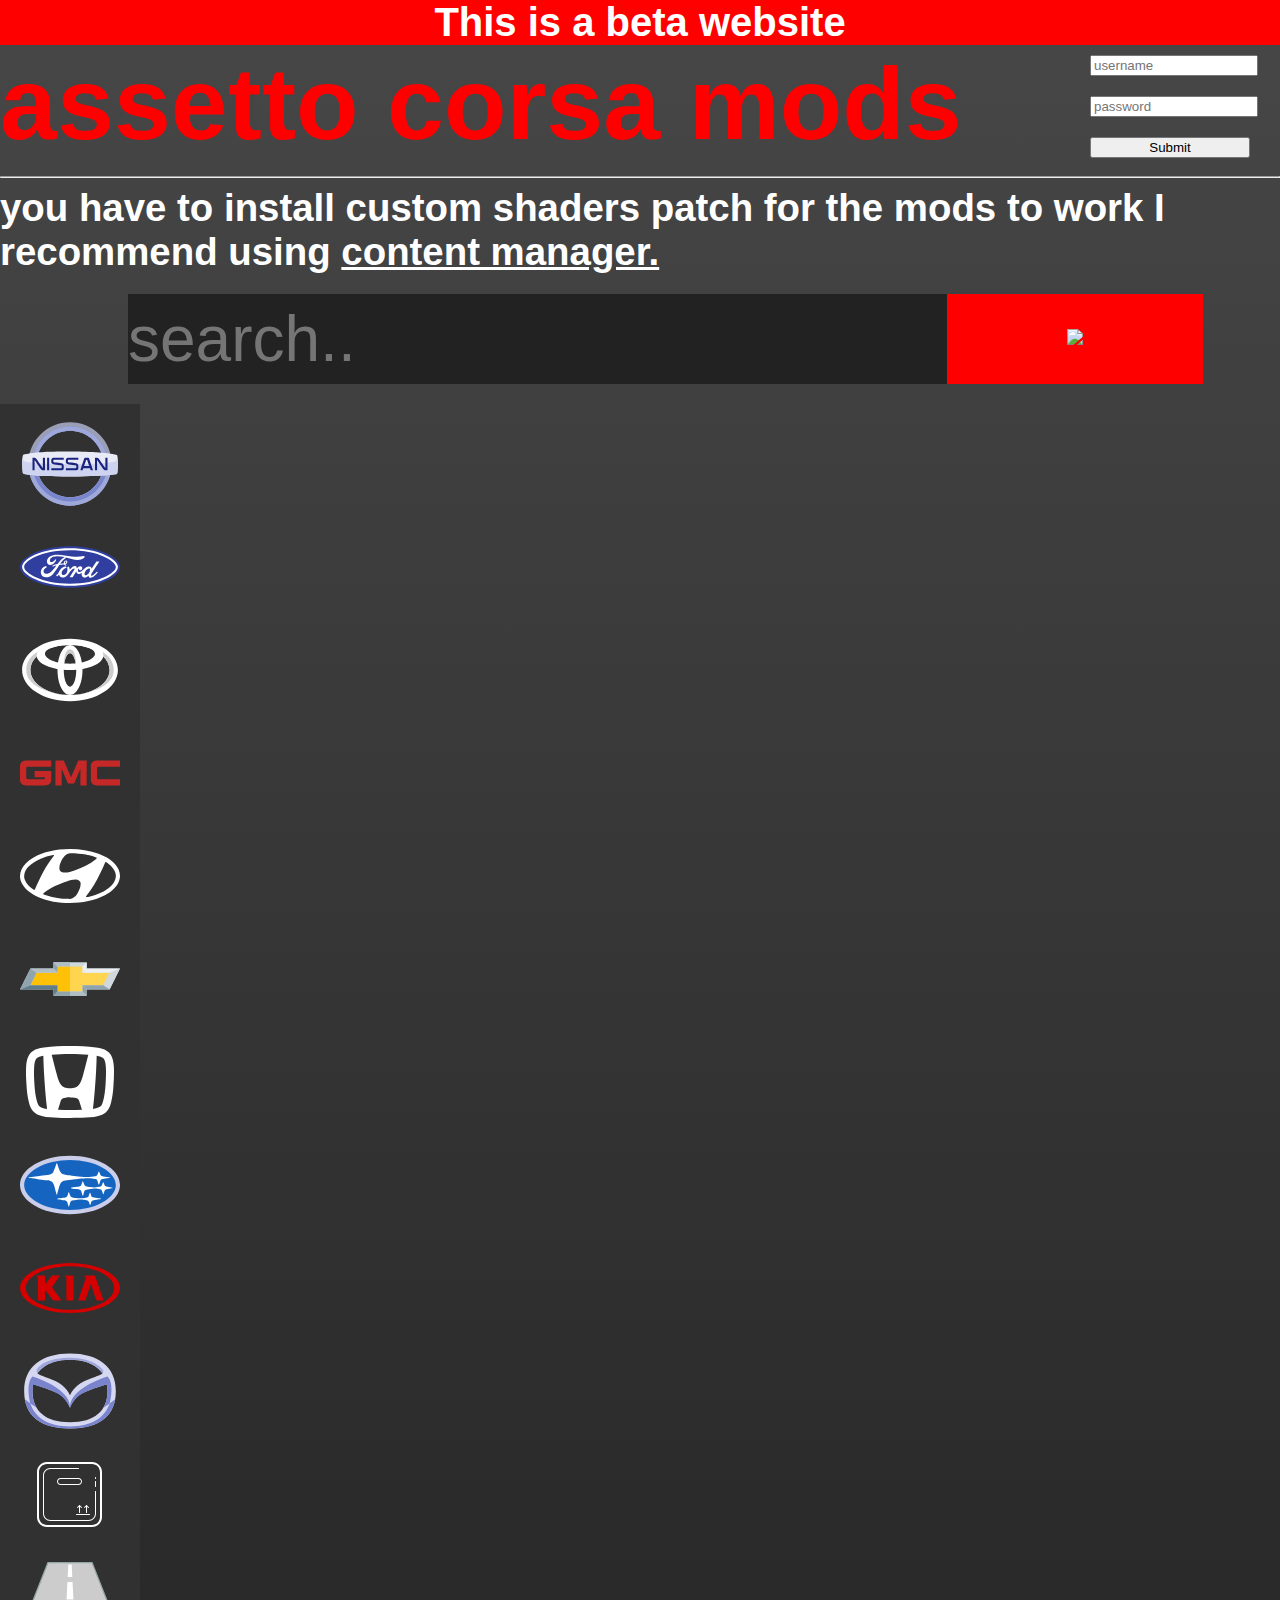
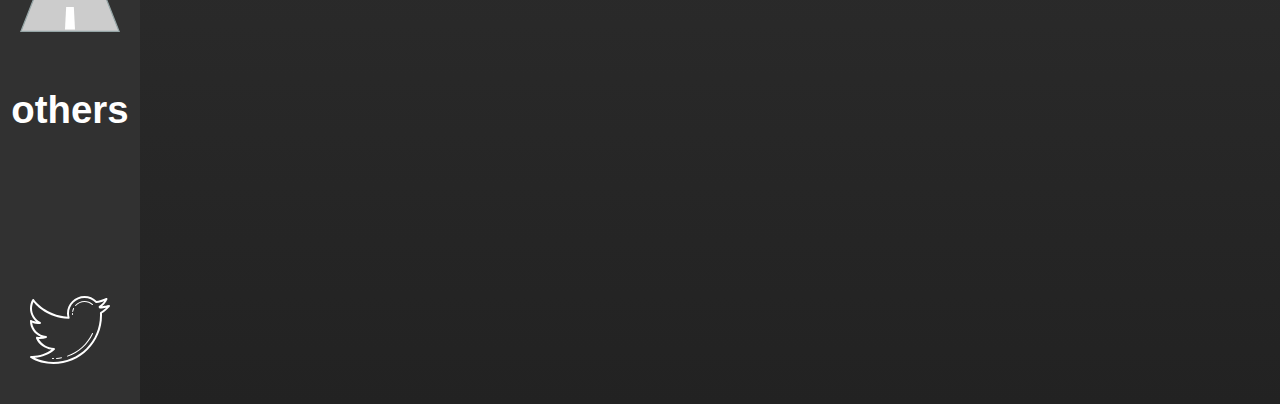
==== index.html @ 49b6daac "khafji added" ====
<!DOCTYPE html>
<html>

<head> 
<meta  charset = "UTF-8" >
<meta name = "viewport" content="width=device-width, initial-scale=1">

<link rel = "stylesheet" href = "main.css">
<title>assetto corsa</title>
<link rel = "icon" href = "/carsImage/assetto corsa.jpg"> 
</head>

<body>
  
    
<header id="demo">This is a beta website</header> 
<div class = "toppage">   
<div id ="main_page">assetto corsa mods</div>

<div id = "login_p">
    <input type="txet" placeholder="username">
    <input type="password" placeholder="password">
    <input type="submit" placeholder="login">
</div>

</div>
<hr>


 <span class = "mainFont">you have to install custom shaders patch for the mods to work I recommend using </span>

<span>
    <a href="https://assettocorsa.club/content-manager.html" class = "mainFont">content manager.</a>
</span>
<div class = "search">
    <input class ="search_text" type="text" placeholder = "search..">
    <button type = "submit"><img src="https://img.icons8.com/material-two-tone/50/000000/search-more.png"/></button>
</div>


<div class = "web">
    
    
    <div class = "logo">
        <button class="car_logo" onclick="nissan()"> 
         <svg xmlns="http://www.w3.org/2000/svg" x="0px" y="0px"
         width="100" height="100"
         viewBox="0 0 172 172"
         style=" fill:#000000;"><g fill="none" fill-rule="none" stroke="none" stroke-width="1" stroke-linecap="butt" stroke-linejoin="miter" stroke-miterlimit="10" stroke-dasharray="" stroke-dashoffset="0" font-family="none" font-weight="none" font-size="none" text-anchor="none" style="mix-blend-mode: normal"><path d="M0,172v-172h172v172z" fill="none" fill-rule="nonzero"></path><g><path d="M86,14.33333c-39.5815,0 -71.66667,32.08517 -71.66667,71.66667c0,39.5815 32.08517,71.66667 71.66667,71.66667c39.5815,0 71.66667,-32.08517 71.66667,-71.66667c0,-39.5815 -32.08517,-71.66667 -71.66667,-71.66667zM86,143.33333c-31.66592,0 -57.33333,-25.66742 -57.33333,-57.33333c0,-31.66592 25.66742,-57.33333 57.33333,-57.33333c31.66592,0 57.33333,25.66742 57.33333,57.33333c0,31.66592 -25.66742,57.33333 -57.33333,57.33333z" fill="#c5cae9" fill-rule="nonzero" opacity="0.72"></path><path d="M143.15417,89.58333c-1.85975,29.98533 -26.69942,53.75 -57.15417,53.75c-30.45475,0 -55.29442,-23.76467 -57.15417,-53.75h-14.33333c1.88125,37.9045 33.11717,68.08333 71.4875,68.08333c38.37033,0 69.60625,-30.17883 71.4875,-68.08333z" fill="#9fa8da" fill-rule="nonzero"></path><path d="M86,150.5c35.62192,0 64.5,-28.87808 64.5,-64.5c0,-35.62192 -28.87808,-64.5 -64.5,-64.5c-35.62192,0 -64.5,28.87808 -64.5,64.5c0,35.62192 28.87808,64.5 64.5,64.5zM86,28.66667c31.66592,0 57.33333,25.66742 57.33333,57.33333c0,31.66592 -25.66742,57.33333 -57.33333,57.33333c-31.66592,0 -57.33333,-25.66742 -57.33333,-57.33333c0,-31.66592 25.671,-57.33333 57.33333,-57.33333z" fill="#7986cb" fill-rule="nonzero"></path><path d="M28.66667,86v0c0,-31.66592 25.66742,-57.33333 57.33333,-57.33333c31.66592,0 57.33333,25.66742 57.33333,57.33333v0h7.16667v0c0,-35.62192 -28.87808,-64.5 -64.5,-64.5c-35.62192,0 -64.5,28.87808 -64.5,64.5v0z" fill="#9fa8da" fill-rule="nonzero"></path><path d="M86,64.5c24.87908,0 67.12658,1.73792 79.42817,5.74408c1.71642,0.559 2.11058,0.98183 2.3435,3.87c0.35475,4.41825 0.63425,7.83675 0.645,11.88592c0.00717,3.90583 -0.2365,8.40292 -0.91375,14.96042c-0.15767,1.54083 -1.247,2.537 -2.90608,2.80217c-16.07125,2.59075 -48.21017,3.80192 -78.59683,3.73742c-31.14992,-0.06808 -58.25067,-0.93167 -78.98383,-4.27133c-2.623,-0.42283 -2.37217,-3.483 -2.623,-5.87308c-0.40492,-3.83417 -0.74533,-7.54292 -0.80983,-11.35558c-0.06808,-4.02408 0.16483,-8.16283 0.94958,-12.68858c0.344,-1.9995 0.74533,-3.23933 3.5905,-3.87c16.30775,-3.60483 34.47167,-4.94142 77.87658,-4.94142z" fill="#e8eaf6" fill-rule="evenodd"></path><path d="M167.76808,74.11408c-0.0215,-0.25442 -0.04658,-0.46942 -0.06808,-0.688c-0.05733,0.84208 -0.10392,1.68775 -0.10392,2.54417c0,5.4395 -7.42108,6.6005 -9.94017,6.91583c-19.6295,2.47967 -44.0535,3.16767 -71.65592,3.225c-0.00358,0 -0.00358,0 -0.00717,0h-0.00717c-27.59883,-0.05733 -52.02283,-0.74533 -71.65233,-3.225c-2.51908,-0.31892 -9.94017,-1.47633 -9.94017,-6.91583c0,-0.44792 -0.03583,-0.88508 -0.05375,-1.32583c-0.60917,4.00258 -0.817,7.73642 -0.75608,11.35558c0.0645,3.81267 0.40492,7.52142 0.80983,11.35558c0.25083,2.3865 0.00358,5.45025 2.623,5.87308c20.73317,3.33967 47.83392,4.20325 78.98383,4.27133c30.38667,0.0645 62.52558,-1.14667 78.59683,-3.73742c1.65908,-0.26875 2.74483,-1.26133 2.90608,-2.80217c0.67725,-6.5575 0.9245,-11.05458 0.91375,-14.96042c-0.01075,-4.04917 -0.29025,-7.46767 -0.64858,-11.88592z" fill="#ced4ef" fill-rule="evenodd"></path><path d="M68.757,84.22983c3.38625,0.37625 5.72975,0.63425 6.407,4.2355c0,0.28308 0.086,0.89942 0.086,1.94217c0,0.66292 0,1.71642 0,2.83442c0,3.28592 -2.494,3.50808 -6.04867,3.50808h-14.77408c-0.50883,0 -0.59125,-0.09317 -0.59125,-0.66292v-2.22883c0,-0.56975 0.086,-0.66292 0.59125,-0.66292h16.45108c0.59125,0 0.76325,-0.18992 0.84567,-0.66292v-2.61225v-0.85642c-0.086,-0.37983 -0.16842,-0.94958 -0.93167,-1.03917c-1.60892,-0.09317 -8.47458,-0.97108 -11.69242,-1.34733c-4.1495,-0.473 -5.09908,-1.77375 -5.2675,-3.47942c-0.08242,-0.57333 -0.08242,-1.32942 -0.08242,-1.99233c0,-0.56975 -0.01075,-1.333 0.07525,-1.9995c0,-3.28592 2.04608,-3.956 5.60075,-3.956h15.14675c0.50883,0 0.68083,0.09675 0.68083,0.56975v2.43308c0,0.473 -0.16842,0.66292 -0.68083,0.56617h-16.28625c-0.59125,0 -0.84567,0.28308 -0.93167,0.946v0.7095v1.54442c0,0.473 0.25442,0.85283 0.84567,0.946c1.60892,0.1935 8.69675,1.075 10.5565,1.26492zM93.84033,84.22983c3.38625,0.37625 5.72975,0.63425 6.407,4.2355c0,0.28308 0.086,0.89942 0.086,1.94217c0,0.66292 0,1.71642 0,2.83442c0,3.28592 -2.494,3.50808 -6.04867,3.50808h-14.77408c-0.50883,0 -0.59125,-0.09317 -0.59125,-0.66292v-2.22883c0,-0.56975 0.086,-0.66292 0.59125,-0.66292h16.45108c0.59125,0 0.76325,-0.18992 0.84567,-0.66292v-2.61225v-0.85642c-0.086,-0.37983 -0.16842,-0.94958 -0.93167,-1.03917c-1.60892,-0.09317 -8.47458,-0.97108 -11.69242,-1.34733c-4.1495,-0.473 -5.09908,-1.77375 -5.2675,-3.47942c-0.08242,-0.57333 -0.08242,-1.32942 -0.08242,-1.99233c0,-0.56975 -0.01075,-1.333 0.07525,-1.9995c0,-3.28592 2.04608,-3.956 5.60075,-3.956h15.14675c0.50883,0 0.68083,0.09675 0.68083,0.56975v2.43308c0,0.473 -0.16842,0.66292 -0.68083,0.56617h-16.28625c-0.59125,0 -0.84567,0.28308 -0.93167,0.946v0.7095v1.54442c0,0.473 0.25442,0.85283 0.84567,0.946c1.60892,0.1935 8.69675,1.075 10.5565,1.26492zM42.45892,75.25c0.46225,0 0.54108,0.18992 0.54108,0.66292v20.26375c0,0.56975 -0.07883,0.66292 -0.54108,0.66292h-2.36858c-0.59125,0 -2.54058,0.05733 -3.94167,-1.892c-3.225,-4.69058 -11.06533,-16.02825 -11.06533,-16.02825v17.26092c0,0.56975 -0.07883,0.66292 -0.54108,0.66292h-2.50117c-0.46225,-0.00358 -0.54108,-0.09675 -0.54108,-0.66292v-20.26375c0,-0.47658 0.07883,-0.6665 0.54108,-0.6665h1.55158c2.02458,0 3.49733,0.086 4.48633,1.80242c0.99258,1.6555 11.266,16.07483 11.266,16.07483v-17.21075c0,-0.473 0.07883,-0.66292 0.54108,-0.66292h2.57283zM149.95892,75.25c0.46225,0 0.54108,0.18992 0.54108,0.66292v20.26375c0,0.56975 -0.07883,0.66292 -0.54108,0.66292h-2.36858c-0.59125,0 -2.54058,0.05733 -3.94167,-1.892c-3.225,-4.69058 -11.06533,-16.02825 -11.06533,-16.02825v17.26092c0,0.56975 -0.07883,0.66292 -0.54108,0.66292h-2.50117c-0.46225,0 -0.54108,-0.09317 -0.54108,-0.66292v-20.26375c0,-0.47658 0.07883,-0.6665 0.54108,-0.6665h1.55158c2.02458,0 3.49733,0.086 4.48633,1.80242c0.99258,1.6555 11.266,16.07483 11.266,16.07483v-17.21075c0,-0.473 0.07883,-0.66292 0.54108,-0.66292h2.57283zM49.84058,75.34675c0.27233,0 0.32608,0.18633 0.32608,0.56617v20.27092c0,0.473 -0.05375,0.66292 -0.37983,0.66292h-2.82367c-0.32608,0 -0.37983,-0.09675 -0.37983,-0.6665v-20.27092c0,-0.37983 0.05375,-0.56617 0.27233,-0.56617h2.98492zM125.24467,95.80042c-1.88483,-5.49325 -6.07733,-18.275 -6.07733,-18.275c-0.8385,-2.36858 -1.25417,-2.27542 -2.86308,-2.27542c-0.55183,0 -1.075,0 -1.63758,0c-0.56258,0 -1.08575,0 -1.63758,0c-1.56592,0 -2.02458,-0.09317 -2.86308,2.27542c0,0 -4.1925,12.78175 -6.07733,18.275c-0.35117,0.946 -0.13975,0.946 0.41925,0.946h2.80217c0.2795,0 0.41925,-0.18633 0.48733,-0.37625c0,0 0.46583,-1.31867 1.12517,-3.19992h11.49175c0.66292,1.88125 1.12517,3.19992 1.12517,3.19992c0.06808,0.18992 0.20783,0.37625 0.48733,0.37625h2.80217c0.55542,0 0.76683,0 0.41567,-0.946zM110.18033,89.58333c1.677,-4.773 3.61917,-10.31642 3.61917,-10.37017c0.06808,-0.18992 0.21142,-0.28308 0.41925,-0.28308c0.0645,-0.08958 0.25442,-0.09317 0.44792,-0.09675c0.1935,0 0.38342,0.00358 0.4515,0.09317c0.21142,0 0.35117,0.09317 0.41925,0.28308c0,0.05375 1.94217,5.60075 3.61917,10.37017h-8.97625z" fill="#1a237e" fill-rule="nonzero"></path></g></g></svg>
        </button>

        <button class = "car_logo" onclick="ford()">
            <svg xmlns="http://www.w3.org/2000/svg" x="0px" y="0px"
            width="100" height="100"
            viewBox="0 0 172 172"
            style=" fill:#000000;"><g fill="none" fill-rule="nonzero" stroke="none" stroke-width="1" stroke-linecap="butt" stroke-linejoin="miter" stroke-miterlimit="10" stroke-dasharray="" stroke-dashoffset="0" font-family="none" font-weight="none" font-size="none" text-anchor="none" style="mix-blend-mode: normal"><path d="M0,172v-172h172v172z" fill="none"></path><g><path d="M171.47325,83.506c0.03225,0.15767 0.05733,0.31175 0.08242,0.46942c-0.0215,-0.15408 -0.05375,-0.31175 -0.08242,-0.46942M86,50.16667c-47.73717,0 -86,17.89158 -86,35.82975c0,17.83067 38.57817,35.83692 86,35.83692c47.42183,0 86,-18.05283 86,-35.83692c0,-17.7805 -38.57817,-35.82975 -86,-35.82975" fill="#303f9f"></path><path d="M86,57.33333c48.074,0 76.74067,17.974 78.72583,27.66692l0.00717,0.05017l0.03583,0.15767c0.043,0.26517 0.0645,0.53033 0.0645,0.79192c0,10.10858 -29.93158,28.66667 -78.83333,28.66667c-48.90175,0 -78.83333,-18.56167 -78.83333,-28.66667c0,-9.73233 27.82458,-28.66667 78.83333,-28.66667M86,53.75c-49.2995,0 -82.41667,18.404 -82.41667,32.25c0,13.55575 33.84458,32.25 82.41667,32.25c48.57208,0 82.41667,-18.69425 82.41667,-32.25c0,-0.50167 -0.04658,-1.00333 -0.13617,-1.50858l-0.26517,0.03942l0.258,-0.0645c-0.00358,-0.01433 -0.00358,-0.03225 -0.00717,-0.04658l-0.26158,0.03583l0.25442,-0.06092c-2.52983,-13.12217 -35.60042,-30.64467 -82.259,-30.64467z" fill="#ffffff"></path><path d="M131.92042,76.411c-0.3225,0 -0.48733,0.03942 -0.63783,0.33683v0c-0.49808,0.95675 -6.57183,10.05842 -7.70058,11.825v0c-0.18992,0.26875 -0.42283,0.23292 -0.4515,-0.07525v0c-0.11467,-1.04992 -1.02125,-2.25392 -2.451,-2.83442v0c-1.08575,-0.44075 -2.15358,-0.52317 -3.25725,-0.37625v0c-1.99592,0.26875 -3.77683,1.32225 -5.34275,2.51192v0c-2.36142,1.79167 -4.39317,4.11725 -7.01975,5.83008v0c-1.43333,0.93525 -3.397,1.75225 -4.7085,0.53392v0c-1.18967,-1.10367 -1.05708,-3.55108 0.76325,-5.44308v0c0.1935,-0.20067 0.42283,-0.03583 0.387,0.14333v0c-0.172,0.85642 0.03942,1.70925 0.688,2.30767v0c0.7955,0.7095 1.93142,0.79192 2.9025,0.31892v0c1.14667,-0.56617 1.82392,-1.66625 2.01742,-2.91325v0c0.30458,-1.93142 -1.1825,-3.63708 -3.04583,-3.77325v0c-1.51217,-0.1075 -2.96342,0.41925 -4.37525,1.58742v0c-0.70592,0.58767 -1.11083,1.02125 -1.72358,1.892v0c-0.1505,0.21142 -0.37983,0.23292 -0.37267,-0.08242v0c0.07167,-2.47608 -0.95317,-3.86642 -2.99925,-3.913v0c-1.58742,-0.03583 -3.28592,0.82775 -4.60817,1.87767v0c-1.44767,1.16458 -2.71617,2.70542 -4.07425,4.15667v0c-0.16842,0.17917 -0.31892,0.172 -0.3655,-0.172v0c-0.03942,-1.64117 -0.4515,-3.22858 -1.21117,-4.35733v0c-0.26875,-0.39417 -0.83133,-0.58767 -1.30792,-0.3225v0c-0.21858,0.11825 -0.98183,0.46942 -1.53725,0.91733v0c-0.27233,0.22575 -0.38342,0.55542 -0.26158,0.97825v0c0.731,2.44742 0.57333,5.23167 -0.42283,7.58233v0c-0.91375,2.15358 -2.6875,4.09933 -4.76942,4.75508v0c-1.37242,0.43717 -2.80217,0.22217 -3.68367,-0.99258v0c-1.21117,-1.68058 -0.72383,-4.601 1.08575,-7.02692v0c1.59817,-2.13567 3.90225,-3.49017 6.20633,-4.36808v0c0.27233,-0.10392 0.32608,-0.2795 0.25083,-0.50883v0c-0.12542,-0.37625 -0.32608,-0.89225 -0.40492,-1.12875v0c-0.21142,-0.56258 -0.80267,-0.65217 -1.5265,-0.57333v0c-1.67342,0.1935 -3.182,0.76683 -4.67267,1.56592v0c-3.90225,2.08908 -5.85875,6.13467 -6.71517,8.299v0c-0.41208,1.04275 -0.76683,1.68775 -1.22192,2.26467v0c-0.61275,0.774 -1.38675,1.47633 -2.80217,2.71975v0c-0.12542,0.11108 -0.22217,0.34758 -0.11467,0.56975v0c0.14692,0.29742 0.8815,1.33658 1.08575,1.42617v0c0.22933,0.11108 0.49808,-0.043 0.602,-0.12183v0c0.989,-0.67008 2.1715,-1.73075 2.752,-2.451v0c0.20067,-0.24725 0.4085,-0.14333 0.516,0.23292v0c0.54108,1.92425 1.95292,3.50092 3.90942,4.15667v0c3.57975,1.20758 7.29208,-0.54108 10.09425,-3.58333v0c1.78092,-1.93142 2.42233,-3.17842 3.10675,-4.0205v0c1.15383,-1.43333 3.43642,-4.64042 6.15617,-6.69725v0c0.99617,-0.76325 2.17867,-1.34017 2.76633,-0.95675v0c0.47658,0.30817 0.63067,1.02842 -0.13258,2.41517v0c-2.76992,5.06325 -6.84775,11.00442 -7.59667,12.4485v0c-0.13617,0.24725 -0.0215,0.44792 0.24367,0.44792v0c1.45125,-0.00717 2.88817,-0.00358 4.20325,-0.00358v0c0.21858,-0.01075 0.31892,-0.11108 0.42642,-0.26875v0c2.12492,-3.32533 4.128,-6.49658 6.27083,-9.77175v0c0.12183,-0.18992 0.22933,-0.043 0.2365,0.043v0c0.043,0.76325 0.23292,1.80242 0.68083,2.48325v0c0.80983,1.26133 1.96008,1.80242 3.23575,1.81317v0c1.0105,0.01075 1.5265,-0.14333 2.61583,-0.54825v0c0.89225,-0.33325 1.60892,-0.76325 2.15358,-1.15742v0c0.31892,-0.22217 0.37625,0.1505 0.36908,0.20783v0c-0.49092,2.64092 0.11825,5.77275 2.74125,7.06992v0c3.14258,1.548 6.59692,-0.63067 8.58567,-2.59433v0c0.1935,-0.18992 0.40133,-0.16842 0.42283,0.2365v0c0.03942,0.74892 0.38342,1.64117 1.00333,2.26825v0c1.66267,1.66983 5.02742,1.00692 8.39575,-1.60175v0c2.16433,-1.66983 4.429,-4.03125 6.47508,-6.53242v0c0.07883,-0.09675 0.13258,-0.25083 -0.0215,-0.41208v0c-0.31175,-0.3225 -0.76325,-0.69875 -1.07142,-0.98542v0c-0.13975,-0.11825 -0.34758,-0.086 -0.46583,0.00717v0c-2.09625,1.99233 -3.98467,4.26775 -6.71517,6.149v0c-0.91733,0.64142 -2.3865,1.161 -3.04583,0.26875v0c-0.258,-0.34758 -0.22575,-0.82775 0.02867,-1.45483v0c0.7955,-1.98158 13.39092,-21.15958 14.04308,-22.29192v0c0.11467,-0.19708 0,-0.34042 -0.25083,-0.34042v0c-1.29717,0 -2.99567,0.00358 -4.34658,0.00358M111.9505,99.975c-0.64858,-0.33683 -0.92808,-1.24342 -0.91375,-1.97083v0c0.03225,-2.06758 0.946,-4.18533 2.64092,-6.27083v0c2.06758,-2.54058 4.35017,-3.86283 5.85158,-3.139v0c1.55158,0.73817 1.0535,2.537 0.36192,3.94525v0c-0.05017,0.11108 -0.05375,0.20067 -0.02867,0.29383v0c0.02508,0.14692 0.215,0.28667 0.40133,0.35475v0c0.06808,0.02508 0.10392,0.07167 0.02867,0.22575v0c-0.53392,1.14667 -1.02842,1.81317 -1.6985,2.80575v0c-0.61633,0.92092 -1.3115,1.64117 -2.15717,2.33275v0c-0.98183,0.80983 -2.25392,1.677 -3.45433,1.677v0c-0.34758,0 -0.69875,-0.07525 -1.032,-0.25442" fill="#ffffff"></path><path d="M64.973,64.7795c-1.204,0 -2.408,0.04658 -3.62633,0.14333v0c-7.74,0.65217 -15.10375,5.01308 -15.12167,11.62433v0c0,3.35758 2.37933,6.07375 6.07375,5.9555v0c4.343,-0.14692 7.90842,-3.62633 9.77533,-8.01233v0c0.70592,-1.66267 -0.60558,-2.35425 -1.22908,-1.3975v0c-1.11442,1.72717 -2.68392,3.06375 -4.38242,3.89508v0c-2.0425,1.00333 -4.22833,0.731 -4.88767,-0.93167v0c-0.93167,-2.33992 1.00333,-5.84083 5.42158,-7.49275v0c6.37833,-2.36142 13.05408,-0.79908 19.47542,0.4085v0c0.09317,0 0.43358,0.18992 0.129,0.34758v0c-1.14667,0.62708 -2.279,1.13592 -4.042,2.65525v0c-1.2685,1.08217 -2.92042,2.52267 -4.20325,4.09575v0c-1.2685,1.548 -2.1715,2.93117 -3.36117,4.45767v0c-0.16842,0.22217 -0.37267,0.21142 -0.36908,0.21142v0c-2.90608,0.49092 -5.75125,0.817 -8.35633,2.63017v0c-0.5375,0.37267 -0.774,1.032 -0.44433,1.53725v0c0.29383,0.44792 0.96392,0.4945 1.42617,0.15767v0c1.61967,-1.21117 3.28592,-1.78092 5.19583,-1.83108v0c0.08242,0.00358 0.12183,0.0215 0.14692,0.06808v0c0.0215,0.02867 0,0.08958 -0.02867,0.13617v0c-2.86308,3.97033 -3.57975,4.86617 -5.72975,7.32792v0c-1.10367,1.26492 -2.18583,2.33275 -3.397,3.44358v0c-4.88767,4.54008 -10.14442,4.46483 -12.02925,1.61608v0c-1.12517,-1.70925 -0.97825,-3.50092 -0.2365,-4.99158v0c0.90658,-1.82392 2.74483,-3.15692 4.27133,-3.93808v0c0.56617,-0.29025 0.731,-1.01408 0.16125,-1.67342v0c-0.35833,-0.43358 -1.23625,-0.50883 -1.88842,-0.39058v0c-2.00308,0.37267 -4.36808,1.88483 -5.76558,3.70517v0c-1.57308,2.04608 -2.36142,4.52575 -2.09625,7.31v0c0.473,5.02742 4.61175,7.92992 9.30592,7.89767v0c3.73742,-0.03225 7.25983,-1.161 11.49533,-5.461v0c3.95242,-4.01333 7.5465,-10.00108 10.91483,-15.55525v0c0.10392,-0.17917 0.17917,-0.27592 0.69158,-0.33683v0c2.11058,-0.26158 5.23167,-0.56617 7.23117,-0.68083v0c0.44792,-0.02508 0.5375,-0.01792 0.71308,0.20425v0c0.52317,0.65575 1.30433,1.21475 1.93142,1.55158v0c0.30458,0.16842 0.4515,0.24725 0.69158,0.25442v0c0.29742,0.00717 0.52675,-0.15408 0.67367,-0.3225v0c0.21142,-0.23292 0.27233,-0.53392 0.15767,-0.731v0c-0.11825,-0.20425 -1.51575,-0.97825 -1.55875,-1.29v0c-0.03225,-0.19708 0.18275,-0.24367 0.18275,-0.24367v0c1.02483,-0.3225 2.09267,-0.98183 2.73767,-2.22167v0c0.63425,-1.21833 0.73817,-2.84875 -0.42642,-3.75175v0c-1.01767,-0.79192 -2.5585,-0.6665 -3.78758,0.43358v0c-1.20042,1.07142 -1.60175,2.63017 -1.43692,3.99542v0c0.02867,0.2365 0.0215,0.31892 -0.30817,0.344v0c-1.849,0.14692 -3.62992,0.19708 -5.6115,0.301v0c-0.13258,0.01075 -0.172,-0.07883 -0.09675,-0.172v0c2.279,-3.96317 5.68675,-6.78325 9.44925,-9.56033v0c0.24725,-0.18633 0.172,-0.54108 0.16125,-0.8385v0c6.80117,1.47633 13.36942,4.22833 20.42858,4.16742v0c2.91683,-0.02508 5.70825,-0.46583 8.37425,-1.93142v0c2.34708,-1.28283 3.30383,-2.46533 3.37192,-3.69442v0c0.05733,-0.85283 -0.53392,-1.38675 -1.376,-1.20758v0c-7.12725,1.63758 -13.92483,1.61967 -21.01983,0.76325v0c-8.04458,-0.97467 -15.76308,-2.98133 -23.76825,-2.98133v0c0,0 0,0 -0.0215,0M77.25308,79.06267c-0.10392,-0.7525 0.14333,-1.763 0.946,-2.47608v0c0.40133,-0.35833 0.94958,-0.44075 1.28642,-0.15408v0c0.37625,0.3225 0.19708,1.12158 -0.18275,1.677v0c-0.41208,0.61275 -1.118,1.1395 -1.75942,1.2685v0c-0.0215,0.00358 -0.03583,0.00717 -0.05375,0.00717v0c-0.10033,-0.00358 -0.18992,-0.07883 -0.2365,-0.3225" fill="#ffffff"></path></g></g></svg>
        </button>

        <button class="car_logo" onclick="toyota()">
         <svg xmlns="http://www.w3.org/2000/svg" x="0px" y="0px"
         width="100" height="100"
         viewBox="0 0 172 172"
         style=" fill:#000000;"><g fill="none" fill-rule="nonzero" stroke="none" stroke-width="1" stroke-linecap="butt" stroke-linejoin="miter" stroke-miterlimit="10" stroke-dasharray="" stroke-dashoffset="0" font-family="none" font-weight="none" font-size="none" text-anchor="none" style="mix-blend-mode: normal"><path d="M0,172v-172h172v172z" fill="none"></path><g><path d="M86,32.25c-45.51908,0 -82.41667,24.06567 -82.41667,53.75c0,29.68433 36.89758,53.75 82.41667,53.75c45.51908,0 82.41667,-24.06567 82.41667,-53.75c0,-29.68433 -36.89758,-53.75 -82.41667,-53.75zM86,129c-37.59992,0 -68.08333,-19.25325 -68.08333,-43c0,-23.74675 30.48342,-43 68.08333,-43c37.59992,0 68.08333,19.25325 68.08333,43c0,23.74675 -30.48342,43 -68.08333,43z" fill="#ffffff"></path><path d="M86,43c-11.87517,0 -21.5,19.25325 -21.5,43c0,23.74675 9.62483,43 21.5,43c11.87517,0 21.5,-19.25325 21.5,-43c0,-23.74675 -9.62483,-43 -21.5,-43zM86,114.66667c-5.93758,0 -10.75,-12.8355 -10.75,-28.66667c0,-15.83117 4.81242,-28.66667 10.75,-28.66667c5.93758,0 10.75,12.8355 10.75,28.66667c0,15.83117 -4.81242,28.66667 -10.75,28.66667z" fill="#ffffff"></path><path d="M75.25358,86.13975c0,-0.04658 -0.00358,-0.09317 -0.00358,-0.13975c0,-15.83117 4.81242,-28.66667 10.75,-28.66667c5.93758,0 10.75,12.8355 10.75,28.66667c0,0.31892 -0.01433,0.63067 -0.01792,0.94958c0.01075,0 0.0215,0 0.03583,0.00358c0.07883,-20.79767 -2.2575,-36.7865 -10.76792,-36.7865c-8.95833,0 -10.78942,16.47258 -10.77508,35.97667c0.01075,0 0.01792,-0.00358 0.02867,-0.00358z" fill="#cccccc"></path><path d="M86,35.83333c-31.66592,0 -57.33333,11.23017 -57.33333,25.08333c0,13.85317 25.66742,25.08333 57.33333,25.08333c31.66592,0 57.33333,-11.23017 57.33333,-25.08333c0,-13.85317 -25.66742,-25.08333 -57.33333,-25.08333zM86,75.25c-23.74675,0 -43,-8.11625 -43,-17.02083c0,-8.90458 19.25325,-15.22917 43,-15.22917c23.74675,0 43,6.32458 43,15.22917c0,8.90458 -19.25325,17.02083 -43,17.02083z" fill="#ffffff"></path><path d="M17.91667,86c0,-8.61075 4.04917,-16.61233 10.95067,-23.33825c-0.08958,-0.5805 -0.20067,-1.15742 -0.20067,-1.74508c0,-2.20375 0.71667,-4.33225 1.93858,-6.37117c-12.66708,7.27775 -19.85525,17.86292 -19.85525,31.4545c0,25.74267 33.88042,38.5065 60.68733,41.9895c-30.59808,-4.214 -53.52067,-21.40325 -53.52067,-41.9895zM141.39475,54.5455c1.22192,2.03892 1.93858,4.16742 1.93858,6.37117c0,0.58767 -0.11108,1.16458 -0.20067,1.74508c6.9015,6.72592 10.95067,14.7275 10.95067,23.33825c0,20.58625 -22.92258,37.7755 -53.52067,41.9895c26.80692,-3.483 60.68733,-16.24683 60.68733,-41.9895c0,-13.59158 -7.18817,-24.17675 -19.85525,-31.4545z" fill="#cccccc"></path></g></g></svg>
        </button>

        <button class = "car_logo" onclick="GMC()">
            <svg xmlns="http://www.w3.org/2000/svg" x="0px" y="0px"
            width="100" height="100"
            viewBox="0 0 172 172"
            style=" fill:#000000;"><g fill="none" fill-rule="nonzero" stroke="none" stroke-width="1" stroke-linecap="butt" stroke-linejoin="miter" stroke-miterlimit="10" stroke-dasharray="" stroke-dashoffset="0" font-family="none" font-weight="none" font-size="none" text-anchor="none" style="mix-blend-mode: normal"><path d="M0,172v-172h172v172z" fill="none"></path><g fill="#c62828"><path d="M0,74.7125c0,4.11725 0,16.16083 0,22.5105c0,6.33175 3.784,10.1265 10.37017,10.1265h32.24642c6.81192,0 11.12983,-3.4615 11.12983,-9.79683v-15.136h-28.66308v10.75h17.91667v0.79192c0,2.18942 -1.204,2.79142 -2.795,2.79142h-26.58833c-2.17867,0 -2.86667,-1.12517 -2.86667,-2.88817v-16.06408c0,-1.9135 1.07142,-2.54775 2.24317,-2.54775h40.75683v-10.75h-43.46583c-6.72233,0 -10.28417,4.11725 -10.28417,10.2125zM93.16667,103.91667l10.75,-25.08333v28.66667h10.75v-43h-14.4265l-12.44492,28.95333l-12.48433,-28.95333h-14.39425v43h10.75v-28.66667l10.75,25.08333zM172,107.5v-10.75h-36.55c-2.1715,0 -2.86667,-1.12158 -2.86667,-2.87025v-16.21817c0,-1.89917 1.06425,-2.56208 2.25033,-2.56208h37.16633v-10.5995h-39.89683c-6.72233,0 -10.26983,4.11725 -10.26983,10.2125c0,4.11725 0,16.30775 0,22.661c0,6.33175 3.76608,10.1265 10.35225,10.1265z"></path></g></g></svg>
        </button>

        <button class="car_logo" onclick="hyundai()">
            <svg xmlns="http://www.w3.org/2000/svg" x="0px" y="0px"
            width="100" height="100"
            viewBox="0 0 172 172"
            style=" fill:#000000;"><g fill="none" fill-rule="nonzero" stroke="none" stroke-width="1" stroke-linecap="butt" stroke-linejoin="miter" stroke-miterlimit="10" stroke-dasharray="" stroke-dashoffset="0" font-family="none" font-weight="none" font-size="none" text-anchor="none" style="mix-blend-mode: normal"><path d="M0,172v-172h172v172z" fill="none"></path><g fill="#ffffff"><path d="M148.59725,53.95067c-4.31075,-2.43667 -8.84367,-4.4075 -13.42675,-6.20633c-20.52175,-7.48558 -44.64475,-10.09425 -67.56733,-7.13442c-21.12375,3.07808 -41.6455,8.41367 -57.74542,23.96175c-7.697,7.60025 -12.28008,19.0275 -8.514,29.9925c4.91275,13.34433 18.01342,22.22025 29.69508,27.38383c34.54692,14.84933 81.53875,14.32975 114.99633,-2.66958c11.4595,-6.15258 24.28783,-16.3615 25.86808,-30.9815c1.36167,-15.781 -11.73542,-27.61317 -23.306,-34.34625zM71.22592,59.95633c2.88817,-6.03792 8.01233,-13.12933 15.09658,-13.244c9.35967,-0.07167 18.38608,0.83492 27.12583,2.48683c0.32967,0.0645 0.65933,0.12183 0.98542,0.18992c0.92808,0.18275 1.849,0.387 2.76992,0.58408c4.8375,1.08217 9.52808,2.42233 14.02875,3.999c0.27592,0.17917 0.52675,0.39058 0.70592,0.7095c0.43717,0.99617 -0.43717,1.64117 -0.92808,2.28617c-11.28033,9.49225 -24.19467,14.76692 -37.38492,19.39658c-6.70442,1.75942 -13.46258,4.9235 -20.92667,3.16408c-1.74508,-0.46942 -3.32533,-1.6985 -4.30358,-3.51883c-1.85617,-5.50758 0.65217,-11.24808 2.83083,-16.05333zM25.61367,109.29525c-0.67008,0.67725 -1.333,0.74175 -1.98517,0.52675c-6.28517,-4.12083 -12.69217,-9.94375 -15.50867,-17.59058c-0.31533,-0.92092 -0.50525,-1.84183 -0.66292,-2.75558c-0.05017,-0.29742 -0.10392,-0.59842 -0.14333,-0.89942c-0.1075,-0.89942 -0.16125,-1.79525 -0.13258,-2.67675c0,-0.10392 0.01075,-0.20783 0.01075,-0.30817c0.30458,-6.29592 3.78758,-12.05792 7.64325,-15.86342c12.11525,-11.70317 27.05058,-16.97783 42.15075,-20.03083c0.61992,0 1.25417,0.07525 1.54083,0.65217l-0.21858,0.87792c-14.32975,17.51533 -23.7575,37.85075 -32.69433,58.06792zM98.80325,116.0355c-2.7735,4.62608 -7.09142,8.66808 -12.298,9.36325c-0.20425,0 -0.40133,0.01792 -0.60558,0.01792c-1.93858,0 -3.86283,-0.06092 -5.7835,-0.13258c-1.12158,-0.04658 -2.23958,-0.1075 -3.35758,-0.17917c-2.279,-0.13975 -4.54008,-0.32967 -6.78325,-0.57333c-1.98517,-0.21858 -3.96317,-0.45867 -5.92325,-0.75967c-1.31867,-0.20067 -2.62658,-0.42283 -3.92733,-0.65933c-1.74867,-0.31533 -3.47583,-0.68442 -5.19942,-1.06067c-4.89483,-1.08933 -9.64275,-2.42592 -14.18642,-4.03125c-0.22217,-0.18275 -0.43,-0.387 -0.56975,-0.63783c-0.27233,-0.82058 0.11108,-1.58383 0.65217,-2.11058c12.04358,-10.492 26.37692,-15.35458 40.54542,-20.45367c5.28542,-1.64117 10.9005,-3.40058 16.83808,-2.57642c2.451,0.35117 4.902,2.1715 5.77633,4.63325c1.30433,7.267 -2.236,13.30133 -5.17792,19.16008zM164.79392,86.42283c-0.02867,1.0535 -0.14333,2.12492 -0.3655,3.22142c-0.086,0.39417 -0.20425,0.77758 -0.31175,1.16458c-0.1075,0.39417 -0.215,0.79192 -0.34042,1.17533c-3.23575,9.58542 -12.95375,16.58725 -20.99475,20.90517c-7.70058,3.913 -16.42242,6.95167 -25.71758,9.06942c-0.74892,0.11467 -1.4835,0.27592 -2.24675,0.35475c-0.43717,-0.05733 -1.14308,0.05733 -1.25417,-0.645l0.16125,-0.82058c9.91867,-12.01492 17.4365,-25.49183 24.03342,-39.14792c3.04942,-6.15258 5.88742,-12.48075 8.49967,-18.69425c0.37983,-0.46942 0.76325,-0.70233 1.20042,-0.87792c0.41925,0.03942 0.7955,0.1935 1.17892,0.32608c4.89483,3.31458 11.25883,8.63225 14.35125,15.4155c0.05017,0.11108 0.10033,0.22575 0.14692,0.33683c0.26158,0.59483 0.4945,1.204 0.69875,1.82392c0.27592,0.86 0.53033,1.72358 0.688,2.61942c0.0215,0.11467 0.0215,0.23292 0.043,0.344c0.1505,0.95675 0.22933,1.93142 0.22933,2.92758c0.01075,0.16483 0.00358,0.33325 0,0.50167z"></path></g></g></svg>
        </button>

        <button class = "car_logo" onclick = "chevrolet()">
            <svg xmlns="http://www.w3.org/2000/svg" x="0px" y="0px"
            width="100" height="100"
            viewBox="0 0 172 172"
            style=" fill:#000000;"><g fill="none" fill-rule="nonzero" stroke="none" stroke-width="1" stroke-linecap="butt" stroke-linejoin="miter" stroke-miterlimit="10" stroke-dasharray="" stroke-dashoffset="0" font-family="none" font-weight="none" font-size="none" text-anchor="none" style="mix-blend-mode: normal"><path d="M0,172v-172h172v172z" fill="none"></path><g><path d="M57.33333,57.33333h57.33333v57.33333h-57.33333z" fill="#cfd8dc"></path><path d="M17.91667,68.08333h154.08333l-17.91667,35.83333h-154.08333z" fill="#cfd8dc"></path><path d="M154.08333,75.25h-46.58333v-10.75h-43v10.75h-35.83333l-10.75,21.5h46.58333v10.75h43v-10.75h35.83333z" fill="#ffd54f"></path><path d="M86,107.5v-43h-21.5v10.75h-35.83333l-10.75,21.5h46.58333v10.75z" fill="#ffc107"></path><path d="M57.33333,57.33333l7.16667,7.16667v10.75l-7.16667,-7.16667z" fill="#90a4ae"></path><path d="M57.33333,57.33333h28.66667v7.16667h-21.5z" fill="#b0bec5"></path><path d="M0,103.91667l17.91667,-7.16667l10.75,-21.5l-10.75,-7.16667z" fill="#90a4ae"></path><path d="M17.91667,68.08333l10.75,7.16667h35.83333l-7.16667,-7.16667z" fill="#b0bec5"></path><path d="M86,107.5v7.16667h-28.66667l7.16667,-7.16667z" fill="#90a4ae"></path><path d="M17.91667,96.75l-17.91667,7.16667h57.33333v10.75l7.16667,-7.16667v-10.75z" fill="#607d8b"></path><path d="M114.66667,57.33333l-7.16667,7.16667v10.75l7.16667,-7.16667z" fill="#eceff1"></path><path d="M154.08333,75.25l17.91667,-7.16667l-17.91667,35.83333l-10.75,-7.16667z" fill="#cfd8dc"></path><path d="M107.5,96.75v10.75l7.16667,7.16667v-10.75z" fill="#90a4ae"></path><path d="M107.5,96.75l7.16667,7.16667h39.41667l-10.75,-7.16667z" fill="#90a4ae"></path><path d="M114.66667,114.66667l-7.16667,-7.16667h-21.5v7.16667z" fill="#b0bec5"></path><path d="M114.66667,68.08333l-7.16667,7.16667h46.58333l17.91667,-7.16667z" fill="#eceff1"></path></g></g></svg>
        </button>

        <button class = "car_logo" onclick = "honda()">
            <svg xmlns="http://www.w3.org/2000/svg" x="0px" y="0px"
            width="100" height="100"
            viewBox="0 0 172 172"
            style=" fill:#000000;"><g fill="none" fill-rule="nonzero" stroke="none" stroke-width="1" stroke-linecap="butt" stroke-linejoin="miter" stroke-miterlimit="10" stroke-dasharray="" stroke-dashoffset="0" font-family="none" font-weight="none" font-size="none" text-anchor="none" style="mix-blend-mode: normal"><path d="M0,172v-172h172v172z" fill="none"></path><g fill="#ffffff"><path d="M86,24.08c-15.07687,0.01344 -29.7775,0.56438 -44.72,2.58c-7.94156,1.075 -16.4475,2.75469 -22.36,8.7075c-6.47687,6.51719 -7.86094,16.125 -8.385,24.94c-0.60469,10.22594 0.01344,20.43844 0.645,30.6375c0.63156,10.03781 1.65281,20.1025 4.085,29.885c1.12875,4.52844 2.66063,9.11063 5.2675,13.0075c2.51281,3.74906 6.16781,6.40969 10.2125,8.2775c8.6,3.96406 18.55719,4.25969 27.8425,4.8375c9.11063,0.56438 18.23469,0.91375 27.4125,0.9675c4.58219,-0.02687 9.17781,-0.16125 13.76,-0.3225c4.58219,-0.16125 9.09719,-0.36281 13.6525,-0.645c9.28531,-0.59125 19.2425,-0.88687 27.8425,-4.8375c2.02906,-0.92719 3.9775,-2.06937 5.6975,-3.44c1.72,-1.37062 3.26531,-2.96969 4.515,-4.8375c2.60688,-3.91031 4.13875,-8.47906 5.2675,-13.0075c2.43219,-9.76906 3.45344,-19.84719 4.085,-29.885c0.47031,-7.64594 0.94063,-15.34562 0.86,-23.005c-0.02687,-2.55312 -0.06719,-5.07937 -0.215,-7.6325c-0.13437,-2.20375 -0.34937,-4.42094 -0.645,-6.665c-0.88687,-6.73219 -2.87562,-13.38375 -7.74,-18.275c-5.9125,-5.95281 -14.41844,-7.6325 -22.36,-8.7075c-14.9425,-2.00219 -29.64312,-2.56656 -44.72,-2.58zM86,37.84c12.10719,0.01344 22.18531,0.48375 31.4975,1.29c-2.91594,11.05906 -6.03344,24.03969 -8.9225,34.4c-2.64719,9.48688 -5.71094,21.68813 -17.2,22.8975c-1.70656,0.17469 -3.53406,0.29563 -5.375,0.3225c-1.84094,-0.02687 -3.655,-0.14781 -5.375,-0.3225c-11.48906,-1.22281 -14.55281,-13.41062 -17.2,-22.8975c-2.88906,-10.36031 -6.00656,-23.34094 -8.9225,-34.4c9.31219,-0.80625 19.39031,-1.27656 31.4975,-1.29zM40.0975,40.7425c0.14781,9.20469 0.68531,18.43625 1.075,27.6275c1.30344,21.35219 2.74125,42.62375 5.375,63.855c-3.70875,-0.49719 -7.06812,-1.23625 -9.9975,-2.58c-2.12312,-0.98094 -3.655,-2.16344 -4.515,-3.44c-1.30344,-1.935 -2.35156,-4.74344 -3.3325,-8.7075c-1.89469,-7.61906 -3.17125,-16.31312 -3.87,-27.4125c-0.60469,-9.84969 -1.10187,-19.55156 -0.5375,-29.025c0.36281,-6.16781 1.14219,-12.84625 4.3,-16.0175c2.24406,-2.2575 6.30219,-3.44 11.5025,-4.3zM131.9025,40.7425c5.21375,0.86 9.25844,2.0425 11.5025,4.3c3.15781,3.18469 3.93719,9.84969 4.3,16.0175c0.55094,9.44656 0.06719,19.16188 -0.5375,29.025c-0.68531,11.11281 -1.97531,19.78 -3.87,27.4125c-0.98094,3.96406 -2.05594,6.78594 -3.3325,8.7075c-0.87344,1.30344 -2.29781,2.365 -4.4075,3.3325c-2.92937,1.34375 -6.40969,2.19031 -10.105,2.6875c2.63375,-21.23125 4.07156,-42.50281 5.375,-63.855c0.38969,-9.19125 0.92719,-18.42281 1.075,-27.6275zM86,112.445c2.70094,0.01344 5.40188,0.28219 7.74,0.7525c7.04125,1.38406 7.14875,1.94844 9.89,10.965c0,0 1.59906,5.07938 2.9025,9.3525c-7.08156,0.34938 -13.96156,0.60469 -20.425,0.645c-6.57094,-0.04031 -13.53156,-0.29562 -20.64,-0.645c1.30344,-4.27312 2.9025,-9.3525 2.9025,-9.3525c2.74125,-9.01656 2.84875,-9.58094 9.89,-10.965c2.33813,-0.47031 5.03906,-0.73906 7.74,-0.7525z"></path></g></g></svg>
        </button>

        <button class = "car_logo" onclick = "subaru()">
            <svg xmlns="http://www.w3.org/2000/svg" x="0px" y="0px"
            width="100" height="100"
            viewBox="0 0 172 172"
            style=" fill:#000000;"><g fill="none" fill-rule="nonzero" stroke="none" stroke-width="1" stroke-linecap="butt" stroke-linejoin="miter" stroke-miterlimit="10" stroke-dasharray="" stroke-dashoffset="0" font-family="none" font-weight="none" font-size="none" text-anchor="none" style="mix-blend-mode: normal"><path d="M0,172v-172h172v172z" fill="none"></path><g><path d="M85.99642,39.42742c-45.44383,0 -82.41308,20.89442 -82.41308,46.58333c0,25.68892 36.96925,46.58333 82.41308,46.58333c45.44742,0 82.42025,-20.898 82.42025,-46.58333c0,-25.68533 -36.97283,-46.58333 -82.42025,-46.58333z" fill="#1565c0"></path><path d="M85.99642,43.01075c42.73483,0 78.83692,19.69042 78.83692,43c0,23.30958 -36.10208,43 -78.83692,43c-42.73125,0 -78.82975,-19.694 -78.82975,-43c0,-23.306 36.0985,-43 78.82975,-43M85.99642,35.84408c-47.41825,0 -85.99642,22.50333 -85.99642,50.16667c0,27.66333 38.57817,50.16667 85.99642,50.16667c47.42183,0 86.00358,-22.50333 86.00358,-50.16667c0,-27.66333 -38.58175,-50.16667 -86.00358,-50.16667z" fill="#caceeb"></path><path d="M139.15158,109.85067c0,-0.05017 -0.01075,-0.10033 -0.02508,-0.14333c-0.00358,-0.01075 -0.00717,-0.0215 -0.01075,-0.03225c-0.01792,-0.043 -0.043,-0.086 -0.07883,-0.12542l-0.00358,-0.00358c-0.03583,-0.03583 -0.08242,-0.07167 -0.13617,-0.10392c-0.01433,-0.01075 -0.03225,-0.01792 -0.04658,-0.02867c-0.06092,-0.03225 -0.12542,-0.0645 -0.20425,-0.09317c-0.01433,-0.00358 -0.03225,-0.01075 -0.043,-0.01433c-0.07167,-0.02508 -0.15408,-0.05017 -0.24367,-0.07525c-0.043,-0.01075 -0.086,-0.0215 -0.13258,-0.03583c-0.01792,-0.00358 -0.03225,-0.00717 -0.05017,-0.01433h-0.00717c-0.37267,-0.086 -0.86358,-0.172 -1.53008,-0.26517c-1.68417,-0.24008 -6.19917,-0.74892 -9.42058,-1.32942c-0.14692,-0.02867 -0.29742,-0.05375 -0.44075,-0.08242c-0.1075,-0.0215 -0.215,-0.03942 -0.31892,-0.06092c-0.27592,-0.05375 -0.54467,-0.11108 -0.79192,-0.16483c-3.09958,-0.69875 -3.27875,-3.27517 -3.73383,-4.5365c-0.3225,-0.91375 -0.57692,-2.22167 -0.9675,-2.87383v-0.00358c-0.00358,-0.00717 -0.00717,-0.01075 -0.01433,-0.01792c-0.0215,-0.03942 -0.04658,-0.07167 -0.07167,-0.10392c-0.01433,-0.0215 -0.02867,-0.043 -0.04658,-0.06092c-0.0215,-0.02508 -0.04658,-0.04658 -0.06808,-0.06808c-0.01792,-0.01792 -0.03225,-0.03225 -0.05017,-0.04658c-0.02508,-0.0215 -0.05375,-0.03583 -0.08242,-0.04658c-0.01433,-0.00717 -0.02867,-0.01792 -0.04658,-0.02508c-0.043,-0.01792 -0.08958,-0.02508 -0.13617,-0.02508c-0.07883,0 -0.1505,0.0215 -0.21858,0.05375c-0.02508,0.01075 -0.04658,0.02508 -0.06808,0.03942c-0.03942,0.02508 -0.07883,0.05375 -0.11467,0.08958c-0.02508,0.02508 -0.05017,0.04658 -0.07167,0.07525c-0.0215,0.02867 -0.043,0.06092 -0.0645,0.09317c-0.28667,0.43 -0.40133,1.14308 -0.4945,1.42975c-0.13617,0.41925 -0.85283,3.08883 -1.39033,3.9775c-0.54108,0.88867 -0.946,1.8705 -3.05658,2.29333c-2.11417,0.41925 -6.07017,1.30792 -9.80042,1.40108c-0.26875,0.00717 -0.52317,0.01075 -0.77758,0.01433c-0.09675,0 -0.18633,0 -0.2795,0.00358c-0.1505,0 -0.29742,0 -0.44075,0c-0.11108,0 -0.22575,0 -0.33325,0c-0.1075,0 -0.215,-0.00358 -0.3225,-0.00358c-2.49758,-0.03942 -4.30358,-0.27592 -6.61483,-0.57333c-2.92042,-0.37625 -5.61867,-0.516 -7.63967,
                -1.45125c-0.12542,-0.05733 -0.24367,-0.12542 -0.36192,-0.19708c-0.01075,-0.00717 -0.0215,-0.01433 -0.03225,-0.0215c-1.76658,-1.12875 -2.70183,-3.93092 -3.2035,-5.676c-0.38342,-1.333 -0.67367,-2.16075 -0.9245,-2.52983v-0.00717c-0.00358,-0.00717 -0.01075,-0.01075 -0.01433,-0.01792c-0.03225,-0.04658 -0.0645,-0.07883 -0.09317,-0.11108c-0.01433,-0.01433 -0.03225,-0.03583 -0.04658,-0.04658c-0.043,-0.03225 -0.08958,-0.05375 -0.13258,-0.05375c-0.03583,0 -0.07525,0.0215 -0.11825,0.05733c-0.00717,0.00358 -0.01075,0.00717 -0.01792,0.01433c-0.03942,0.03583 -0.07883,0.086 -0.12183,0.14692c-0.01433,0.01792 -0.02867,0.03942 -0.03942,0.05733c-0.00358,0.00717 -0.01075,0.01433 -0.01433,0.0215v0.00358c-0.30817,0.473 -0.68083,1.44408 -0.94242,2.322c-0.35833,1.21833 -1.30433,4.82317 -2.69825,5.71183c-1.39392,0.88867 -3.73383,1.40108 -7.912,1.82392c0,0 -4.65833,0.37267 -6.9445,0.95317h-0.00717c-0.74892,0.1935 -1.24342,0.40492 -1.22908,0.63783c0.01075,0.24008 0.4515,0.46225 1.13233,0.6665h0.00717c1.98158,0.59125 5.934,1.00692 6.76892,1.11442c0.70233,0.086 2.68033,0.3225 4.37525,0.59842c0.01075,0 0.0215,0.00358 0.03225,0.00358c0.65933,0.1075 1.27567,0.22217 1.75225,0.33683c0.01792,0.00358 0.03583,0.00717 0.05375,0.01433c0.09317,0.0215 0.17917,0.04658 0.258,0.06808c0.0215,0.00717 0.04658,0.01433 0.06808,0.0215c0.09317,0.02867 0.17917,0.05375 0.25083,0.08242c1.25775,0.46942 2.11417,0.84208 2.60867,2.29333c0.4945,1.44767 1.70567,5.75483 1.70567,5.75483c0,0 0.26517,1.075 0.58767,1.78092v0.00358c0.00358,0.01075 0.01075,0.01792 0.01433,0.02867c0.02867,0.06092 0.05733,0.12183 0.08958,0.17558c0.01433,0.02508 0.02867,0.05017 0.043,0.07525c0.02867,0.04658 0.05375,0.08958 0.08242,0.12542c0.01433,0.01792 0.02508,0.03225 0.03942,0.04658c0.02508,0.03225 0.05375,0.05733 0.07883,0.08242c0.01075,0.01075 0.0215,0.0215 0.03583,0.02867c0.03583,0.02508 0.07525,0.043 0.11108,0.043c0.03583,0 0.07525,-0.01792 0.11108,-0.043c0.01075,-0.00717 0.02508,-0.0215 0.03583,-0.03225c0.02508,-0.0215 0.05017,-0.05017 0.07883,-0.08242c0.01075,-0.01433 0.02508,-0.03225 0.03583,-0.05017c0.03225,-0.04658 0.0645,-0.10033 0.09675,-0.15767c0.00358,-0.00717 0.00717,-0.01433 0.01433,-0.0215c0.03583,-0.06808 0.07167,-0.14333 0.1075,-0.22575c0.00358,-0.00717 0.00717,-0.01433 0.01075,-0.02508v-0.00358c0.3225,-0.74892 0.58767,-1.88842 0.58767,-1.88842c0,0 1.21475,-5.38217 2.11417,-6.364c0.89942,-0.98542 1.032,-1.35808 5.03458,-2.01383c0.58767,-0.09675 1.17175,-0.1935 1.75225,-0.29025c0.22933,-0.03942 0.46225,-0.07525 0.69158,-0.11467c0.25442,-0.043 0.50525,-0.08242 0.75608,-0.12542c0.24367,-0.03942 0.48375,-0.07883 0.72383,-0.11825c0.20425,-0.03225 0.4085,-0.0645 0.60917,-0.09675c0.40133,-0.0645 0.7955,-0.12183 1.18608,-0.17917c0.16125,-0.02508 0.31892,-0.043 0.48017,-0.06808c0.258,-0.03583 0.516,-0.07167 0.77042,-0.10392c0.172,-0.0215 0.34042,-0.043 0.50883,-0.06092c0.25442,-0.02867 0.50167,-0.05733 0.74892,-0.08242c0.11467,-0.01075 0.22575,-0.02508 0.33683,-0.03225c0.0645,-0.00717 0.129,-0.01075 0.18992,-0.01792c0.2795,-0.02508 0.55542,-0.04658 0.82417,-0.06092c0.11108,-0.00717 0.22217,-0.01433 0.33325,-0.01792c0.36192,-0.01792 0.71667,-0.02867 1.0535,
                -0.02867c3.01358,0 3.59767,0.04658 5.43592,0.2795c1.849,0.2365 5.80142,0.7525 7.3745,1.26492c1.57308,0.516 2.11417,1.68417 2.51908,2.76275c0.40492,1.075 1.30433,3.93092 1.30433,3.93092c0,0 0.22575,1.17175 0.76325,1.17175c0.06092,0.00358 0.12183,-0.01792 0.17558,-0.05017c0.00717,-0.00358 0.01433,-0.00717 0.01792,-0.01075c0.4515,-0.27233 0.71308,-1.47275 0.78833,-1.8705c0.43358,-1.35808 1.41183,-4.24267 2.02458,-4.81242c0.81342,-0.74892 1.3975,-1.45125 5.3965,-1.96367c4.00258,-0.516 6.38192,-1.032 7.77583,-1.12517c0.54467,-0.03583 1.02125,-0.08958 1.40825,-0.16483c0.08958,-0.01792 0.17558,-0.03583 0.25442,-0.05733c0.02508,-0.00717 0.05017,-0.01433 0.07525,-0.0215c0.08958,-0.02508 0.172,-0.05375 0.24367,-0.08242c0.01075,-0.00358 0.0215,-0.01075 0.03225,-0.01433c0.06808,-0.02867 0.12542,-0.06092 0.172,-0.09675c0.00717,-0.00358 0.01433,-0.01075 0.0215,-0.01433c0.05017,-0.03583 0.086,-0.07883 0.11467,-0.12183c0.00717,-0.00717 0.01075,-0.01792 0.01433,-0.02867c0.02867,-0.0645 0.043,-0.11467 0.043,-0.16483z" fill="#ffffff"></path><path d="M159.1,91.27825c0.00717,-0.01075 0.0215,-0.0215 0.02867,-0.03225c0.0215,-0.03225 0.03225,-0.06808 0.03225,-0.10392c0,-0.06092 -0.01075,-0.11825 -0.02867,-0.172c-0.00358,-0.01433 -0.01075,-0.02867 -0.01792,-0.03942c-0.01792,-0.043 -0.043,-0.08242 -0.07525,-0.11825c-0.00717,-0.01075 -0.01433,-0.01792 -0.0215,-0.02867c-0.043,-0.04658 -0.09675,-0.086 -0.16483,-0.12542c-0.00717,-0.00358 -0.01792,-0.00717 -0.02508,-0.01433c-0.06092,-0.03583 -0.13258,-0.06808 -0.215,-0.09675c-0.0215,-0.00717 -0.043,-0.01792 -0.0645,-0.02508c-0.08958,-0.03225 -0.18992,-0.06092 -0.30458,-0.08958c-0.00717,-0.00358 -0.01433,-0.00358 -0.0215,-0.00717c-0.1075,-0.02508 -0.22217,-0.05375 -0.35117,-0.07883h-0.01075c-0.36192,-0.07167 -0.80625,-0.13975 -1.36167,-0.21858c-1.83825,-0.24725 -5.2245,-1.02842 -7.68983,-1.58383c-0.07525,-0.01792 -0.14333,-0.03225 -0.215,-0.05017c-0.17558,-0.03942 -0.344,-0.07525 -0.50525,-0.11467c-2.48325,-0.55183 -3.21783,-3.7195 -3.21783,-3.7195c0,0 -0.602,-1.93858 -1.17175,-2.80217v-0.00358c-0.01792,-0.02867 -0.03583,-0.05017 -0.05733,-0.07883c-0.01433,-0.0215 -0.03225,-0.043 -0.04658,-0.0645c-0.03225,-0.043 -0.0645,-0.07525 -0.09317,-0.1075c-0.01075,-0.01075 -0.02508,-0.02867 -0.03583,-0.03942c-0.03225,-0.03225 -0.06808,-0.05375 -0.10033,-0.07167c-0.01075,-0.00717 -0.01792,-0.01433 -0.02867,-0.01792c-0.043,-0.0215 -0.08242,-0.03225 -0.12183,-0.02867c-0.03942,0.00358 -0.07883,0.01792 -0.12183,0.03942c-0.00717,0.00358 -0.01433,0.01075 -0.0215,0.01433c-0.03225,0.0215 -0.06808,0.05017 -0.10392,0.08242c-0.01075,0.01075 -0.0215,0.0215 -0.03225,0.03583c-0.03225,0.03583 -0.0645,0.07167 -0.09675,0.11825c-0.01075,0.01433 -0.02508,0.03225 -0.03583,0.05017c-0.0215,0.02867 -0.03942,0.05375 -0.06092,0.086v0.00717c-0.56975,0.89583 -1.247,3.00642 -1.92425,4.57233c-0.87075,2.021 -3.62633,2.47967 -5.0955,2.709c-1.47275,0.22933 -3.81625,0.87433 -7.58592,0.96392c-3.76608,0.09317 -7.3315,-0.59483 -7.3315,-0.59483c-2.98492,-0.37625 -5.74408,-0.516 -7.81167,-1.45125c-2.07117,-0.93525 -3.12467,-4.02408 -3.6765,-5.89458c-0.54825,-1.87408 -0.91733,-2.75917 -1.23983,-2.75917c-0.3225,0 -0.91733,1.40467 -1.28642,2.61942c-0.36908,1.21475 -1.333,4.81958
            -2.75917,5.71183c-1.42258,0.88867 -3.81625,1.40467 -8.08758,1.8275c0,0 -6.16333,0.48017 -7.90483,1.204c-0.05375,0.0215 -0.10392,0.043 -0.1505,0.0645c-0.01075,0.00358 -0.01792,0.00717 -0.02867,0.01075c-0.05017,0.02508 -0.09675,0.04658 -0.13975,0.07167c-0.00717,0.00358 -0.01433,0.00717 -0.0215,0.01075c-0.043,0.02508 -0.07883,0.05017 -0.1075,0.07883c-0.00358,0.00358 -0.00717,0.00358 -0.01075,0.00717c-0.03225,0.02867 -0.05375,0.05733 -0.06808,0.086c0,0 0,0.00358 -0.00358,0.00358c-0.01433,0.02867 -0.02508,0.06092 -0.0215,0.08958c0,0.03225 0.01075,0.06092 0.02867,0.09317c0.00358,0.00717 0.00717,0.01075 0.01075,0.01792c0.01433,0.02508 0.03225,0.05017 0.05733,0.07525c0.00717,0.00717 0.01433,0.01433 0.0215,0.01792c0.02508,0.02508 0.05375,0.04658 0.086,0.06808c0.01075,0.00717 0.0215,0.01433 0.03225,0.01792c0.03583,0.0215 0.07525,0.04658 0.11467,0.06808c0.01075,0.00717 0.02508,0.01075 0.03583,0.01792c0.04658,0.0215 0.09317,0.04658 0.14692,0.06808c0.01433,0.00717 0.02508,0.01075 0.03942,0.01792c0.05375,0.0215 0.11467,0.04658 0.17558,0.06808c0.01433,0.00358 0.02867,0.01075 0.043,0.01433c0.0645,0.0215 0.129,0.043 0.20067,0.06808c0.01433,0.00358 0.03225,0.01075 0.04658,0.01433c0.06808,0.0215 0.13975,0.043 0.215,0.0645c0.01075,0.00358 0.02508,0.00717 0.03583,0.01075v0c2.07117,0.57333 5.98775,0.97108 6.82983,1.075c1.00692,0.12183 4.5795,0.52675 6.33175,0.93883c0.01075,0.00358 0.02508,0.00717 0.03583,0.00717c0.10392,0.02508 0.20067,0.05017 0.29025,0.07525c0.01792,0.00358 0.03583,0.01075 0.05017,0.01433c0.09675,0.02867 0.18633,0.05375 0.26158,0.08242c1.29,0.46583 2.16792,0.84208 2.68033,2.28617c0.50525,1.44767 1.75225,5.73692 1.75225,5.73692c0,0 0.26875,1.07142 0.602,1.77375v0.00358c0.00358,0.01075 0.01075,0.01792 0.01433,0.02867c0.03583,0.07167 0.06808,0.13975 0.10392,0.20425c0.043,0.07525 0.086,0.13617 0.129,0.18992c0.00358,0.00358 0.00717,0.01075 0.01075,0.01433c0.03942,0.04658 0.07525,0.086 0.11467,0.11108c0.00358,0.00358 0.00717,0.00717 0.01075,0.00717c0.03942,0.02867 0.08242,0.04658 0.12183,0.04658c0.03942,0 0.07883,-0.0215 0.12183,-0.05017c0.00717,-0.00358 0.01075,-0.01075 0.01792,-0.01433c0.03225,-0.02867 0.06808,-0.06092 0.10033,-0.10392c0.00717,-0.01075 0.01792,-0.0215 0.02508,-0.03225c0.01792,-0.02508 0.03583,-0.05375 0.05733,-0.08242c0.01433,-0.0215 0.02867,-0.04658 0.043,-0.07167c0.00717,-0.01075 0.01433,-0.0215 0.0215,-0.03583c0.03225,-0.06092 0.06808,-0.129 0.10033,-0.20067c0.00717,-0.01433 0.01433,-0.02867 0.0215,-0.043v-0.00717c0.33325,-0.74533 0.602,-1.88125 0.602,-1.88125c0,0 1.24342,-5.36783 2.16792,-6.34608c0.9245,-0.97825 1.06067,-1.35092 5.17075,-2.00667c3.182,-0.50525 6.33892,-1.06783 9.03717,-1.29717l-0.00358,-0.03583c0.14692,-0.01075 0.29383,-0.02508 0.43717,-0.03225c0.1505,-0.01075 0.30817,-0.02508 0.45867,-0.03225c0.43,-0.0215 0.84567,-0.03583 1.247,-0.03583c2.18583,0.00358 3.92733,0.17917 8.0195,0.77758c3.268,0.47658 4.3645,1.075 5.0955,2.74842c0.02508,0.05375 0.04658,0.11108 0.07167,0.16483c0.02867,0.07525 0.06092,0.1505 0.08958,0.22933c0.0215,0.06092 0.04658,0.11825 0.06808,0.18275c0.02508,0.06808 0.04658,0.14333 0.07167,0.215c0.02508,0.07883 0.05375,0.15767 0.07883,0.24008c0.04658,0.14333 0.08958,
            0.29025 0.13617,0.44792c0.602,2.07475 1.12875,3.73025 1.53367,4.47917c0.00358,0.00717 0.00717,0.01433 0.01075,0.01792c0.02867,0.05375 0.05733,0.10033 0.086,0.14692c0.00717,0.01075 0.01433,0.02508 0.02508,0.03942c0.02508,0.03583 0.04658,0.0645 0.07167,0.09317c0.01075,0.01075 0.0215,0.02508 0.02867,0.03583c0.0215,0.02508 0.043,0.03942 0.0645,0.05375c0.01075,0.00717 0.01792,0.01792 0.02867,0.0215c0.02867,0.01792 0.05733,0.02508 0.08242,0.02508c0.41567,0 0.50525,-0.59483 0.91733,-1.88483c0.05375,-0.24008 0.10392,-0.45867 0.15767,-0.67725c0.03942,-0.172 0.08242,-0.33683 0.12183,-0.4945c0.00717,-0.02867 0.01433,-0.05733 0.0215,-0.086c0.129,-0.51242 0.258,-0.9675 0.387,-1.37242c0.01075,-0.03942 0.02508,-0.07883 0.03583,-0.11825c0.03942,-0.11825 0.07525,-0.23292 0.11467,-0.344c0.02508,-0.07167 0.05017,-0.14333 0.07525,-0.21142c0.0215,-0.05733 0.03942,-0.11467 0.06092,-0.16842c0.01075,-0.02508 0.01792,-0.04658 0.02867,-0.07167c0.01433,-0.03942 0.03225,-0.07883 0.04658,-0.11825c0.03583,-0.08958 0.07167,-0.17558 0.1075,-0.258c0.01792,-0.043 0.03583,-0.086 0.05375,-0.129c0.11825,-0.26158 0.2365,-0.4945 0.35833,-0.69875c0.01792,-0.02867 0.03225,-0.05375 0.05017,-0.08242c0.04658,-0.07525 0.09675,-0.1505 0.14333,-0.21858c0.01792,-0.02508 0.03225,-0.04658 0.05017,-0.07167c0.12542,-0.17558 0.258,-0.32967 0.39058,-0.46583c0.01792,-0.01792 0.03583,-0.03583 0.05375,-0.05375c0.05375,-0.05017 0.10392,-0.10033 0.15767,-0.1505c0.01792,-0.01433 0.03583,-0.03225 0.05375,-0.04658c0.13975,-0.12183 0.28308,-0.22933 0.43358,-0.33325c0.0215,-0.01433 0.04658,-0.03225 0.06808,-0.04658c0.05733,-0.03942 0.11467,-0.07525 0.172,-0.11467c0.02508,-0.01433 0.04658,-0.03225 0.07167,-0.04658c0.07525,-0.05017 0.15408,-0.09675 0.2365,-0.1505c1.46917,-0.92092 8.77917,-1.74508 8.77917,-1.74508c0,0 0.59842,-0.06092 1.22908,-0.18275h0.00717c0.03225,-0.00717 0.0645,-0.01433 0.09675,-0.0215c0.01792,-0.00358 0.03225,-0.00717 0.05017,-0.01075c0.06092,-0.01075 0.11825,-0.02508 0.17917,-0.03942c0.03942,-0.01075 0.07883,-0.01792 0.11825,-0.02867c0.043,-0.01075 0.08242,-0.0215 0.12183,-0.03225c0.05017,-0.01433 0.09675,-0.02508 0.14333,-0.03942c0.03225,-0.01075 0.0645,-0.01792 0.09317,-0.02867c0.05017,-0.01433 0.09317,-0.03225 0.13975,-0.04658c0.02508,-0.01075 0.05375,-0.01792 0.07883,-0.02867c0.043,-0.01792 0.08242,-0.03583 0.11825,-0.05375c0.0215,-0.01075 0.04658,-0.0215 0.0645,-0.02867c0.03583,-0.01792 0.0645,-0.03942 0.09317,-0.05733c0.01792,-0.01075 0.03583,-0.0215 0.05017,-0.03225c0.02508,-0.00358 0.043,-0.02867 0.0645,-0.05017z" fill="#ffffff"></path><path d="M68.39867,86.13258c0.06092,-0.15767 0.12183,-0.32608 0.18633,-0.50883c0.0645,-0.17917 0.13258,-0.36908 0.20783,-0.56617c0.00358,-0.01075 0.00717,-0.0215 0.01433,-0.03583c0.07525,-0.20067 0.15767,-0.40492 0.25083,-0.61992c0,-0.00358 0.00358,-0.00717 0.00358,-0.01075c0.08958,-0.20783 0.18633,-0.41925 0.29025,-0.63425c0.01075,-0.01792 0.01792,-0.03942 0.02867,-0.05733c0.10392,-0.20783 0.21858,-0.42283 0.34758,-0.63425c0.00717,-0.01433 0.01792,-0.02867 0.02508,-0.043c0.13258,-0.22217 0.2795,-0.44792 0.44075,-0.67008c0.00717,-0.01075 0.01792,-0.02508 0.02508,-0.03583c0.15767,-0.215 0.32608,-0.42642
             0.51242,-0.63783c0.01792,-0.0215 0.03583,-0.03942 0.05375,-0.06092c0.172,-0.18992 0.35833,-0.37625 0.55542,-0.559c0.11467,-0.1075 0.23292,-0.215 0.35833,-0.31892c0.0215,-0.01792 0.03942,-0.03583 0.06092,-0.05017c0.16842,-0.13617 0.34758,-0.26875 0.53392,-0.40133c0.03583,-0.02508 0.07167,-0.05017 0.11108,-0.07525c0.18992,-0.129 0.387,-0.25083 0.59483,-0.37267c0.03942,-0.0215 0.07525,-0.043 0.11467,-0.0645c0.21858,-0.12183 0.44792,-0.24367 0.69158,-0.35475c0.01433,-0.00717 0.02867,-0.01075 0.043,-0.01792c0.24008,-0.11108 0.49092,-0.215 0.7525,-0.31533c0.03942,-0.01433 0.07525,-0.02867 0.11467,-0.043c0.26517,-0.09675 0.54108,-0.18633 0.83133,-0.27233c0.05375,-0.01792 0.11108,-0.03225 0.16842,-0.05017c0.29383,-0.08242 0.59842,-0.16125 0.91733,-0.22933c0.05017,-0.01075 0.10392,-0.0215 0.15408,-0.03225c0.34042,-0.07167 0.688,-0.13617 1.05708,-0.18992c7.45692,-1.08575 21.3495,-2.55492 21.3495,-2.55492c0,0 0.043,-0.00358 0.10392,-0.01075c0.01792,-0.00358 0.03583,-0.00358 0.06092,-0.00717c0.04658,-0.00358 0.10033,-0.01075 0.16483,-0.01792c0.01792,-0.00358 0.03942,-0.00358 0.05733,-0.00717c0.03942,-0.00358 0.08242,-0.01075 0.12542,-0.01433c1.13592,-0.12542 4.03125,-0.43358 7.24192,-0.71308c0.02508,-0.00358 0.05017,-0.00358 0.07525,-0.00717c0.16483,-0.01433 0.32967,-0.02867 0.4945,-0.043c0.03225,-0.00358 0.0645,-0.00358 0.09317,-0.00717c0.29742,-0.02508 0.59842,-0.05017 0.89942,-0.07525c0.05017,-0.00358 0.10392,-0.00717 0.15408,-0.01075c0.13617,-0.01075 0.27233,-0.0215 0.41208,-0.03225c0.086,-0.00717 0.16842,-0.01433 0.25442,-0.0215c0.129,-0.01075 0.258,-0.0215 0.387,-0.02867c0.15767,-0.01075 0.31892,-0.02508 0.47658,-0.03583c0.12183,-0.00717 0.24367,-0.01792 0.3655,-0.02508c0.13975,-0.01075 0.28308,-0.0215 0.42283,-0.02867c0.086,-0.00717 0.16842,-0.01075 0.25083,-0.01792c0.172,-0.01075 0.34042,-0.0215 0.50883,-0.03225c0.01433,0 0.03225,-0.00358 0.04658,-0.00358c0.08958,-0.00717 0.17558,-0.01075 0.26158,-0.01433c0.20067,-0.01075 0.40133,-0.02508 0.59483,-0.03583c0.23292,-0.01433 0.46583,-0.02508 0.69517,-0.03583c0.11108,-0.00717 0.22217,-0.01075 0.33325,-0.01433c0.17558,-0.00717 0.34758,-0.01433 0.516,-0.0215c0.10033,-0.00358 0.20067,-0.00717 0.301,-0.01075c0.215,-0.00717 0.42642,-0.01433 0.63425,-0.01792c0.043,0 0.086,-0.00358 0.129,-0.00358c0.24725,-0.00717 0.48733,-0.00717 0.71667,-0.01075c0.05733,0 0.11108,0 0.16842,0c0.17558,0 0.34758,0 0.51242,0.00358c0.05733,0 0.11467,0 0.16842,0.00358c0.20425,0.00358 0.40133,0.01075 0.5805,0.0215c4.64758,0.25442 9.85058,0.89583 11.15133,1.08575c0.14333,0.0215 0.301,0.043 0.46225,0.06808c0.11108,0.01792 0.22575,0.03583 0.344,0.05375c0.03942,0.00717 0.07883,0.01433 0.11825,0.0215c0.09675,0.01792 0.19708,0.03942 0.29383,0.06092c0.043,0.01075 0.086,0.01792 0.13258,0.02867c0.129,0.03225 0.258,0.0645 0.39058,0.10392c0.03942,0.01075 0.07525,0.02508 0.11467,0.03583c0.11825,0.03942 0.23292,0.07883 0.34758,0.12542c0.02867,0.01075 0.05375,0.0215 0.08242,0.03225c0.13258,0.05733 0.26517,0.12183 0.39417,0.1935c0.03583,0.0215 0.07167,0.03942 0.1075,0.06092c0.13258,0.07883 0.26158,0.16125 0.38342,0.25442c0.01433,0.01075 0.02508,0.0215 0.03583,0.03225c0.11467,0.08958 0.22217,0.18992 0.32967,
             0.29742c0.03583,0.03942 0.07525,0.07525 0.11108,0.11467c0.04658,0.05017 0.08958,0.1075 0.13617,0.16483c0.03942,0.04658 0.07525,0.09317 0.11108,0.14333c0.04658,0.0645 0.08958,0.13617 0.13258,0.20425c0.02867,0.04658 0.06092,0.09317 0.08958,0.14333c0.06808,0.12542 0.13617,0.25442 0.1935,0.39417c0.91017,2.1285 1.9135,6.13467 1.9135,6.13467c0,0 0.31892,1.23625 0.82058,1.23625c0.50167,0 0.82058,-1.15025 0.82058,-1.15025c0,0 1.505,-4.85542 2.05325,-6.09167c0.03942,-0.08958 0.08242,-0.17558 0.12542,-0.26158c0.01792,-0.03583 0.03942,-0.06808 0.05733,-0.10392c0.03225,-0.05375 0.0645,-0.1075 0.09675,-0.16125c0.02508,-0.03583 0.04658,-0.07167 0.07167,-0.1075c0.043,-0.06092 0.08958,-0.12183 0.13617,-0.17917c0.0215,-0.02508 0.03583,-0.05017 0.05733,-0.07167c0.03942,-0.04658 0.08958,-0.09317 0.13617,-0.13975c0.03942,-0.03942 0.07525,-0.07883 0.11825,-0.11825c0.02508,-0.02508 0.05375,-0.04658 0.08242,-0.07167c0.06808,-0.05733 0.13975,-0.11467 0.215,-0.172c0.03225,-0.02508 0.06092,-0.04658 0.09675,-0.07167c0.1075,-0.07525 0.21858,-0.14692 0.344,-0.215c0.02508,-0.01433 0.05375,-0.02508 0.07525,-0.03942c0.10392,-0.05733 0.215,-0.11108 0.33325,-0.16483c0.05375,-0.02508 0.11108,-0.05017 0.16842,-0.07167c0.10392,-0.043 0.21142,-0.086 0.3225,-0.12542c0.06092,-0.0215 0.12183,-0.043 0.18275,-0.0645c0.16842,-0.05733 0.344,-0.11108 0.5375,-0.16483c0.03225,-0.01075 0.06808,-0.01792 0.10392,-0.02508c0.17917,-0.04658 0.36908,-0.09317 0.56617,-0.13617c0.07525,-0.01792 0.15408,-0.03225 0.23292,-0.04658c0.172,-0.03583 0.35117,-0.06808 0.5375,-0.09675c0.08242,-0.01433 0.16125,-0.02867 0.24367,-0.03942c0.27233,-0.043 0.55183,-0.08242 0.85642,-0.11467c4.05992,-0.46942 8.34917,-1.31867 8.34917,-1.31867c0,0 1.09292,-0.02508 1.68417,-0.31892h0.00358c0.00717,-0.00358 0.01075,-0.00717 0.01792,-0.01075c0.03225,-0.01792 0.0645,-0.03583 0.09317,-0.05733c0.01433,-0.01075 0.03225,-0.01792 0.043,-0.02867c0.03225,-0.0215 0.05733,-0.04658 0.08242,-0.07167c0.01075,-0.01075 0.0215,-0.01792 0.02867,-0.02867c0.0215,-0.02867 0.03942,-0.05733 0.05375,-0.08958c0.00358,-0.01075 0.01433,-0.01792 0.01792,-0.02867c0.01792,-0.043 0.02508,-0.086 0.02508,-0.13258c0,-0.05017 -0.01075,-0.09675 -0.03225,-0.13975c-0.00717,-0.01433 -0.01433,-0.02508 -0.02508,-0.03942c-0.01792,-0.02867 -0.03583,-0.05733 -0.06092,-0.08242c-0.01075,-0.01433 -0.02867,-0.02508 -0.03942,-0.03583c-0.02867,-0.02508 -0.05733,-0.04658 -0.08958,-0.06808c-0.01792,-0.01075 -0.03225,-0.0215 -0.05017,-0.03225c-0.03942,-0.0215 -0.07883,-0.043 -0.12183,-0.06092c-0.01792,-0.00717 -0.03225,-0.01433 -0.05017,-0.0215c-0.05375,-0.0215 -0.11108,-0.043 -0.16842,-0.06092c-0.01075,-0.00358 -0.01792,-0.00717 -0.02867,-0.01075c-0.645,-0.19708 -1.52292,-0.21142 -1.52292,-0.21142l-9.30592,-1.40467c0,0 -0.01433,0 -0.03583,-0.00358c-0.00358,0 -0.00717,0 -0.01075,0c-0.05375,-0.00358 -0.15767,-0.01433 -0.29383,-0.03225c-0.00717,0 -0.01433,-0.00358 -0.0215,-0.00358c-0.07167,-0.01075 -0.1505,-0.0215 -0.2365,-0.03583v0c-0.01075,0 -0.02508,-0.00358 -0.03583,-0.00717c-0.0645,-0.01075 -0.13617,-0.02508 -0.20783,-0.03583c-0.03942,-0.00717 -0.07883,-0.01433 -0.11825,-0.02508c-0.06808,-0.01433 -0.13617,-0.02867 -0.20783,-0.04658c-0.03583,
             -0.00717 -0.06808,-0.01433 -0.10392,-0.02508c-0.10033,-0.02508 -0.20425,-0.05017 -0.31175,-0.07883c-0.01433,-0.00358 -0.02508,-0.00717 -0.03942,-0.01075c-0.1075,-0.02867 -0.215,-0.0645 -0.3225,-0.10033c-0.03583,-0.01075 -0.07525,-0.02508 -0.11467,-0.03942c-0.08242,-0.02867 -0.16842,-0.06092 -0.25442,-0.09317c-0.03942,-0.01433 -0.07883,-0.03225 -0.12183,-0.04658c-0.11108,-0.04658 -0.22217,-0.09317 -0.33325,-0.14692c-0.01433,-0.00717 -0.03225,-0.01433 -0.04658,-0.0215c-0.11108,-0.05375 -0.21858,-0.11108 -0.32608,-0.172c-0.03942,-0.0215 -0.07525,-0.043 -0.11467,-0.06808c-0.07883,-0.05017 -0.16125,-0.10033 -0.2365,-0.15408c-0.03583,-0.02508 -0.07167,-0.05017 -0.1075,-0.07525c-0.10392,-0.07525 -0.20067,-0.15408 -0.29742,-0.2365c-0.00717,-0.00717 -0.01792,-0.01433 -0.02508,-0.0215c-0.09317,-0.086 -0.18275,-0.17917 -0.26875,-0.27592c-0.02867,-0.03225 -0.05375,-0.0645 -0.07883,-0.09675c-0.06092,-0.07525 -0.12183,-0.15408 -0.17558,-0.24008c-0.0215,-0.03583 -0.04658,-0.06808 -0.06808,-0.10392c-0.07167,-0.11825 -0.13617,-0.2365 -0.18992,-0.36908c-0.95675,-2.3005 -1.96367,-4.81242 -1.96367,-4.81242c0,0 -0.086,-0.4515 -0.301,-0.75608v-0.00717c-0.0215,-0.03225 -0.04658,-0.06092 -0.07167,-0.086c-0.00358,-0.00358 -0.00717,-0.01075 -0.01075,-0.01433c-0.03942,-0.043 -0.086,-0.07525 -0.13617,-0.10033c-0.01075,-0.00717 -0.02508,-0.01075 -0.03942,-0.01792c-0.05375,-0.0215 -0.1075,-0.03942 -0.16842,-0.03942c-0.0645,0 -0.12183,0.0215 -0.17917,0.05017c-0.00717,0.00358 -0.01433,0.00358 -0.01792,0.01075c-0.05017,0.02867 -0.10033,0.07167 -0.14333,0.12183c-0.01075,0.01075 -0.0215,0.0215 -0.03225,0.03583c-0.00358,0.00717 -0.01075,0.01075 -0.01792,0.01792v0.00358c-0.28667,0.35833 -0.43,0.99975 -0.43,0.99975c0,0 -1.0965,3.53675 -1.96008,4.687c-0.86717,1.15025 -1.9135,2.3005 -6.52167,2.72692c-2.09983,0.1935 -3.741,0.39775 -5.08475,0.56258v0c-0.17558,0.0215 -0.344,0.043 -0.50883,0.0645c-0.05017,0.00717 -0.10033,0.01075 -0.14692,0.01792c-0.11467,0.01433 -0.22933,0.02867 -0.34042,0.043c-0.07883,0.01075 -0.15408,0.01792 -0.22933,0.02867c-0.09675,0.01075 -0.18992,0.0215 -0.28308,0.03225c-0.06808,0.00717 -0.13617,0.01433 -0.20425,0.02508c-0.09675,0.01075 -0.18992,0.0215 -0.2795,0.03225c-0.05733,0.00717 -0.11825,0.01433 -0.17558,0.01792c-0.09317,0.01075 -0.18275,0.01792 -0.27233,0.02867c-0.05375,0.00358 -0.1075,0.01075 -0.16125,0.01433c-0.08958,0.00717 -0.17917,0.01433 -0.26517,0.0215c-0.04658,0.00358 -0.09675,0.00717 -0.14333,0.01075c-0.09675,0.00717 -0.18992,0.01433 -0.2795,0.01792c-0.03583,0.00358 -0.07167,0.00358 -0.10392,0.00717c-0.12542,0.00717 -0.25083,0.01075 -0.36908,0.01433c-1.8275,0.043 -5.61508,0.043 -8.62508,-0.29742c-3.00642,-0.34042 -22.489,-2.55492 -22.489,-2.55492c0,0 -0.82417,-0.086 -2.01742,-0.22575v0c-1.23983,-0.14692 -2.87742,-0.35475 -4.41825,-0.58767c-0.01792,-0.00358 -0.03583,-0.00717 -0.05375,-0.00717c-0.15408,-0.02508 -0.30458,-0.04658 -0.45867,-0.07167c-0.04658,-0.00717 -0.09317,-0.01433 -0.13975,-0.0215c-0.13258,-0.0215 -0.26158,-0.043 -0.39417,-0.0645c-0.043,-0.00717 -0.086,-0.01433 -0.129,-0.0215c-0.15408,-0.02508 -0.30458,-0.05375 -0.4515,-0.07883c-0.05733,-0.01075 -0.11467,-0.0215 -0.172,-0.03225c-0.09675,-0.01792 -0.1935,-0.03583
              -0.28667,-0.05375c-0.06092,-0.01075 -0.12183,-0.0215 -0.17917,-0.03583c-0.10392,-0.0215 -0.20067,-0.03942 -0.301,-0.06092c-0.043,-0.00717 -0.086,-0.01792 -0.129,-0.02508c-0.12542,-0.02508 -0.24725,-0.05375 -0.36192,-0.07883c-0.043,-0.01075 -0.086,-0.0215 -0.12542,-0.02867c-0.08242,-0.0215 -0.16125,-0.03942 -0.24008,-0.06092c-0.03942,-0.01075 -0.07525,-0.0215 -0.11467,-0.02867c-0.1075,-0.02867 -0.20783,-0.05733 -0.301,-0.086c-2.46175,-0.76683 -6.06658,-0.89583 -8.84725,-9.03c-2.78425,-8.13417 -2.96342,-8.73258 -2.96342,-8.73258c0,0 -0.08958,-0.5805 -0.34758,-1.01767v0c-0.00358,-0.00717 -0.01075,-0.01792 -0.01792,-0.02508c-0.02508,-0.043 -0.05375,-0.086 -0.086,-0.12183c-0.01792,-0.0215 -0.03583,-0.043 -0.05375,-0.0645c-0.02867,-0.03225 -0.05733,-0.06092 -0.086,-0.086c-0.0215,-0.01792 -0.03942,-0.03583 -0.0645,-0.05017c-0.03942,-0.02867 -0.08242,-0.05017 -0.12542,-0.07167c-0.01792,-0.00717 -0.03583,-0.01433 -0.05017,-0.01792c-0.05733,-0.01792 -0.11825,-0.03225 -0.18275,-0.03225c-0.06092,0 -0.11825,0.01433 -0.172,0.03225c-0.01433,0.00358 -0.02867,0.01075 -0.03942,0.01792c-0.04658,0.0215 -0.08958,0.04658 -0.129,0.07883c-0.00717,0.00358 -0.01433,0.00717 -0.01792,0.01433c-0.05017,0.03942 -0.09675,0.08958 -0.13975,0.14333v0c-0.37267,0.473 -0.49808,1.37242 -0.49808,1.37242c0,0 -3.10317,9.41342 -4.56517,12.22275c-1.45842,2.80933 -2.50833,5.45025 -14.6845,6.7295c-10.81092,1.32225 -16.4905,2.15 -16.4905,2.15l-9.99033,1.27567c0,0 -1.78092,0.0645 -1.78092,0.70233c0,0.63783 1.50858,0.63783 2.05325,0.70233c0.54825,0.0645 11.223,1.40467 11.223,1.40467c0,0 17.03875,2.1715 18.67992,2.42592c1.02125,0.15767 3.17125,0.44075 5.13133,1.02842v0c0.07167,0.0215 0.13975,0.043 0.20783,0.0645c0.11467,0.03583 0.22933,0.07167 0.34042,0.11108c0.05375,0.01792 0.10392,0.03583 0.15767,0.05375c0.13975,0.05017 0.2795,0.10033 0.41925,0.15408c0.03225,0.01075 0.06092,0.02508 0.09317,0.03583c0.34042,0.13617 0.66292,0.28667 0.96392,0.44792c0.03583,0.01792 0.06808,0.03942 0.10392,0.05733c0.11108,0.0645 0.21858,0.129 0.3225,0.19708c0.03583,0.0215 0.07167,0.04658 0.1075,0.06808c0.129,0.08958 0.25442,0.17917 0.3655,0.27233c1.98517,1.65908 3.69442,5.23883 4.92708,10.54217c1.22908,5.30333 2.52983,9.83983 2.52983,9.83983c0,0 0.20783,1.59817 0.88867,1.59817c0.03942,0 0.07883,-0.00717 0.11825,-0.01792c0.01433,-0.00358 0.02867,-0.01075 0.043,-0.01792c0.0215,-0.01075 0.04658,-0.01792 0.06808,-0.03225c0.01433,-0.01075 0.03225,-0.0215 0.04658,-0.03225c0.01792,-0.01433 0.03583,-0.02508 0.05375,-0.043c0.01433,-0.01433 0.02867,-0.03225 0.04658,-0.04658c0.01433,-0.01792 0.02867,-0.03225 0.043,-0.05017c0.01433,-0.01792 0.02867,-0.03942 0.043,-0.05733c0.01433,-0.01792 0.02508,-0.03583 0.03583,-0.05733c0.01433,-0.0215 0.02508,-0.043 0.03942,-0.06808c0.01075,-0.0215 0.0215,-0.03942 0.03225,-0.06092c0.01433,-0.02508 0.02508,-0.05017 0.03583,-0.07525c0.00717,-0.01792 0.01792,-0.03942 0.02508,-0.05733c0.01433,-0.02867 0.02508,-0.06092 0.03583,-0.08958c0,-0.00358 0.00358,-0.00717 0.00358,-0.01075v0c0.16483,-0.44792 0.22575,-0.93883 0.22575,-0.93883c0,0 3.36117,-12.47717 4.18175,-14.64867z" fill="#ffffff"></path></g></g></svg>
        </button>

        <button class = "car_logo" onclick = "kia()">
            <svg xmlns="http://www.w3.org/2000/svg" x="0px" y="0px"
            width="100" height="100"
            viewBox="0 0 172 172"
            style=" fill:#000000;"><g fill="none" fill-rule="none" stroke="none" stroke-width="1" stroke-linecap="butt" stroke-linejoin="miter" stroke-miterlimit="10" stroke-dasharray="" stroke-dashoffset="0" font-family="none" font-weight="none" font-size="none" text-anchor="none" style="mix-blend-mode: normal"><path d="M0,172v-172h172v172z" fill="none" fill-rule="nonzero"></path><g fill="#d50000"><path d="M86,43c-47.49708,0 -86,19.25325 -86,43c0,23.74675 38.50292,43 86,43c47.49708,0 86,-19.25325 86,-43c0,-23.74675 -38.50292,-43 -86,-43zM86,123.58558c-41.86408,0 -75.92725,-16.86317 -75.92725,-37.58558c0,-20.72242 34.05958,-37.57842 75.92367,-37.57842c41.86408,0 75.92367,16.856 75.92367,37.57842c0.00358,20.72242 -34.056,37.58558 -75.92008,37.58558z" fill-rule="nonzero"></path><path d="M77.62575,67.09075h1.419c0.4945,0 0.76325,0.37267 0.76325,0.84567v38.65342c0,0.51242 0.41567,0.90658 0.946,0.90658h10.56725c0.53392,0 0.94958,-0.39417 0.94958,-0.90658v-41.17967c0,-0.49808 -0.42642,-0.91017 -0.94958,-0.91017h-13.6955c-0.13617,0 -0.13617,0.12542 -0.13617,0.22217v2.15c0,0.09317 0,0.21858 0.13617,0.21858zM101.19333,107.5h10.22325c0.4945,0 1.02125,-0.38342 1.2255,-0.89225l8.72183,-26.68508c0,-0.00717 0.10033,-0.37267 0.42642,-0.37267c0.31175,0 0.41567,0.36908 0.41925,0.37267l8.815,26.68508c0.20783,0.51958 0.72383,0.89225 1.22908,0.89225h10.21967c0.35833,0 0.56258,-0.172 0.67367,-0.31533c0.19708,-0.26158 0.21858,-0.59125 0.15408,-0.79192l-14.22583,-41.29075c-0.22217,-0.53392 -0.77758,-0.602 -1.23625,-0.602h-16.52275c-0.11825,0 -0.23292,0.1075 -0.23292,0.22217v2.15c0,0.11108 0.11467,0.22217 0.23292,0.22217h1.40467c0.51958,0 0.87075,0.29742 0.87075,0.74175c0,0.14333 -0.03225,0.29742 -0.10392,0.48733l-13.12217,38.07292c-0.07525,0.26875 -0.01792,0.56258 0.15767,0.78833c0.16125,0.20425 0.40133,0.31533 0.67008,0.31533zM30.02117,67.09075c0.49092,0 0.87792,0.37267 0.87792,0.84567v38.65342c0,0.516 0.40492,0.91017 0.92808,0.91017h10.277c0.51242,0 0.89583,-0.40492 0.89583,-0.90658v-16.25758c0,-0.35475 0.19708,-0.559 0.4945,-0.559c0.34758,0 0.51242,0.22933 0.64142,0.41208c0.01433,0.0215 0.02508,0.03942 0.043,0.05733l12.09017,16.26117c0.38342,0.56975 1.08217,0.99258 1.62325,0.99258h12.04c0.28308,0 0.59483,-0.19708 0.74175,-0.46942c0.15767,-0.29383 0.11825,-0.62708 -0.11108,-0.94242c-0.03583,-0.05375 -15.09658,-20.71883 -15.25067,-20.93025c-0.04658,-0.0645 -0.0645,-0.10392 -0.09317,-0.1505c-0.03225,-0.05733 -0.0645,-0.12542 -0.07525,-0.18633c-0.01075,-0.043 -0.02508,-0.08242 -0.02508,-0.13975c0,-0.17558 0.08958,-0.35117 0.18275,-0.54108l0.01075,-0.02508l12.64558,-18.31083c0.16125,-0.25442 0.16125,-0.59125 0,-0.87075c-0.15408,-0.26875 -0.43,-0.43358 -0.731,-0.43358h-11.43083c-0.54108,0 -1.247,0.42283 -1.63758,0.98542l-9.98317,13.63458c-0.30817,0.44792 -0.61275,0.46942 -0.67008,0.46942h-0.01075c-0.2795,0 -0.4945,-0.17917 -0.4945,-0.45508v-13.72775c0,-0.49808 -0.41567,-0.90658 -0.92808,-0.90658h-13.17233c-0.12183,0 -0.23292,0.1075 -0.23292,0.22217v2.15c0,0.11467 0.11108,0.22217 0.23292,0.22217h1.12158z" fill-rule="evenodd"></path></g></g></svg>
        </button>

        <button class = "car_logo" onclick = "mazda()">
            <svg xmlns="http://www.w3.org/2000/svg" x="0px" y="0px"
            width="100" height="100"
            viewBox="0 0 172 172"
            style=" fill:#000000;"><g fill="none" fill-rule="none" stroke="none" stroke-width="1" stroke-linecap="butt" stroke-linejoin="miter" stroke-miterlimit="10" stroke-dasharray="" stroke-dashoffset="0" font-family="none" font-weight="none" font-size="none" text-anchor="none" style="mix-blend-mode: normal"><path d="M0,172v-172h172v172z" fill="none" fill-rule="nonzero"></path><g fill-rule="evenodd"><path d="M86,32.25c39.56,0 64.5,19.44317 64.5,53.75c0,34.30683 -22.23458,53.75 -64.5,53.75c-42.26542,0 -64.5,-19.40375 -64.5,-53.75c0,-34.34625 24.94,-53.75 64.5,-53.75zM86,21.5c48.8695,0 78.83333,22.84375 78.83333,64.5c0,41.65625 -26.62058,64.5 -78.83333,64.5c-52.21275,0 -78.83333,-22.79358 -78.83333,-64.5c0,-41.70642 29.96383,-64.5 78.83333,-64.5z" fill="#d5d8f0"></path><path d="M86,114.66667c-11.55983,-24.66408 -22.66458,-26.73167 -60.91667,-39.41667c-3.16408,-1.07858 -5.36783,-3.01 -7.37808,-4.42542l7.5895,-18.97017c2.09267,0.86 3.77325,3.612 6.95525,5.47892c3.0315,1.849 12.41267,5.23883 17.91667,7.16667c18.32158,6.41775 29.35108,15.03208 35.83333,28.66667zM86,114.66667c11.55983,-24.66408 22.66458,-26.73167 60.91667,-39.41667c2.6015,-0.93883 4.97367,-1.892 7.37808,-4.42542l-7.5895,-18.97017c-1.849,2.193 -4.01692,3.85208 -6.95525,5.47892c-3.0315,1.849 -12.41267,5.23883 -17.91667,7.16667c-18.32158,6.41775 -29.35108,15.03208 -35.83333,28.66667z" fill="#d5d8f0"></path><path d="M28.49825,114.66667l-10.58158,-7.16667c0,0 -9.33817,-33.56867 3.58333,-46.58333c21.53942,7.1595 65.47825,25.3915 64.5,53.75c-8.428,-19.58292 -21.758,-24.90775 -21.758,-24.90775c-14.35842,-7.04483 -26.51308,-10.363 -39.16225,-14.51608l-2.4725,-1.06067c-0.45508,2.32917 -4.22475,23.62492 5.891,40.4845z" fill="#7984cd"></path><path d="M143.51608,114.66667l10.58158,-7.16667c0,0 9.34175,-33.56867 -3.58333,-46.58333c-21.53583,7.1595 -65.47825,25.3915 -64.49642,53.75c8.428,-19.58292 21.758,-24.90775 21.758,-24.90775c14.35842,-7.04483 26.51308,-10.363 39.16225,-14.51608l2.4725,-1.06067c0.45508,2.32917 4.22117,23.62492 -5.89458,40.4845z" fill="#7984cd"></path><path d="M30.09283,55.7925c0,0 -1.75942,-1.20042 -1.42617,-5.62583c0.33325,-4.42542 14.491,-21.5 57.33333,-21.5c42.84233,0 57.26883,21.5 57.26883,21.5c0.20067,2.42592 -0.258,4.3215 -1.22192,5.79783c-0.88867,-0.61633 -12.66708,-23.779 -56.04692,-23.7145c-43.43717,0.129 -54.93967,22.90825 -55.90717,23.5425z" fill="#9fa6dc"></path><path d="M9.976,107.54658c-0.67367,-2.15358 -1.15742,-4.63683 -1.64117,-7.21325l9.5675,7.21325c7.64325,23.34183 28.87092,39.45967 68.08333,39.41667c38.90067,-0.04658 60.35767,-16.17158 68.09767,-39.46325l9.58183,-7.16308c-0.49092,2.59792 -1.04992,5.05967 -1.763,7.20608h0.09317c-8.10908,27.94642 -33.62958,43 -76.00967,43c-42.39083,0 -67.91492,-15.02492 -76.01325,-43h0.00358z" fill="#7984cd"></path></g></g></svg>
        </button>

        <button class = "car_logo" onclick = "box()">
            <svg xmlns="http://www.w3.org/2000/svg" x="0px" y="0px"
            width="100" height="100"
            viewBox="0 0 172 172"
            style=" fill:#000000;"><g fill="none" fill-rule="nonzero" stroke="none" stroke-width="1" stroke-linecap="butt" stroke-linejoin="miter" stroke-miterlimit="10" stroke-dasharray="" stroke-dashoffset="0" font-family="none" font-weight="none" font-size="none" text-anchor="none" style="mix-blend-mode: normal"><path d="M0,172v-172h172v172z" fill="none"></path><g id="original-icon" fill="#ffffff"><path d="M46.44,30.96c-9.47949,0 -17.2,7.72051 -17.2,17.2v77.4c0,9.47949 7.72051,17.2 17.2,17.2h77.4c9.47949,0 17.2,-7.72051 17.2,-17.2v-77.4c0,-9.47949 -7.72051,-17.2 -17.2,-17.2zM46.44,34.4h77.4c7.62075,0 13.76,6.13925 13.76,13.76v77.4c0,7.62075 -6.13925,13.76 -13.76,13.76h-77.4c-7.62075,0 -13.76,-6.13925 -13.76,-13.76v-77.4c0,-7.62075 6.13925,-13.76 13.76,-13.76zM52.46,41.28c-7.1143,0 -12.9,5.7857 -12.9,12.9v65.36c0,7.1143 5.7857,12.9 12.9,12.9h65.36c7.1143,0 12.9,-5.7857 12.9,-12.9v-37.84c0.00439,-0.31015 -0.15856,-0.59863 -0.42645,-0.75498c-0.26789,-0.15635 -0.59921,-0.15635 -0.8671,0c-0.26789,0.15635 -0.43084,0.44484 -0.42645,0.75498v37.84c0,6.18474 -4.99526,11.18 -11.18,11.18h-65.36c-6.18474,0 -11.18,-4.99526 -11.18,-11.18v-65.36c0,-6.18474 4.99526,-11.18 11.18,-11.18h48.16c0.31015,0.00439 0.59863,-0.15856 0.75498,-0.42645c0.15635,-0.26789 0.15635,-0.59921 0,-0.8671c-0.15635,-0.26789 -0.44484,-0.43084 -0.75498,-0.42645zM129.84656,56.74656c-0.22809,0.00356 -0.44542,0.09758 -0.60418,0.26138c-0.15876,0.1638 -0.24595,0.38397 -0.24238,0.61205v1.72c-0.00439,0.31015 0.15856,0.59863 0.42645,0.75498c0.26789,0.15635 0.59921,0.15635 0.8671,0c0.26789,-0.15635 0.43084,-0.44484 0.42645,-0.75498v-1.72c0.00364,-0.23275 -0.08721,-0.45703 -0.25181,-0.62163c-0.1646,-0.1646 -0.38888,-0.25545 -0.62163,-0.25181zM69.66,58.48c-3.31473,0 -6.02,2.70527 -6.02,6.02c0,3.31473 2.70527,6.02 6.02,6.02h30.96c3.31473,0 6.02,-2.70527 6.02,-6.02c0,-3.31473 -2.70527,-6.02 -6.02,-6.02zM69.66,60.2h30.96c2.38535,0 4.3,1.91465 4.3,4.3c0,2.38535 -1.91465,4.3 -4.3,4.3h-30.96c-2.38535,0 -4.3,-1.91465 -4.3,-4.3c0,-2.38535 1.91465,-4.3 4.3,-4.3zM129.84656,63.62656c-0.22809,0.00356 -0.44542,0.09758 -0.60418,0.26138c-0.15876,0.1638 -0.24595,0.38397 -0.24238,0.61205v8.6c-0.00439,0.31015 0.15856,0.59863 0.42645,0.75498c0.26789,0.15635 0.59921,0.15635 0.8671,0c0.26789,-0.15635 0.43084,-0.44484 0.42645,-0.75498v-8.6c0.00364,-0.23275 -0.08721,-0.45703 -0.25181,-0.62163c-0.1646,-0.1646 -0.38888,-0.25545 -0.62163,-0.25181zM102.32656,104.90656c-0.26832,0.00422 -0.51929,0.13343 -0.6786,0.34937l-3.35602,3.35602c-0.22464,0.21571 -0.31512,0.536 -0.23655,0.83737c0.07857,0.30136 0.31392,0.53671 0.61528,0.61528c0.30136,0.07857 0.62166,-0.01191 0.83737,-0.23655l1.97195,-1.97195v9.96391c-0.00439,0.31015 0.15856,0.59863 0.42645,0.75498c0.26789,0.15635 0.59921,0.15635 0.8671,0c0.26789,-0.15635 0.43084,-0.44484 0.42645,-0.75498v-9.96391l1.97195,1.97195c0.21571,0.22464 0.536,0.31512 0.83737,0.23655c0.30136,-0.07857 0.53671,-0.31392 0.61528,-0.61528c0.07857,-0.30136 -0.01191,-0.62166 -0.23655,-0.83737l-3.36273,-3.36273c-0.16497,-0.21909 -0.42452,-0.34637 -0.69875,-0.34265zM114.36656,104.90656c-0.26832,0.00422 -0.51929,0.13343 -0.6786,0.34937l-3.35602,3.35602c-0.22464,0.21571 -0.31512,0.536 -0.23655,0.83737c0.07857,0.30136 0.31392,0.53671 0.61528,0.61528c0.30136,0.07857 0.62166,-0.01191 0.83737,-0.23655l1.97195,-1.97195v9.96391c-0.00439,0.31015 0.15856,0.59863 0.42645,0.75498c0.26789,0.15635 0.59921,0.15635 0.8671,0c0.26789,-0.15635 0.43084,-0.44484 0.42645,-0.75498v-9.96391l1.97195,1.97195c0.21571,0.22464 0.536,0.31512 0.83737,0.23655c0.30136,-0.07857 0.53671,-0.31392 0.61528,-0.61528c0.07857,-0.30136 -0.01191,-0.62166 -0.23655,-0.83737l-3.36273,-3.36273c-0.16497,-0.21909 -0.42452,-0.34637 -0.69875,-0.34265zM97.18,120.4c-0.31015,-0.00439 -0.59863,0.15856 -0.75498,0.42645c-0.15635,0.26789 -0.15635,0.59921 0,0.8671c0.15635,0.26789 0.44484,0.43084 0.75498,0.42645h22.36c0.31015,0.00439 0.59863,-0.15856 0.75498,-0.42645c0.15635,-0.26789 0.15635,-0.59921 0,-0.8671c-0.15635,-0.26789 -0.44484,-0.43084 -0.75498,-0.42645z"></path></g></g></svg>
        </button>

        

        <button class = "car_logo" onclick = "maps()">
            <svg xmlns="http://www.w3.org/2000/svg" x="0px" y="0px"
            width="100" height="100"
            viewBox="0 0 172 172"
            style=" fill:#000000;"><g fill="none" fill-rule="nonzero" stroke="none" stroke-width="1" stroke-linecap="butt" stroke-linejoin="miter" stroke-miterlimit="10" stroke-dasharray="" stroke-dashoffset="0" font-family="none" font-weight="none" font-size="none" text-anchor="none" style="mix-blend-mode: normal"><path d="M0,172v-172h172v172z" fill="none"></path><g><path d="M1.57595,145.125l46.4572,-118.25h75.9337l46.4572,118.25z" fill="#cccccc"></path><path d="M123.2337,27.95l45.6101,116.1h-165.68975l45.6101,-116.1h74.46955M124.7,25.8h-77.4l-47.3,120.4h172l-47.3,-120.4z" fill="#95a5a6"></path><path d="M88.86595,30.1h-5.7319l-5.73405,111.8h17.2z" fill="#ffffff"></path><path d="M63.06595,51.6h45.86595v8.6h-45.86595zM63.06595,90.3h45.86595v12.9h-45.86595z" fill="#cccccc"></path></g></g></svg>
        </button>

        <button class = "car_logo" onclick = "HUD();">
        <p class = "mainFont" style = " text-align: center;">others</p>
        </button>



        <div class = footer>
            <a  href ="https://twitter.com/BasyOsh" target = "_blank" >
                <svg xmlns="http://www.w3.org/2000/svg" x="0px" y="0px"
                width="100" height="100"
                viewBox="0 0 172 172"
                style=" fill:#000000;"><g fill="none" fill-rule="nonzero" stroke="none" stroke-width="1" stroke-linecap="butt" stroke-linejoin="miter" stroke-miterlimit="10" stroke-dasharray="" stroke-dashoffset="0" font-family="none" font-weight="none" font-size="none" text-anchor="none" style="mix-blend-mode: normal"><path d="M0,172v-172h172v172z" fill="none"></path><g fill="#ffffff"><path d="M110.94,27.52c-16.60385,0 -30.1,13.49615 -30.1,30.1c0,1.91432 0.41117,3.69711 0.75922,5.4993c-37.08328,-3.27493 -55.02464,-26.30485 -57.51586,-29.73047c-0.34234,-0.47167 -0.90022,-0.73792 -1.48224,-0.7074c-0.58201,0.03053 -1.10899,0.35368 -1.40011,0.85857c-2.5732,4.46575 -4.00102,10.02308 -4.00102,15.48c0,8.91944 4.24218,17.26434 10.83734,22.71609c-1.89236,-0.30919 -3.47094,-0.71802 -4.70312,-1.12875c-2.41683,-0.80561 -3.46016,-1.51844 -3.46015,-1.51844c-0.52781,-0.35172 -1.20634,-0.38445 -1.76556,-0.08518c-0.55922,0.29928 -0.90837,0.88201 -0.9085,1.51627c0,12.44974 7.85504,23.02373 18.83938,27.24789c-0.56907,0.03059 -1.05897,0.27211 -1.63938,0.27211c-1.46649,0 -3.70657,-0.12988 -5.0525,-0.32922c-0.61237,-0.09031 -1.22603,0.15535 -1.60692,0.64328c-0.38089,0.48793 -0.47026,1.14287 -0.23401,1.71501l0.14445,0.34937c0.00111,0.00336 0.00223,0.00672 0.00336,0.01008c4.36649,10.32481 15.00187,17.48102 26.55586,19.25258c-8.97922,6.80533 -20.65537,11.03891 -32.71023,11.03891h-2.58c-0.75779,0.00028 -1.42613,0.49642 -1.64573,1.2217c-0.21959,0.72527 0.0613,1.50882 0.69166,1.92939c10.6951,7.13007 24.95161,10.60891 39.65406,10.60891c46.052,0 83.42,-37.368 83.42,-83.42c0.00003,-0.0056 0.00003,-0.0112 0,-0.0168c0,0 -0.01032,-1.05143 -0.02352,-2.15c-0.00791,-0.66896 -0.01634,-1.03281 -0.02352,-1.51172c8.41364,-5.02531 13.46438,-11.63016 13.46438,-11.63016c0.44319,-0.59289 0.45738,-1.40282 0.03525,-2.01088c-0.42214,-0.60806 -1.18593,-0.87788 -1.89634,-0.6699c0,0 -5.55899,1.34221 -11.43195,2.00555c6.84911,-5.72608 9.24836,-11.85187 9.24836,-11.85187c0.2247,-0.67094 0.01565,-1.41103 -0.52688,-1.86524c-0.54253,-0.45421 -1.30785,-0.52988 -1.92882,-0.1907c0,0 -8.5079,4.46406 -16.18211,4.8543c-5.41077,-5.22062 -12.72718,-8.50258 -20.83484,-8.50258zM110.94,30.96c7.49298,0 14.2352,3.09194 19.08125,8.0625c0.33329,0.34099 0.79315,0.52834 1.26984,0.51734c5.38951,-0.1294 10.10097,-1.7452 13.63234,-3.23508c-1.67109,2.47482 -4.43607,5.65899 -8.90234,8.54625c-0.70588,0.45756 -0.9773,1.35851 -0.64164,2.12984c0.08997,0.20628 0.18928,0.5262 0.34938,0.93391c0.26449,0.67041 0.91886,1.10487 1.63938,1.08844c3.8168,-0.08447 7.68212,-0.71936 10.70969,-1.33703c-2.28039,2.2252 -5.55424,5.00161 -9.66156,7.31672c-0.56263,0.31745 -0.89998,0.92336 -0.87344,1.56883c0,0.00009 0.0205,1.28608 0.03359,2.3818c0.0131,1.09572 0.02352,2.14328 0.02352,2.14328c-0.00922,44.1851 -35.79274,79.9632 -79.98,79.9632c-11.86869,0 -23.23779,-2.53229 -32.50867,-7.21258c12.99073,-0.81874 25.43567,-5.74869 34.51422,-13.86414c0.52625,-0.46937 0.71273,-1.21239 0.4705,-1.87464c-0.24223,-0.66225 -0.86411,-1.10959 -1.56902,-1.12864c-10.85288,-0.30376 -21.2897,-6.73598 -26.26695,-15.62109c0.74591,0.03645 1.50308,0.14109 2.13992,0.14109c3.81126,0 7.46345,-0.59962 10.89445,-1.81742c0.772,-0.2725 1.24498,-1.05132 1.1308,-1.862c-0.11418,-0.81068 -0.78388,-1.42856 -1.60111,-1.47722c-12.57979,-0.77225 -22.58898,-10.616 -23.91875,-23.05203c0.6123,0.27063 0.48138,0.31499 1.34039,0.60133c2.74317,0.91439 6.80311,1.80734 12.15422,1.80734c0.80502,0.00031 1.50259,-0.55774 1.67902,-1.34319c0.17642,-0.78545 -0.21549,-1.58821 -0.94331,-1.9322c-8.53153,-4.02603 -14.4957,-13.46559 -14.4957,-23.38461c0,-3.95452 1.05127,-7.89395 2.58336,-11.36477c5.33182,6.67657 23.9395,26.81964 60.26047,29.18961c0.5555,0.03626 1.09419,-0.19855 1.44576,-0.63016c0.35156,-0.43162 0.47252,-1.00668 0.32463,-1.54335c-0.62067,-2.26172 -0.97422,-4.61463 -0.97422,-7.05133c0,-14.74487 11.91513,-26.66 26.66,-26.66zM110.94,36.12c-6.34346,0 -12.04531,2.78272 -15.98055,7.16555c-0.21131,0.22773 -0.2834,0.55171 -0.18857,0.84755c0.09483,0.29584 0.34182,0.51755 0.64614,0.58c0.30432,0.06245 0.61867,-0.04407 0.82235,-0.27865c3.62588,-4.03829 8.8596,-6.59445 14.70063,-6.59445c4.92529,0 9.54201,1.80239 13.18555,5.08273c0.22461,0.22633 0.556,0.30982 0.86103,0.21693c0.30503,-0.09288 0.53365,-0.3469 0.594,-0.66c0.06035,-0.3131 -0.05747,-0.63389 -0.30612,-0.8335c-3.94854,-3.55494 -8.9879,-5.52617 -14.33445,-5.52617zM92.22156,48.14992c-0.34598,-0.00681 -0.66235,0.1944 -0.80289,0.51062c-0.778,1.68865 -1.33739,3.48914 -1.65617,5.375c-0.07978,0.46847 0.23532,0.91292 0.70379,0.99269c0.46847,0.07978 0.91292,-0.23532 0.99269,-0.70379c0.29353,-1.73646 0.80683,-3.39317 1.5218,-4.945c0.1255,-0.26368 0.10863,-0.57303 -0.0448,-0.8215c-0.15343,-0.24847 -0.42245,-0.40212 -0.71442,-0.40803zM90.28656,56.74656c-0.22809,0.00356 -0.44542,0.09758 -0.60418,0.26138c-0.15876,0.1638 -0.24595,0.38397 -0.24238,0.61205c0,0.63733 0.07614,1.23935 0.1243,1.79391c0.01913,0.31177 0.20579,0.58866 0.48762,0.72334c0.28183,0.13468 0.61453,0.10598 0.86913,-0.07498c0.2546,-0.18096 0.39108,-0.48573 0.35653,-0.79617c-0.05162,-0.5944 -0.11758,-1.15166 -0.11758,-1.64609c0.00364,-0.23275 -0.08721,-0.45703 -0.25181,-0.62163c-0.1646,-0.1646 -0.38888,-0.25545 -0.62163,-0.25181zM124.78398,91.14992c-0.34398,-0.00603 -0.65846,0.19349 -0.79953,0.50726c-8.31435,17.95634 -23.70171,31.98627 -42.56664,38.5018c-0.44899,0.15585 -0.68663,0.64617 -0.53078,1.09516c0.15585,0.44899 0.64617,0.68663 1.09516,0.53078c19.31219,-6.67 35.05033,-21.02173 43.56102,-39.40211c0.12703,-0.26399 0.11096,-0.57448 -0.04266,-0.82394c-0.15362,-0.24946 -0.42365,-0.40357 -0.71656,-0.40895zM71.3632,132.8532c-0.04854,0.00151 -0.09686,0.00713 -0.14445,0.0168c-2.77993,0.52676 -5.61666,0.89112 -8.49922,1.0918c-0.47404,0.0334 -0.83125,0.44475 -0.79785,0.91879c0.0334,0.47404 0.44475,0.83125 0.91879,0.79785c2.94825,-0.20524 5.85287,-0.57903 8.70078,-1.11867c0.44441,-0.0786 0.75248,-0.48732 0.70565,-0.93619c-0.04683,-0.44887 -0.43264,-0.7852 -0.8837,-0.77037zM55.9168,134.10961c-0.30727,-0.00604 -0.59443,0.15232 -0.75327,0.41542c-0.15885,0.2631 -0.16525,0.59096 -0.0168,0.86007c0.14845,0.2691 0.4292,0.43855 0.73648,0.44452c0.55029,0.0115 1.11973,0.05039 1.7368,0.05039c0.31015,0.00439 0.59863,-0.15856 0.75498,-0.42645c0.15635,-0.26789 0.15635,-0.59921 0,-0.8671c-0.15635,-0.26789 -0.44484,-0.43084 -0.75498,-0.42645c-0.54221,0 -1.1011,-0.0378 -1.7032,-0.05039z"></path></g></g></svg>
               
                </a>
        </div>
    </div>



    



    <div id = "package" class = "show">

        <div class = "contaner">
            <img id="cars_Image" src = "carsImage/ERHAB package-1.jpg" alt="">
            <span class = "mainFont">ERHAB package-1</span>
            <p class = "mainFont">betr_accord17
                betr_caprice,
                de_accord12_v2,
                de_altima2009,
                de_camry19,
                de_maxima04,
                m3_camry_11,
                md_hilux,
                optima_15,</p>
            <a class = "mainFont" target = "_blank" href="http://www.mediafire.com/file/p9vp9u2fdkejl2o/Package-1.rar/file">download</a>
        </div>
        <div class = "contaner">
            <img id="cars_Image" src = "carsImage/erhab pakage 2.jpg" alt="">
            <span class = "mainFont">ERHAB package-2 :</span>
            <p class = "mainFont">zxu_es350, zxu_camry2006_sw7, zxu_camry2006, zxu_camry2004_sw7, zxu_camry2004, zxu_accord2004_so7, vzk_acoord17, pan_sonata, pan_malibu_s, pan_malibu</p>
            <a class = "mainFont" target = "_blank" href="http://www.mediafire.com/file/vows2uaapxqjxpe/Package-2.rar/file" taegt = "_blank">download</a>
        </div>


        <div class = "contaner">
            <img id="cars_Image" src = "carsImage/PKG TFGeeR.jpg" alt="">
            <span class = "mainFont">PKG TFGeeR By Moov :</span>
            <p class = "mainFont">moov patrol, moov zx, moov ddsn</p>
            <a class = "mainFont" target = "_blank" href="https://www.mediafire.com/file/jwq0q7c015zygk9/TFGeer_PKG.rar/file" taegt = "_blank">download</a>
        </div>

        <div class = "contaner">
            <img id="cars_Image" src = "carsImage/mtn hagwlah.jpg" alt="">
            <span class = "mainFont">MTN Hagwalah car pack :</span>
            <p class = "mainFont">not the best qualty</p>
            <a class = "mainFont" target = "_blank" href="https://www.racedepartment.com/downloads/mtn-hagwalah-car-pack.23119/" taegt = "_blank">download</a>
        </div>

        <div class = "contaner">
            <img id="cars_Image" src = "carsImage/nnnk car pack.png" alt="">
            <span class = "mainFont">NNNK_Car_pack 3.6.2:</span>
            <p class = "mainFont"></p>
            <a class = "mainFont" target = "_blank" href="https://drive.google.com/drive/folders/1L8ydaJye72u6LJH6vWUxar3YpYdk_7iV" taegt = "_blank">download</a>
        </div>

        <div class = "contaner">
            <img id="cars_Image" src = "carsImage/logo.png" alt="">
            <span class = "mainFont">world drift tour:</span>
            <p class = "mainFont"></p>
            <a class = "mainFont" target = "_blank" href="http://worlddrifttour.com/?fbclid=IwAR0aCdeJlRn7bsVQRkbzRB9tKqJas9JjIt2OLeKCoah4u2R4yT7QJJZHHOQ" taegt = "_blank">wibsite</a>
        </div>

        
    </div>

    <div id = "HUD" class = "show">
        <div class = "contaner">
            <img id = "cars_Image" src="carsImage/real head moation.jpg" alt="">
            <span class = "mainFont">Real Head Motion :</span>
            <a class = "mainFont" target = "_blank" href="https://www.racedepartment.com/downloads/real-head-motion-starter.21356/">download</a>
        </div>

        <div class = "contaner">
            <img id = "cars_Image" src="carsImage/gran-turismo-5.jpg" alt="">
            <span class = "mainFont">gran turismo HUD :</span>
            <a class = "mainFont" target = "_blank" href="https://www.racedepartment.com/downloads/gran-turismo-hud.28888/">download</a>
        </div>

        <div class = "contaner">
            <img id = "cars_Image" src="carsImage/sol.jpg" alt="">
            <span class = "mainFont">sol :</span>
            <a class = "mainFont" target = "_blank" href="https://www.racedepartment.com/downloads/sol.24914/">download</a>
        </div>

        <div class = "contaner">
            <img id = "cars_Image" src="carsImage/inital d HUD.jfif" alt="">
            <span class = "mainFont">Initial D Arcade HUD :</span>
            <a class = "mainFont" target = "_blank" href="https://www.racedepartment.com/downloads/initial-d-arcade-hud.16381/">download</a>
        </div>
    </div>

    <div id="honda_cars" class="show">

        <div class = "contaner">
            <img id = "cars_Image" src="carsImage/accord 17.jpg" alt="">
            <span class = "mainFont" >Honda Accord 2017 :</span>
            <a class = "mainFont" target = "_blank" href="http://www.mediafire.com/file/op543mc1oa64lvf/Accord17+SW7.rar/file">download</a>
            <p></p>
            <span class = "mainFont" >Honda Accord 2017 sw7 :</span>
            <a class = "mainFont" target = "_blank" href="http://www.mediafire.com/file/zmpwti9rk8zhqp0/Accord17.rar/file">download</a>
        </div>

        <div class = "contaner">
            <img id = "cars_Image" src="carsImage/prelude 1988.jpg" alt="">
            <span class = "mainFont" >1988 Honda Prelude 2.0 Si :</span>
            <a class = "mainFont" target = "_blank" href="https://www.racedepartment.com/downloads/1988-honda-prelude-2-0-si.38877/">download</a>
        </div>

        <div class = "contaner">
            <img id = "cars_Image" src="carsImage/accord 2004.jpg" alt="">
            <span class = "mainFont" >accord 2004 :</span>
            <a class = "mainFont" target = "_blank" href="http://www.mediafire.com/file/0dx7rwhm5omq91f/%25D8%25A7%25D9%2583%25D9%2588%25D8%25B1%25D8%25AF_2004_m6m.rar/file">download</a><p></p>
            <span class = "mainFont" >accord 2004 without wheels cover :</span>
            <a class = "mainFont" target = "_blank" href="http://www.mediafire.com/file/j68ss6s47l1oh9g/%25D8%25A7%25D9%2583%25D9%2588%25D8%25B1%25D8%25AF_2004_%25D8%25AC%25D9%2586%25D8%25B7_%25D8%25A7%25D8%25B3%25D9%2588%25D8%25AF.rar/file">download</a>
        </div>

        <div class = "contaner">
            <img id = "cars_Image" src="carsImage/civic.jpg" alt="">
            <span class = "mainFont" >2007 Honda Civic type R :</span>
            <a class = "mainFont" target = "_blank" href="https://www.youtube.com/watch?v=Aj6_zy2ny5s">download</a>
        </div>

        <div class = "contaner">
            <img id = "cars_Image" src="carsImage/nsx.jpg" alt="">
            <span class = "mainFont" >Honda NSX:</span>
            <a class = "mainFont" target = "_blank" href="https://www.racedepartment.com/downloads/honda-nsx.4768/">download</a>
        </div>

        <div class = "contaner">
            <img id="cars_Image" src = "carsImage/accord 2014.jpg" alt="">
            <span class = "mainFont">MTN Honda Accord 2014 :</span><p></p>
            <a class = "mainFont" target = "_blank" href = "https://www.racedepartment.com/downloads/mtn-honda-accord-2014.23653/">download</a>
        </div>


    </div>

    <div id = "subaru_cars" class = "show">

        <div class = "contaner">
            <img id = "cars_Image" src="carsImage/impreza 2007.jpg" alt="">
            <span class = "mainFont" >2007 Subaru Impreza WRX (GD) Tuned:</span>
            <a class = "mainFont" target = "_blank" href="https://www.racedepartment.com/downloads/2007-subaru-impreza-wrx-gd-tuned.33356/">download</a>
        </div>

        <div class = "contaner">
            <img id = "cars_Image" src="carsImage/impreza sti.jpg" alt="">
            <span class = "mainFont" >1998 SUBARU IMPREZA 22B STi-Version :</span>
            <a class = "mainFont" target = "_blank" href="https://www.youtube.com/watch?v=VghzCGRUQk8">download</a>
        </div>

    </div>

    <div id = "hyundai_cars" class = "show">
        <div class = "contaner">
            <img id = "cars_Image" src="carsImage/SONATA 2014.jpg" alt="">
            <span class = "mainFont">SONATA 2014</span>
            <a class = "mainFont" target = "_blank" href="https://sharemods.com/fyxis5wouo3c/zxu_sonata_6ys.rar.html">download</a>
        </div>

        <div class = "contaner">
            <img id = "cars_Image" src="carsImage/SONATA 2014.jpg" alt="">
            <span class = "mainFont">KSA Team Kabos By Moov PKG</span>
            <a class = "mainFont" target = "_blank" href="http://www.mediafire.com/file/0npyyuad729s45i/KSA_Team_Kabos_By_Moov_PKG.rar/file">download</a>
        </div>
    </div>

    <div id = "ford_cars" class = "show">
        <div class = "contaner">
            <img id = "cars_Image" src="carsImage/mustang 1970.jpg" alt="">
            <span class = "mainFont">1970's Performance Mustangs :</span>
            <a class = "mainFont" target = "_blank" href="https://www.racedepartment.com/downloads/1970s-performance-mustangs.19574/">download</a>
        </div>

        <div class = "contaner">
            <img id = "cars_Image" src="carsImage/ford raptor.jpg" alt="">
            <span class = "mainFont">Ford SVT Raptor 2015 v0.9 :</span>
            <a class = "mainFont" target = "_blank" href="https://www.youtube.com/watch?v=idNsIMawkWQ">download</a>
        </div>

        <div class = "contaner">
            <img id = "cars_Image" src="carsImage/taurus SHO.jpg" alt="">
            <span class = "mainFont">taurus SHO 2010 :</span>
            <a class = "mainFont" target = "_blank" href="https://mega.nz/file/QV8VCA4K#YvGAdc85sCYyUvQFZbXgnpoIESpyF25hXGrZn4nAtJo">download</a>
        </div>

        
    </div> 

    <div id = "GMC_cars" class = "show">
        <div class = "contaner">
            <img id = "cars_Image" src="carsImage/GMC Sierra 2012.jpg" alt="">
            <span class = "mainFont">GMC Sierra 2012 V1.1 :</span>
            <a class = "mainFont" target = "_blank" href="https://mega.nz/file/hUFzyKaK#6n0FaN09z-PPPkrxmLlucyZ-ycUYZKjBWHzSJcRK3Tc">download</a>
        </div>

        <div class = "contaner">
            <img id = "cars_Image" src="carsImage/sierra 2020.jpg" alt="">
            <span class = "mainFont">GMC Sierra 2020 :</span>
            <a class = "mainFont" target = "_blank" href="https://www.youtube.com/watch?v=FJNyyXjaatg">download</a>
        </div>
    </div>

    <div id ="chevrolet_cars" class = "show">
        <div class = "contaner">
            <img id = "cars_Image" src="carsImage/chevrolet Impala SS.jpg" alt="">
            <span class = "mainFont">chevrolet Impala SS 1996 :</span>
            <a class = "mainFont" target = "_blank" href="https://mega.nz/file/cB9EUIBK#rwdRa5Mzw23GQGS3Jx0OAuPbamTNg43o5AmJOXPjHyo">download</a>
        </div>

        <div class = "contaner">
            <img id = "cars_Image" src="carsImage/caprice 13.jpg" alt="">
            <span class = "mainFont">chevrolet Caprice13 By Betr :</span>
            <a class = "mainFont" target = "_blank" href="http://www.mediafire.com/file/isvnlf11g3o4phu/Caprice13_By_Betr.rar/file">download</a>
        </div>

        <div class = "contaner">
            <img id = "cars_Image" src="carsImage/cruze 2015.jpg" alt="">
            <span class = "mainFont">mtn_cruze:</span>
            <a class = "mainFont" target = "_blank" href="https://www.racedepartment.com/downloads/mtn-chevrolet-cruze-2015.23135/">download</a>
        </div>

        <div class = "contaner">
            <img id = "cars_Image" src="carsImage/malibu 13.jpg" alt="">
            <span class = "mainFont">malibu 2013 :</span>
            <a class = "mainFont" target = "_blank" href="https://discord.com/channels/438600507087650829/629910490092535818/755505533276127283" target="blank">download</a>
        </div>

        <div class = "contaner">
            <img id = "cars_Image" src="carsImage/caprice 2006.jpg" alt="">
            <span class = "mainFont">Chevrolet Lumina 2006, Chevrolet Caprice 2006:</span>
            <a class = "mainFont" target = "_blank" href="https://top4top.io/downloadf-15346ruv51-rar.html">download</a>
        </div>

        <div class = "contaner">
            <img id = "cars_Image" src="carsImage/corvette c6.jpg" alt="">
            <span class = "mainFont" >Corvette C6:</span>
            <a class = "mainFont" target = "_blank" href="https://www.racedepartment.com/downloads/corvette-c6.24208/">download</a>
        </div>
    </div>

    <div id = "kia_cars" class = "show">

        <div class = "contaner">
            <img id = "cars_Image" src="carsImage/cadenza 2020.jpg" alt="">
            <span class = "mainFont">Cadenza 2020 :</span>
            <a class = "mainFont" target = "_blank" href="http://www.mediafire.com/file/86jvtkxljye6aay/1nl_cadenza_2020.rar/file">download</a>
        </div>

        <div class = "contaner">
            <img id = "cars_Image" src="carsImage/stinger.jpg" alt="">
            <span class = "mainFont">stinger :</span>
            <a class = "mainFont" target = "_blank" href="https://m.facebook.com/nt/screen/?params=%7B%22note_id%22%3A794714031362585%7D&path=%2Fnotes%2F%7Bnote_id%7D&_rdr">download</a>
        </div>

        <div class = "contaner">
            <img id = "cars_Image" src="carsImage/CADENZA 2016.jpg" alt="">
            <span class = "mainFont">CADENZA 2016</span>
            <a class = "mainFont" target = "_blank" href="https://sharemods.com/xkycrefhd0i8/zxu_cadenza_16.rar.html">download</a>
        </div>

        <div class = "contaner">
            <img id = "cars_Image" src="carsImage/optima 2011.jpg" alt="">
            <span class = "mainFont">c4_optima_11</span>
            <a class = "mainFont" target = "_blank" href="http://www.mediafire.com/file/9p8ax488t8jie1a/c4_optima_11.rar/file">download</a>
        </div>
    </div>
    <div id ="nissan_cars" class = "show">
        <div class = "contaner">
            <img id = "cars_Image" src="carsImage/altima 2002.jpg" alt="">
            <span class = "mainFont" >Altima 2002 :</span>
            <a class = "mainFont" target = "_blank" href="http://www.mediafire.com/file/5f5m6l3n5x0iaze/Alima+2002+TAYH.rar/file">download</a>
            <p></p>
            <span class = "mainFont">Altima 2002 sw7 :</span>  
            <a class = "mainFont" target = "_blank" href="https://sharemods.com/ittyoe7mzjbl/PANDA_Nissan_Altima_2002_SW7_.rar.html">download</a>      
        </div>

        

        <div class = "contaner">
            <img id = "cars_Image" src="carsImage/charger 14.jpg" alt="">
            <span class = "mainFont" >Dodge charger 2014 :</span>
            <a class = "mainFont" target = "_blank" href="http://www.mediafire.com/file/we7att0dxzzofyg/ZXU_%2526_PANDA_CHARGER_14.rar/file">download</a>
        </div>

        

        

        <div class = "contaner">
            <img id = "cars_Image" src="carsImage/maxima 1999.jpg" alt="">
            <span class = "mainFont" >moov_maxima 1999 :</span>
            <a class = "mainFont" target = "_blank" href="https://top4top.io/downloadf-16758gdyi1-rar.html">download</a>
        </div>

        


        

        <div class = "contaner">
            <img id = "cars_Image" src="carsImage/ROLLS-ROYCE PHANTOM MANSORY.jpg" alt="">
            <span class = "mainFont" >ROLLS-ROYCE PHANTOM MANSORY :</span>
            <a class = "mainFont" target = "_blank" href="https://sharemods.com/2psmefgrjly4/ddm_subaru_22b_1.0.rar.html">download</a>
        </div>

        

        <div class = "contaner">
            <img id = "cars_Image" src="carsImage/r32.jpg" alt="">
            <span class = "mainFont" >1994 NISSAN SKYLINE GT-R V•Spec II :</span>
            <a class = "mainFont" target = "_blank" href="https://www.youtube.com/watch?v=2W9Dh1OBaHM">download</a>
        </div>

        <div class = "contaner">
            <img id = "cars_Image" src="carsImage/evo4.jpg" alt="">
            <span class = "mainFont" >1996 Mitsubishi Lancer Evolution IV GSR :</span>
            <a class = "mainFont" target = "_blank" href="https://www.youtube.com/watch?v=mkFSF-PsPVQ">download</a>
        </div>

        <div class = "contaner">
            <img id="cars_Image" src = "carsImage/s13.jpg" alt="">
            <span class = "mainFont">1991 NISSAN SILVIA K's Super Hicas Package :</span><p></p>
            <a class = "mainFont" target = "_blank" href = "https://www.youtube.com/watch?v=5Al96OYWndA">download</a>
        </div>

        <div class = "contaner">
            <img id="cars_Image" src = "carsImage/s15.jpg" alt="">
            <span class = "mainFont">Nissan Silvia spec-R Aero '99 :</span><p></p>
            <a class = "mainFont" target = "_blank" href = "https://www.youtube.com/watch?v=qVwMzyp69W8&feature=youtu.be">download</a>
        </div>

        <div class = "contaner">
            <img id="cars_Image" src = "carsImage/r31.jpg" alt="">
            <span class = "mainFont">nissan skyline R31 :</span><p></p>
            <a class = "mainFont" target = "_blank" href = "https://drive.google.com/open?id=1_Cls-e78pQYbC_Sg0OvMctOf06saNHHU">download</a>
            <a class = "mainFont" target = "_blank" href = "https://www.youtube.com/watch?v=FV43jk7Y904">,video</a>
            <p></p>
            <span class = "mainFont">Nissan Skyline HR31 House-Spec '87 :</span><p></p>
            <a class = "mainFont" target = "_blank" href = "https://www.youtube.com/watch?v=6c3zmlFT8wg">download</a>
            
        </div>

        
    </div>

    <div id = "toyota_cars" class = "show">

        <div class = "contaner">
            <img id="cars_Image" src = "carsImage/Toyota_Avalon_2019_Panda.jpg" alt="">
            <span class = "mainFont">Toyota Avalon 2019 Panda :</span><p></p>
            <a class = "mainFont" target = "_blank" href = "https://sharemods.com/6z0fmzcilxvg/Toyota_Avalon_2019_Panda.rar.html">download</a>
            </div>

        <div class = "contaner">
        <img id="cars_Image" src = "carsImage/camry.jpg" alt="Camry 2006">
        <span class = "mainFont">DeeLoo camry 2004  :</span><p></p>
        <a class = "mainFont" target = "_blank" href = "https://www.mediafire.com/file/pj0f272ip65uyia/DeeLoo_-_camry2004.rar/file">download</a>
        <p></p>
        <span class = "mainFont">c4 camry 2004 :</span><p></p>
        <a class = "mainFont" target = "_blank" href = "https://top4top.io/process/f33758a685c333cdd758a4cbedb09404defe38b6">download</a>
        <p></p>
        <span class = "mainFont">CAMRY 2004 @eb3.a :</span><p></p>
        <a class = "mainFont" target = "_blank" href = "https://top4top.io/downloadf-13416x1e71-rar.html">download</a>
        
        </div>

        <div class = "contaner">
            <img id="cars_Image" src = "carsImage/camry19.jpg" alt="Camry 2006">
            <span class = "mainFont">camry 2019 :</span><p></p>
            <a class = "mainFont" target = "_blank" href = "http://www.mediafire.com/file/qwg6gk1nykbpf2d/de_camry19.rar/file">download</a>
            </div>

              

        <div class = "contaner">
          <img id = "cars_Image" src = "carsImage/camry 2001.jpg" alt = "Camry 2001">
          <span class ="mainFont">camry 2001 :</span> 
          <a class = "mainFont" target = "_blank" href="https://sharemods.com/dbemb6s8f1dk/md_camry_2001_sw7.rar.html" target = "_blank">download</a>
          <p></p>
          <span class = "mainFont">camry 2001 sw7 :</span>
          <a class = "mainFont" target = "_blank" href="https://sharemods.com/dbemb6s8f1dk/md_camry_2001_sw7.rar.html">download</a>
        </div>

        

        <div class = "contaner">
            <img id="cars_Image" src = "carsImage/camry 2011.jpg" alt="">
            <span class = "mainFont">Toyota Camry 2011 GL :</span><p></p>
            <a class = "mainFont" target = "_blank" href = "https://www.youtube.com/watch?v=3AijqhcnkSE&t=450s">download</a>
        </div>

            <div class = "contaner">
                <img id="cars_Image" src = "carsImage/Lexus LX 570 2015.jpg" alt="">
                <span class = "mainFont">Lexus LX 570 2015 :</span><p></p>
                <a class = "mainFont" target = "_blank" href = "http://www.mediafire.com/file/d8ibllaw9qbl05k/Lexus_LX_570_2015.rar/file">download</a>
            </div>

            <div class = "contaner">
                <img id="cars_Image" src = "carsImage/supra_88.jpg" alt="">
                <span class = "mainFont">1988 TOYOTA SUPRA 3.0GT TURBO A :</span><p></p>
                <a class = "mainFont" target = "_blank" href = "https://www.youtube.com/watch?v=MT1R3siLXM0&t=4s">download</a>
            </div>

            

    </div>

    <div id = "mazda_cars" class = "show">
        <div class = "contaner">
            <img id="cars_Image" src = "carsImage/rx7 fc.jpg" alt="">
            <span class = "mainFont">1991 Mazda RX7 Infini IV :</span><p></p>
            <a class = "mainFont" target = "_blank" href = "https://www.youtube.com/watch?v=leZ1SXvw1l4">download</a>
        </div>

        <div class = "contaner">
            <img id="cars_Image" src = "carsImage/mazda 3.jpg" alt="">
            <span class = "mainFont">md_mazda3_2003 :</span><p></p>
            <a class = "mainFont" target = "_blank" href = "https://www.youtube.com/watch?v=h1bGbAukIWk&t=426s">download</a>
        </div>

        <div class = "contaner">
            <img id="cars_Image" src = "carsImage/2002  RX7 FD3S.jpg" alt="">
            <span class = "mainFont">2002 Mazda RX7 FD3S Spirit-R Type A :</span><p></p>
            <a class = "mainFont" target = "_blank" href = "https://www.youtube.com/watch?v=yMExOh-W5Dg">download</a>
        </div>
    </div>

    <div id = "maps" class = "show">

        <div class = "contaner">
            <img id="cars_Image" src="carsImage/MTN saudi street.jpg" alt="saudi streets">
            <span class = "mainFont">mtn-saudi-arabia-streets</span>
          <a class = "mainFont" target = "_blank" href = "https://www.racedepartment.com/downloads/mtn-saudi-arabia-streets.23102/" target="_blank">download</a>
        </div>

        <div class = "contaner">
            <img id="cars_Image" src="carsImage/Moov Saudi City.jpg" alt="saudi streets">
            <span class = "mainFont">Moov Saudi City</span>
          <a class = "mainFont" target = "_blank" href = "https://www.mediafire.com/file/6lh1io9vazbcikw/Moov_Saudi_City.rar/file" target="_blank">download</a>
        </div>

        <div class = "contaner">
            <img id="cars_Image" src="carsImage/Euphoria Hillside park.png" alt="saudi streets">
            <span class = "mainFont">Euphoria Hillside park</span>
          <a class = "mainFont" target = "_blank" href = "https://www.racedepartment.com/downloads/euphoria-hillside-park.38370/" target="_blank">download</a>
        </div>

        <div class = "contaner">
            <img id="cars_Image" src="carsImage/moov 7wari.png" alt="saudi streets">
            <span class = "mainFont">Moov 7wari</span>
          <a class = "mainFont" target = "_blank" href = "https://www.mediafire.com/file/s2qhjs5y8n7ksz5/Moov_7wari.rar/file" target="_blank">download</a>
        </div>

        <div class = "contaner">
            <img id="cars_Image" src="carsImage/akina 2017.png" alt="saudi streets">
            <span class = "mainFont">Mount Akina</span>
          <a class = "mainFont" target = "_blank" href = "https://drive.google.com/file/d/1wP6kmQZs0ZG22l7XIR0Qz6WxbCSSaGHo/view" target="_blank">download</a>
        </div>

        <div class = "contaner">
            <img id="cars_Image" src="carsImage/khafji.png" alt="khafji">
            <span class = "mainFont">khafji_0.1</span>
          <a class = "mainFont" target = "_blank" href = "https://www.mediafire.com/file/ijmjtt0f00yqg97/khafji_0.1.rar/file" target="_blank">download</a>
        </div>

    </div>

 
  

</div>


   


        


<script src = "main.js"></script>
</body>
</html>
---- main.css ----
body {
    background-image: linear-gradient(rgb(71, 71, 71),rgb(34, 34, 34));
    background-position-x: center;
    background-repeat: no-repeat;
    background-color:rgb(34, 34, 34) ;

    margin: 0px;
}



.toppage {
    justify-content: space-between;
    display: flex;
}

#main_page {
    font-family: 'Gill Sans', 'Gill Sans MT', Calibri, 'Trebuchet MS', sans-serif;
    color:red;
    font-weight:bold;
    font-size:8vw;
}
#main_page:hover {
    color:aliceblue;
}

.mainFont {
    font-family:'Gill Sans', 'Gill Sans MT', Calibri, 'Trebuchet MS', sans-serif;
    text-align: left;
    color: white;
    font-weight:bold;
    font-size: 3vw;
    
}

.theHead {
    background-color: antiquewhite;
    text-align: center;
}

#login_p {
    width:200px;
    color:white;
}
#login_p input {
    margin:10px;
    width:80%;
}

.search {
    margin:10%;
    margin-top:20px;
    margin-bottom:20px;
}

.search input {
    background-color:rgb(34, 34, 34) ;
    width:80%;
    border: 0px;
    font-size: 5vw;
   color:white;
   height:7vw;
   padding:0;
   margin:0;
}

.search button {
    padding:0;
    margin:0;
    height: 7vw;
    border:0;
    position: absolute;
    width: 20%;
    background-color: red;
}

.web{
height: 1200px;
width:auto;

}


#cars_Image {
    width:26vw;
    margin: 8px;
}
.show {
    display: none;
    flex-wrap:wrap;
    padding: 5px;
    margin-left:150px;
   
    
}



#demo {
    font-family: 'Gill Sans', 'Gill Sans MT', Calibri, 'Trebuchet MS', sans-serif;
    font-size:40px;
    color:white;
    text-align:center;
    background-color: red;
    font-weight:bold;
}




.footer {
    margin-top:100px;
    background-color:rgb(49, 49, 49);
    height:auto;
    width: 9%;
    padding:10px;
    
    
}

.logo {
    background-color:rgb(49, 49, 49);
    height:auto;
    width: 120px;
    padding:10px;
    display: grid;
    float: left;
}

.car_logo {
    background-color:rgb(49, 49, 49);
    text-align: center;
    margin:0px;
    padding:0px;
    background: none;
    border: 0;

}

.contaner {
    background-color:rgb(43, 43, 43);
    width: 27vw;
    padding:5px;
    margin: 5px;
    display: flex;
    flex-direction: column;
    
    
   
}

@media(min-width: 1000) {

    .contaner {
     width:100px;
     background-color: brown;
    }

}
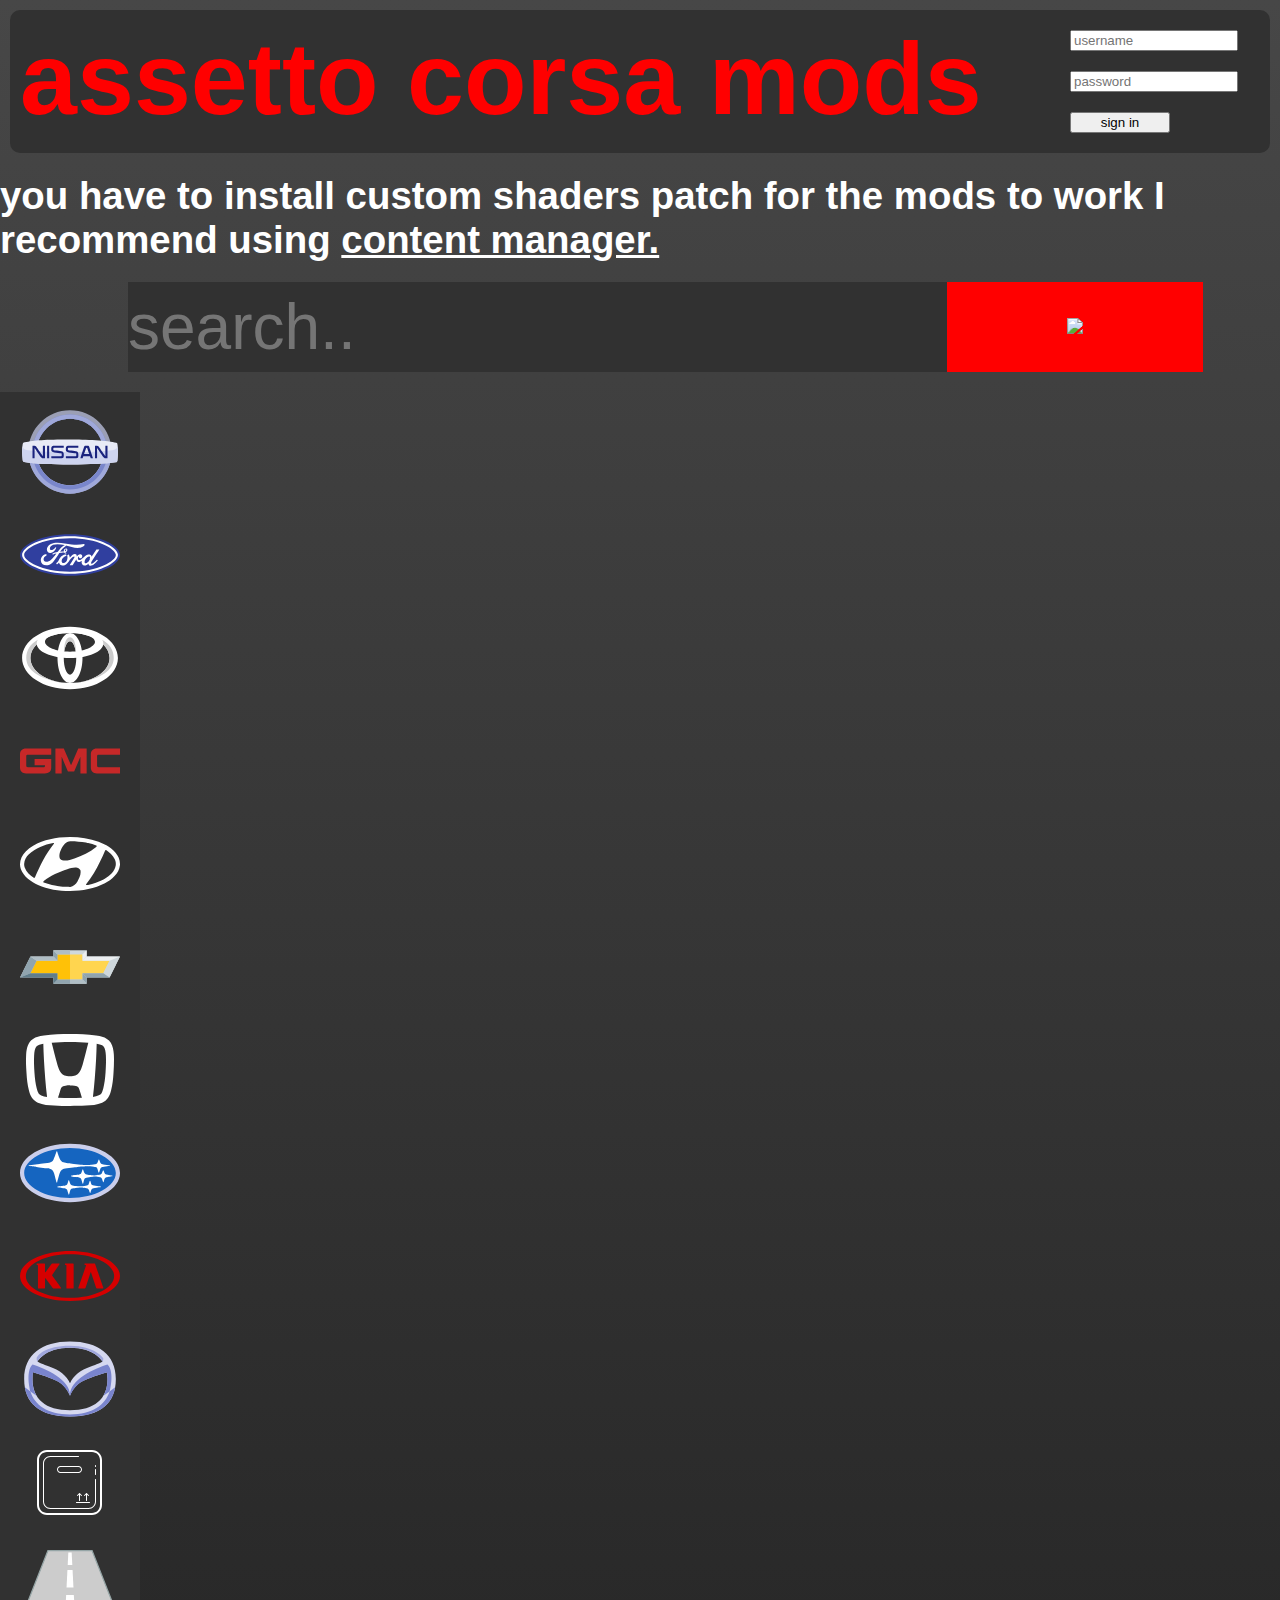
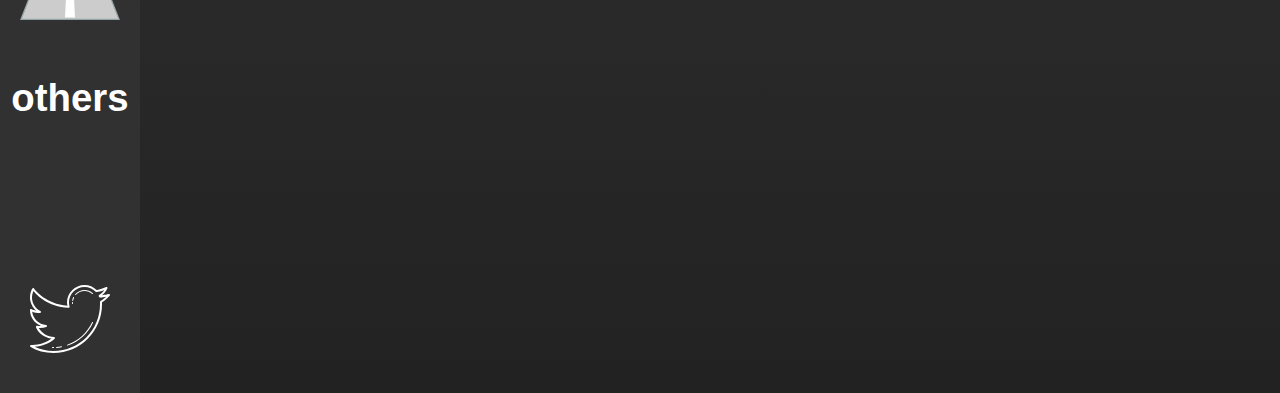
==== commit 46fd4762: "1.0" ====
--- a/index.html
+++ b/index.html
@@ -13,21 +13,21 @@
 <body>
   
     
-<header id="demo">This is a beta website</header> 
+ 
 <div class = "toppage">   
 <div id ="main_page">assetto corsa mods</div>
 
 <div id = "login_p">
     <input type="txet" placeholder="username">
     <input type="password" placeholder="password">
-    <input type="submit" placeholder="login">
+    <button >sign in</button>
 </div>
 
 </div>
-<hr>
-
-
- <span class = "mainFont">you have to install custom shaders patch for the mods to work I recommend using </span>
+<h1></h1>
+
+
+<span class = "mainFont">you have to install custom shaders patch for the mods to work I recommend using </span>
 
 <span>
     <a href="https://assettocorsa.club/content-manager.html" class = "mainFont">content manager.</a>
@@ -455,6 +455,12 @@
             <a class = "mainFont" target = "_blank" href="https://sharemods.com/2psmefgrjly4/ddm_subaru_22b_1.0.rar.html">download</a>
         </div>
 
+        <div class = "contaner">
+            <img id = "cars_Image" src="carsImage/Nissan 180SX Type X.jpg" alt="">
+            <span class = "mainFont" >Nissan 180SX Type X :</span>
+            <a class = "mainFont" target = "_blank" href="https://youtu.be/sPabzoB_LUs?t=77">download</a>
+        </div>
+
         
 
         <div class = "contaner">
--- a/main.css
+++ b/main.css
@@ -13,8 +13,11 @@
 
 
 .toppage {
+    margin: 10px;
     justify-content: space-between;
     display: flex;
+    background-color: rgb(49, 49, 49);
+    border-radius: 10px;
 }
 
 #main_page {
@@ -22,6 +25,7 @@
     color:red;
     font-weight:bold;
     font-size:8vw;
+    margin: 10px;
 }
 #main_page:hover {
     color:aliceblue;
@@ -43,12 +47,19 @@
 
 #login_p {
     width:200px;
-    color:white;
+    padding: 10px;
 }
 #login_p input {
     margin:10px;
     width:80%;
 }
+
+#login_p button {
+    width:50%;
+    margin:10px;
+}
+
+
 
 .search {
     margin:10%;
@@ -57,7 +68,7 @@
 }
 
 .search input {
-    background-color:rgb(34, 34, 34) ;
+    background-color:rgb(49, 49, 49) ;
     width:80%;
     border: 0px;
     font-size: 5vw;
@@ -160,3 +171,8 @@
     }
 
 }
+
+@keyframes rre{
+0% {background-color: aliceblue; };
+100% {background-color: none; };
+}
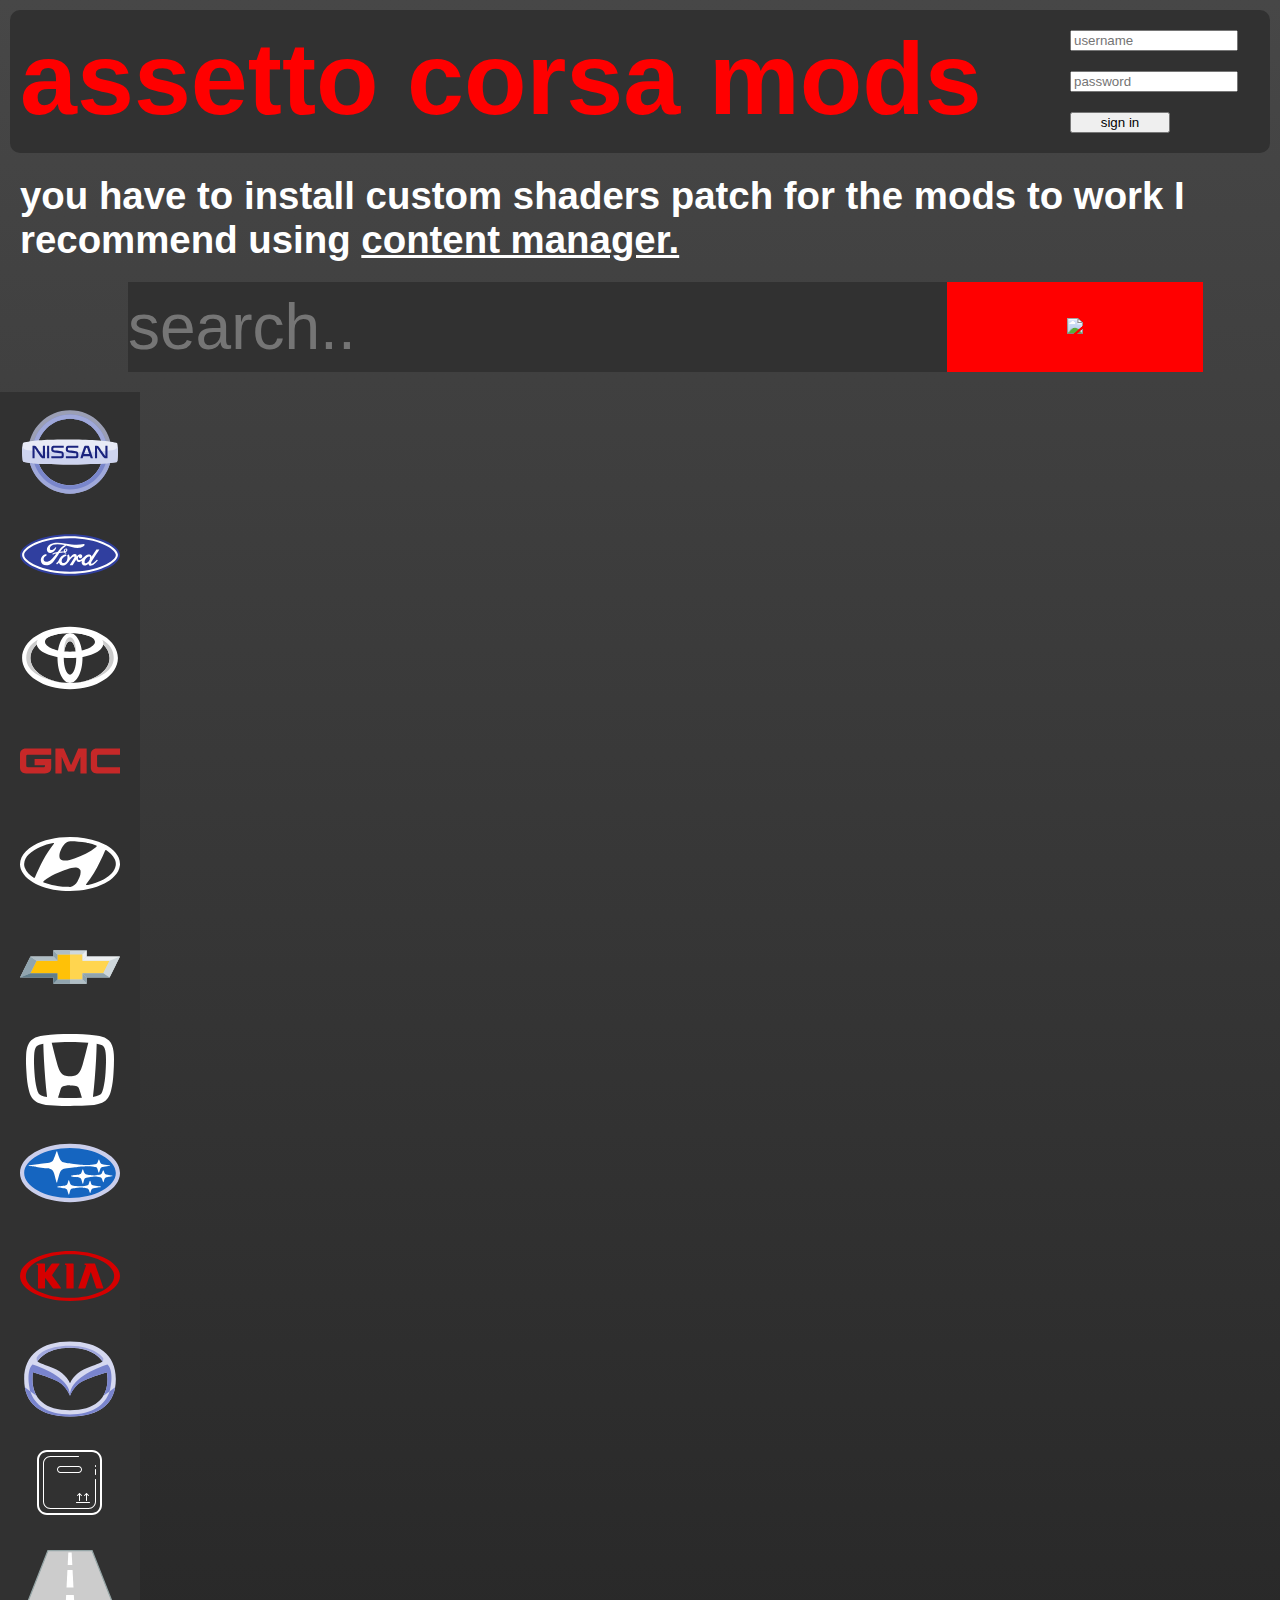
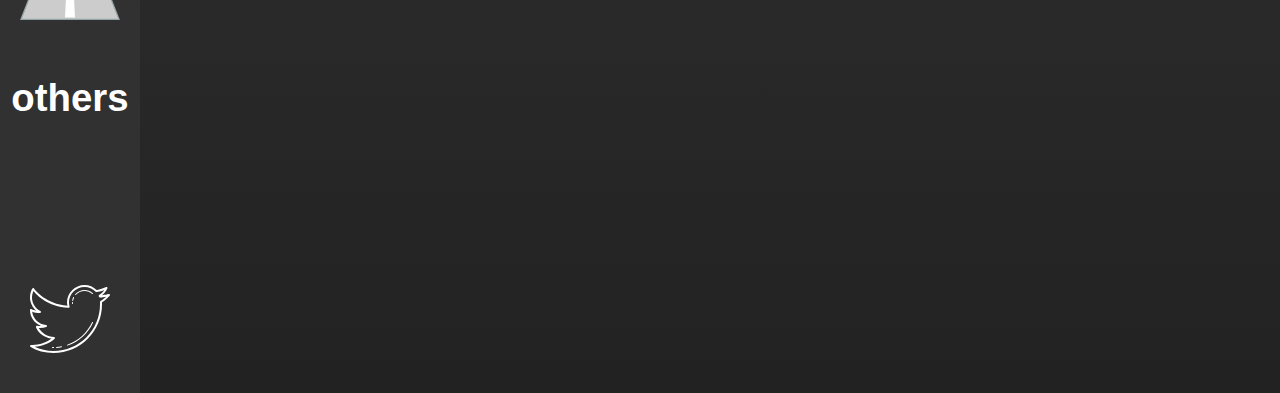
==== commit c774094a: "1.1" ====
--- a/index.html
+++ b/index.html
@@ -26,12 +26,13 @@
 </div>
 <h1></h1>
 
-
-<span class = "mainFont">you have to install custom shaders patch for the mods to work I recommend using </span>
-
+<div style="margin:20px;">
+<span class = "mainFont" >you have to install custom shaders patch for the mods to work I recommend using </span>
 <span>
-    <a href="https://assettocorsa.club/content-manager.html" class = "mainFont">content manager.</a>
+    <a href="https://assettocorsa.club/content-manager.html" class = "mainFont" >content manager.</a>
 </span>
+</div>
+
 <div class = "search">
     <input class ="search_text" type="text" placeholder = "search..">
     <button type = "submit"><img src="https://img.icons8.com/material-two-tone/50/000000/search-more.png"/></button>
--- a/main.css
+++ b/main.css
@@ -100,27 +100,15 @@
     margin: 8px;
 }
 .show {
+    position: relative;
     display: none;
     flex-wrap:wrap;
+    justify-content: space-around;
     padding: 5px;
-    margin-left:150px;
-   
-    
+    animation-name: display;
+    animation-duration: 0.5s;
+    animation-iteration-count: 1;
 }
-
-
-
-#demo {
-    font-family: 'Gill Sans', 'Gill Sans MT', Calibri, 'Trebuchet MS', sans-serif;
-    font-size:40px;
-    color:white;
-    text-align:center;
-    background-color: red;
-    font-weight:bold;
-}
-
-
-
 
 .footer {
     margin-top:100px;
@@ -129,7 +117,7 @@
     width: 9%;
     padding:10px;
     
-    
+
 }
 
 .logo {
@@ -159,9 +147,12 @@
     display: flex;
     flex-direction: column;
     
-    
-   
+    border-radius: 10px;
 }
+
+
+
+
 
 @media(min-width: 1000) {
 
@@ -172,7 +163,12 @@
 
 }
 
-@keyframes rre{
-0% {background-color: aliceblue; };
+@keyframes flashing{
+0% {background-color: white; };
 100% {background-color: none; };
 }
+
+@keyframes display{
+ 0% {  margin-right:30px};
+ 100% {  margin-right:0px};
+}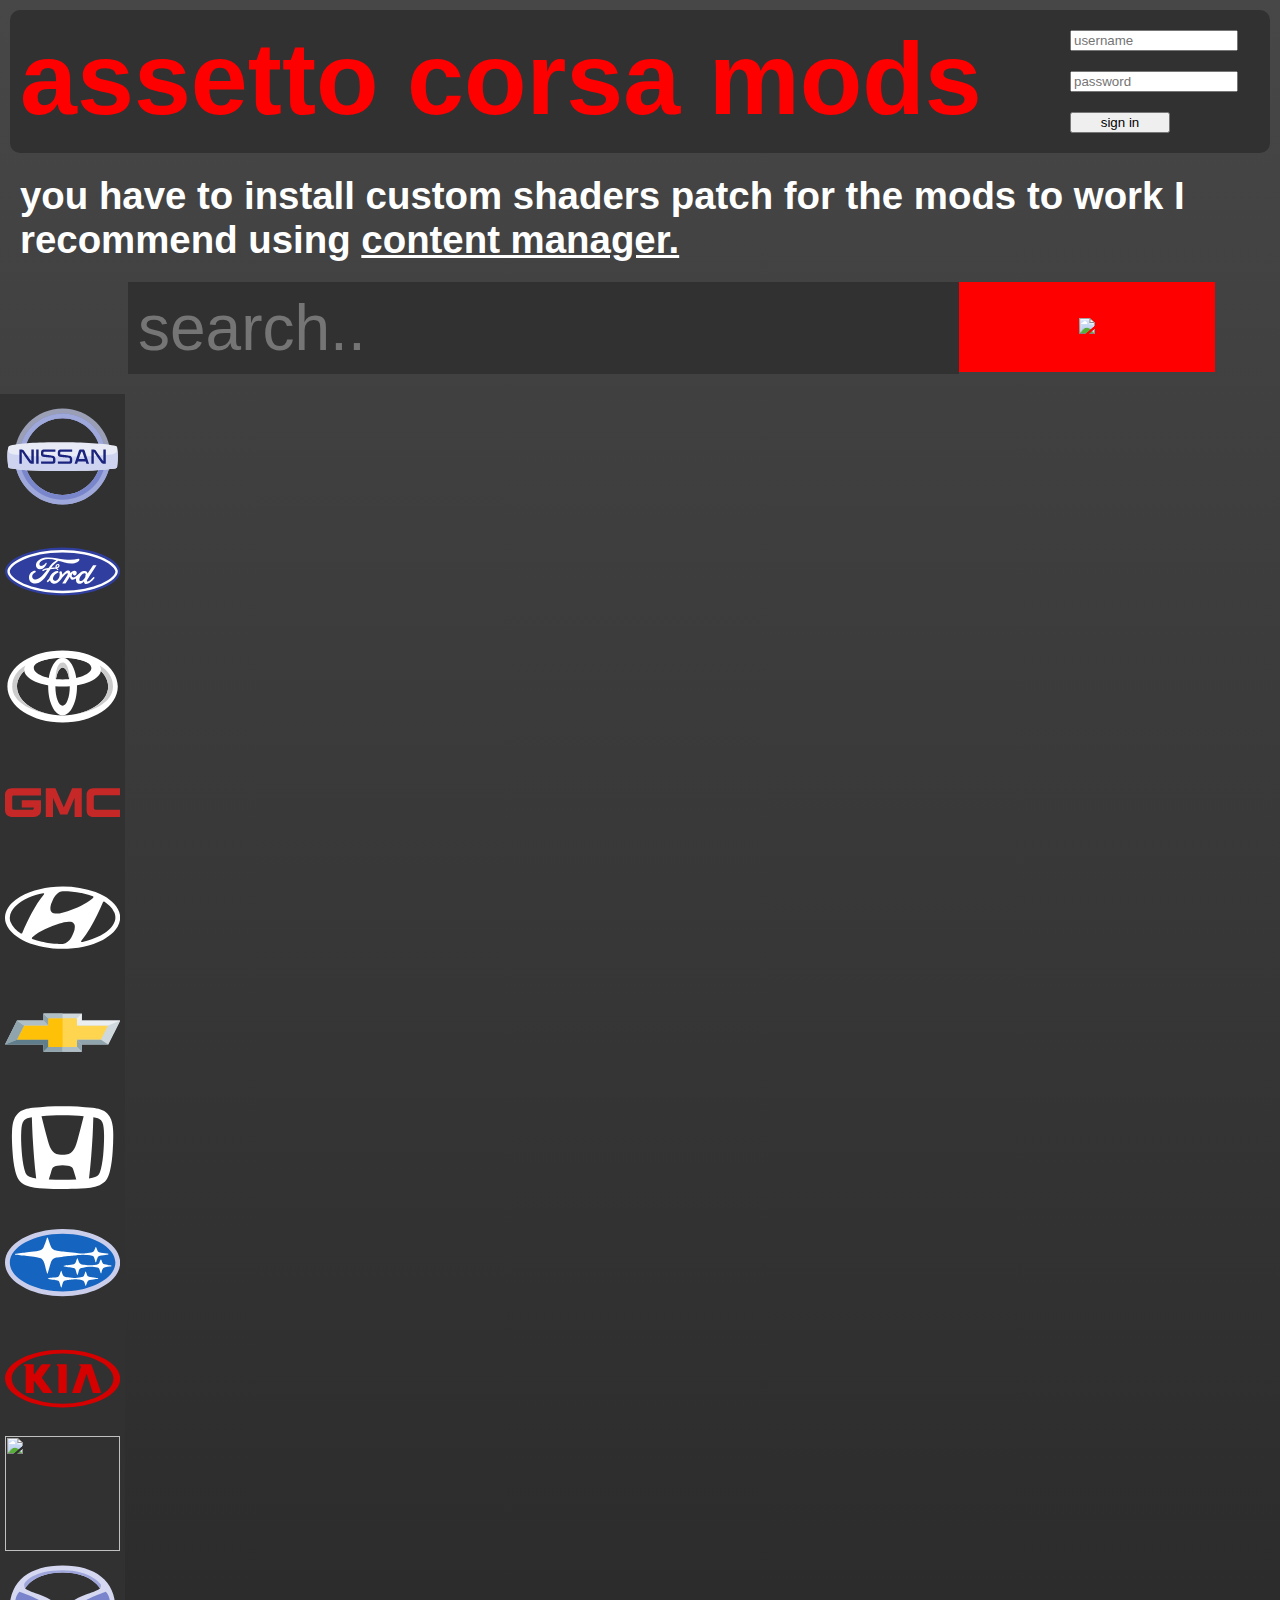
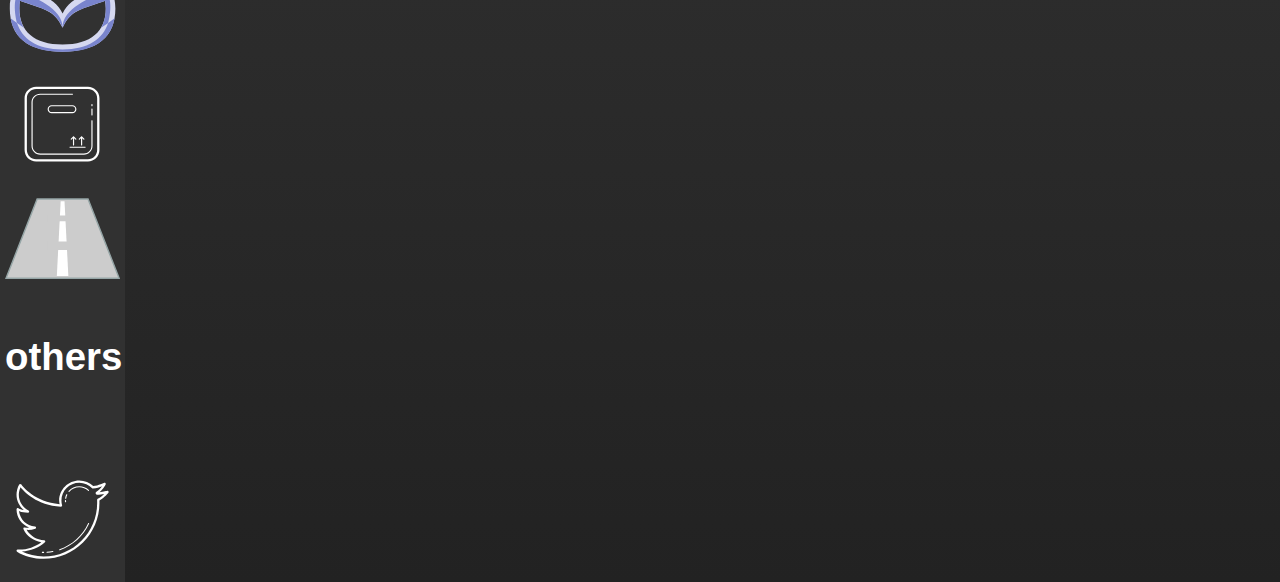
==== commit cfb9e4e1: "update" ====
--- a/index.html
+++ b/index.html
@@ -7,7 +7,7 @@
 
 <link rel = "stylesheet" href = "main.css">
 <title>assetto corsa</title>
-<link rel = "icon" href = "/carsImage/assetto corsa.jpg"> 
+<link rel = "icon" type = "image/x-icon" href = "/carsImage/assetto corsa.ico"> 
 </head>
 
 <body>
@@ -35,7 +35,7 @@
 
 <div class = "search">
     <input class ="search_text" type="text" placeholder = "search..">
-    <button type = "submit"><img src="https://img.icons8.com/material-two-tone/50/000000/search-more.png"/></button>
+    <button type = "submit"><img style="height: auto;" src="https://img.icons8.com/material-two-tone/50/000000/search-more.png"/></button>
 </div>
 
 
@@ -45,56 +45,48 @@
     <div class = "logo">
         <button class="car_logo" onclick="nissan()"> 
          <svg xmlns="http://www.w3.org/2000/svg" x="0px" y="0px"
-         width="100" height="100"
          viewBox="0 0 172 172"
          style=" fill:#000000;"><g fill="none" fill-rule="none" stroke="none" stroke-width="1" stroke-linecap="butt" stroke-linejoin="miter" stroke-miterlimit="10" stroke-dasharray="" stroke-dashoffset="0" font-family="none" font-weight="none" font-size="none" text-anchor="none" style="mix-blend-mode: normal"><path d="M0,172v-172h172v172z" fill="none" fill-rule="nonzero"></path><g><path d="M86,14.33333c-39.5815,0 -71.66667,32.08517 -71.66667,71.66667c0,39.5815 32.08517,71.66667 71.66667,71.66667c39.5815,0 71.66667,-32.08517 71.66667,-71.66667c0,-39.5815 -32.08517,-71.66667 -71.66667,-71.66667zM86,143.33333c-31.66592,0 -57.33333,-25.66742 -57.33333,-57.33333c0,-31.66592 25.66742,-57.33333 57.33333,-57.33333c31.66592,0 57.33333,25.66742 57.33333,57.33333c0,31.66592 -25.66742,57.33333 -57.33333,57.33333z" fill="#c5cae9" fill-rule="nonzero" opacity="0.72"></path><path d="M143.15417,89.58333c-1.85975,29.98533 -26.69942,53.75 -57.15417,53.75c-30.45475,0 -55.29442,-23.76467 -57.15417,-53.75h-14.33333c1.88125,37.9045 33.11717,68.08333 71.4875,68.08333c38.37033,0 69.60625,-30.17883 71.4875,-68.08333z" fill="#9fa8da" fill-rule="nonzero"></path><path d="M86,150.5c35.62192,0 64.5,-28.87808 64.5,-64.5c0,-35.62192 -28.87808,-64.5 -64.5,-64.5c-35.62192,0 -64.5,28.87808 -64.5,64.5c0,35.62192 28.87808,64.5 64.5,64.5zM86,28.66667c31.66592,0 57.33333,25.66742 57.33333,57.33333c0,31.66592 -25.66742,57.33333 -57.33333,57.33333c-31.66592,0 -57.33333,-25.66742 -57.33333,-57.33333c0,-31.66592 25.671,-57.33333 57.33333,-57.33333z" fill="#7986cb" fill-rule="nonzero"></path><path d="M28.66667,86v0c0,-31.66592 25.66742,-57.33333 57.33333,-57.33333c31.66592,0 57.33333,25.66742 57.33333,57.33333v0h7.16667v0c0,-35.62192 -28.87808,-64.5 -64.5,-64.5c-35.62192,0 -64.5,28.87808 -64.5,64.5v0z" fill="#9fa8da" fill-rule="nonzero"></path><path d="M86,64.5c24.87908,0 67.12658,1.73792 79.42817,5.74408c1.71642,0.559 2.11058,0.98183 2.3435,3.87c0.35475,4.41825 0.63425,7.83675 0.645,11.88592c0.00717,3.90583 -0.2365,8.40292 -0.91375,14.96042c-0.15767,1.54083 -1.247,2.537 -2.90608,2.80217c-16.07125,2.59075 -48.21017,3.80192 -78.59683,3.73742c-31.14992,-0.06808 -58.25067,-0.93167 -78.98383,-4.27133c-2.623,-0.42283 -2.37217,-3.483 -2.623,-5.87308c-0.40492,-3.83417 -0.74533,-7.54292 -0.80983,-11.35558c-0.06808,-4.02408 0.16483,-8.16283 0.94958,-12.68858c0.344,-1.9995 0.74533,-3.23933 3.5905,-3.87c16.30775,-3.60483 34.47167,-4.94142 77.87658,-4.94142z" fill="#e8eaf6" fill-rule="evenodd"></path><path d="M167.76808,74.11408c-0.0215,-0.25442 -0.04658,-0.46942 -0.06808,-0.688c-0.05733,0.84208 -0.10392,1.68775 -0.10392,2.54417c0,5.4395 -7.42108,6.6005 -9.94017,6.91583c-19.6295,2.47967 -44.0535,3.16767 -71.65592,3.225c-0.00358,0 -0.00358,0 -0.00717,0h-0.00717c-27.59883,-0.05733 -52.02283,-0.74533 -71.65233,-3.225c-2.51908,-0.31892 -9.94017,-1.47633 -9.94017,-6.91583c0,-0.44792 -0.03583,-0.88508 -0.05375,-1.32583c-0.60917,4.00258 -0.817,7.73642 -0.75608,11.35558c0.0645,3.81267 0.40492,7.52142 0.80983,11.35558c0.25083,2.3865 0.00358,5.45025 2.623,5.87308c20.73317,3.33967 47.83392,4.20325 78.98383,4.27133c30.38667,0.0645 62.52558,-1.14667 78.59683,-3.73742c1.65908,-0.26875 2.74483,-1.26133 2.90608,-2.80217c0.67725,-6.5575 0.9245,-11.05458 0.91375,-14.96042c-0.01075,-4.04917 -0.29025,-7.46767 -0.64858,-11.88592z" fill="#ced4ef" fill-rule="evenodd"></path><path d="M68.757,84.22983c3.38625,0.37625 5.72975,0.63425 6.407,4.2355c0,0.28308 0.086,0.89942 0.086,1.94217c0,0.66292 0,1.71642 0,2.83442c0,3.28592 -2.494,3.50808 -6.04867,3.50808h-14.77408c-0.50883,0 -0.59125,-0.09317 -0.59125,-0.66292v-2.22883c0,-0.56975 0.086,-0.66292 0.59125,-0.66292h16.45108c0.59125,0 0.76325,-0.18992 0.84567,-0.66292v-2.61225v-0.85642c-0.086,-0.37983 -0.16842,-0.94958 -0.93167,-1.03917c-1.60892,-0.09317 -8.47458,-0.97108 -11.69242,-1.34733c-4.1495,-0.473 -5.09908,-1.77375 -5.2675,-3.47942c-0.08242,-0.57333 -0.08242,-1.32942 -0.08242,-1.99233c0,-0.56975 -0.01075,-1.333 0.07525,-1.9995c0,-3.28592 2.04608,-3.956 5.60075,-3.956h15.14675c0.50883,0 0.68083,0.09675 0.68083,0.56975v2.43308c0,0.473 -0.16842,0.66292 -0.68083,0.56617h-16.28625c-0.59125,0 -0.84567,0.28308 -0.93167,0.946v0.7095v1.54442c0,0.473 0.25442,0.85283 0.84567,0.946c1.60892,0.1935 8.69675,1.075 10.5565,1.26492zM93.84033,84.22983c3.38625,0.37625 5.72975,0.63425 6.407,4.2355c0,0.28308 0.086,0.89942 0.086,1.94217c0,0.66292 0,1.71642 0,2.83442c0,3.28592 -2.494,3.50808 -6.04867,3.50808h-14.77408c-0.50883,0 -0.59125,-0.09317 -0.59125,-0.66292v-2.22883c0,-0.56975 0.086,-0.66292 0.59125,-0.66292h16.45108c0.59125,0 0.76325,-0.18992 0.84567,-0.66292v-2.61225v-0.85642c-0.086,-0.37983 -0.16842,-0.94958 -0.93167,-1.03917c-1.60892,-0.09317 -8.47458,-0.97108 -11.69242,-1.34733c-4.1495,-0.473 -5.09908,-1.77375 -5.2675,-3.47942c-0.08242,-0.57333 -0.08242,-1.32942 -0.08242,-1.99233c0,-0.56975 -0.01075,-1.333 0.07525,-1.9995c0,-3.28592 2.04608,-3.956 5.60075,-3.956h15.14675c0.50883,0 0.68083,0.09675 0.68083,0.56975v2.43308c0,0.473 -0.16842,0.66292 -0.68083,0.56617h-16.28625c-0.59125,0 -0.84567,0.28308 -0.93167,0.946v0.7095v1.54442c0,0.473 0.25442,0.85283 0.84567,0.946c1.60892,0.1935 8.69675,1.075 10.5565,1.26492zM42.45892,75.25c0.46225,0 0.54108,0.18992 0.54108,0.66292v20.26375c0,0.56975 -0.07883,0.66292 -0.54108,0.66292h-2.36858c-0.59125,0 -2.54058,0.05733 -3.94167,-1.892c-3.225,-4.69058 -11.06533,-16.02825 -11.06533,-16.02825v17.26092c0,0.56975 -0.07883,0.66292 -0.54108,0.66292h-2.50117c-0.46225,-0.00358 -0.54108,-0.09675 -0.54108,-0.66292v-20.26375c0,-0.47658 0.07883,-0.6665 0.54108,-0.6665h1.55158c2.02458,0 3.49733,0.086 4.48633,1.80242c0.99258,1.6555 11.266,16.07483 11.266,16.07483v-17.21075c0,-0.473 0.07883,-0.66292 0.54108,-0.66292h2.57283zM149.95892,75.25c0.46225,0 0.54108,0.18992 0.54108,0.66292v20.26375c0,0.56975 -0.07883,0.66292 -0.54108,0.66292h-2.36858c-0.59125,0 -2.54058,0.05733 -3.94167,-1.892c-3.225,-4.69058 -11.06533,-16.02825 -11.06533,-16.02825v17.26092c0,0.56975 -0.07883,0.66292 -0.54108,0.66292h-2.50117c-0.46225,0 -0.54108,-0.09317 -0.54108,-0.66292v-20.26375c0,-0.47658 0.07883,-0.6665 0.54108,-0.6665h1.55158c2.02458,0 3.49733,0.086 4.48633,1.80242c0.99258,1.6555 11.266,16.07483 11.266,16.07483v-17.21075c0,-0.473 0.07883,-0.66292 0.54108,-0.66292h2.57283zM49.84058,75.34675c0.27233,0 0.32608,0.18633 0.32608,0.56617v20.27092c0,0.473 -0.05375,0.66292 -0.37983,0.66292h-2.82367c-0.32608,0 -0.37983,-0.09675 -0.37983,-0.6665v-20.27092c0,-0.37983 0.05375,-0.56617 0.27233,-0.56617h2.98492zM125.24467,95.80042c-1.88483,-5.49325 -6.07733,-18.275 -6.07733,-18.275c-0.8385,-2.36858 -1.25417,-2.27542 -2.86308,-2.27542c-0.55183,0 -1.075,0 -1.63758,0c-0.56258,0 -1.08575,0 -1.63758,0c-1.56592,0 -2.02458,-0.09317 -2.86308,2.27542c0,0 -4.1925,12.78175 -6.07733,18.275c-0.35117,0.946 -0.13975,0.946 0.41925,0.946h2.80217c0.2795,0 0.41925,-0.18633 0.48733,-0.37625c0,0 0.46583,-1.31867 1.12517,-3.19992h11.49175c0.66292,1.88125 1.12517,3.19992 1.12517,3.19992c0.06808,0.18992 0.20783,0.37625 0.48733,0.37625h2.80217c0.55542,0 0.76683,0 0.41567,-0.946zM110.18033,89.58333c1.677,-4.773 3.61917,-10.31642 3.61917,-10.37017c0.06808,-0.18992 0.21142,-0.28308 0.41925,-0.28308c0.0645,-0.08958 0.25442,-0.09317 0.44792,-0.09675c0.1935,0 0.38342,0.00358 0.4515,0.09317c0.21142,0 0.35117,0.09317 0.41925,0.28308c0,0.05375 1.94217,5.60075 3.61917,10.37017h-8.97625z" fill="#1a237e" fill-rule="nonzero"></path></g></g></svg>
         </button>
 
         <button class = "car_logo" onclick="ford()">
             <svg xmlns="http://www.w3.org/2000/svg" x="0px" y="0px"
-            width="100" height="100"
             viewBox="0 0 172 172"
             style=" fill:#000000;"><g fill="none" fill-rule="nonzero" stroke="none" stroke-width="1" stroke-linecap="butt" stroke-linejoin="miter" stroke-miterlimit="10" stroke-dasharray="" stroke-dashoffset="0" font-family="none" font-weight="none" font-size="none" text-anchor="none" style="mix-blend-mode: normal"><path d="M0,172v-172h172v172z" fill="none"></path><g><path d="M171.47325,83.506c0.03225,0.15767 0.05733,0.31175 0.08242,0.46942c-0.0215,-0.15408 -0.05375,-0.31175 -0.08242,-0.46942M86,50.16667c-47.73717,0 -86,17.89158 -86,35.82975c0,17.83067 38.57817,35.83692 86,35.83692c47.42183,0 86,-18.05283 86,-35.83692c0,-17.7805 -38.57817,-35.82975 -86,-35.82975" fill="#303f9f"></path><path d="M86,57.33333c48.074,0 76.74067,17.974 78.72583,27.66692l0.00717,0.05017l0.03583,0.15767c0.043,0.26517 0.0645,0.53033 0.0645,0.79192c0,10.10858 -29.93158,28.66667 -78.83333,28.66667c-48.90175,0 -78.83333,-18.56167 -78.83333,-28.66667c0,-9.73233 27.82458,-28.66667 78.83333,-28.66667M86,53.75c-49.2995,0 -82.41667,18.404 -82.41667,32.25c0,13.55575 33.84458,32.25 82.41667,32.25c48.57208,0 82.41667,-18.69425 82.41667,-32.25c0,-0.50167 -0.04658,-1.00333 -0.13617,-1.50858l-0.26517,0.03942l0.258,-0.0645c-0.00358,-0.01433 -0.00358,-0.03225 -0.00717,-0.04658l-0.26158,0.03583l0.25442,-0.06092c-2.52983,-13.12217 -35.60042,-30.64467 -82.259,-30.64467z" fill="#ffffff"></path><path d="M131.92042,76.411c-0.3225,0 -0.48733,0.03942 -0.63783,0.33683v0c-0.49808,0.95675 -6.57183,10.05842 -7.70058,11.825v0c-0.18992,0.26875 -0.42283,0.23292 -0.4515,-0.07525v0c-0.11467,-1.04992 -1.02125,-2.25392 -2.451,-2.83442v0c-1.08575,-0.44075 -2.15358,-0.52317 -3.25725,-0.37625v0c-1.99592,0.26875 -3.77683,1.32225 -5.34275,2.51192v0c-2.36142,1.79167 -4.39317,4.11725 -7.01975,5.83008v0c-1.43333,0.93525 -3.397,1.75225 -4.7085,0.53392v0c-1.18967,-1.10367 -1.05708,-3.55108 0.76325,-5.44308v0c0.1935,-0.20067 0.42283,-0.03583 0.387,0.14333v0c-0.172,0.85642 0.03942,1.70925 0.688,2.30767v0c0.7955,0.7095 1.93142,0.79192 2.9025,0.31892v0c1.14667,-0.56617 1.82392,-1.66625 2.01742,-2.91325v0c0.30458,-1.93142 -1.1825,-3.63708 -3.04583,-3.77325v0c-1.51217,-0.1075 -2.96342,0.41925 -4.37525,1.58742v0c-0.70592,0.58767 -1.11083,1.02125 -1.72358,1.892v0c-0.1505,0.21142 -0.37983,0.23292 -0.37267,-0.08242v0c0.07167,-2.47608 -0.95317,-3.86642 -2.99925,-3.913v0c-1.58742,-0.03583 -3.28592,0.82775 -4.60817,1.87767v0c-1.44767,1.16458 -2.71617,2.70542 -4.07425,4.15667v0c-0.16842,0.17917 -0.31892,0.172 -0.3655,-0.172v0c-0.03942,-1.64117 -0.4515,-3.22858 -1.21117,-4.35733v0c-0.26875,-0.39417 -0.83133,-0.58767 -1.30792,-0.3225v0c-0.21858,0.11825 -0.98183,0.46942 -1.53725,0.91733v0c-0.27233,0.22575 -0.38342,0.55542 -0.26158,0.97825v0c0.731,2.44742 0.57333,5.23167 -0.42283,7.58233v0c-0.91375,2.15358 -2.6875,4.09933 -4.76942,4.75508v0c-1.37242,0.43717 -2.80217,0.22217 -3.68367,-0.99258v0c-1.21117,-1.68058 -0.72383,-4.601 1.08575,-7.02692v0c1.59817,-2.13567 3.90225,-3.49017 6.20633,-4.36808v0c0.27233,-0.10392 0.32608,-0.2795 0.25083,-0.50883v0c-0.12542,-0.37625 -0.32608,-0.89225 -0.40492,-1.12875v0c-0.21142,-0.56258 -0.80267,-0.65217 -1.5265,-0.57333v0c-1.67342,0.1935 -3.182,0.76683 -4.67267,1.56592v0c-3.90225,2.08908 -5.85875,6.13467 -6.71517,8.299v0c-0.41208,1.04275 -0.76683,1.68775 -1.22192,2.26467v0c-0.61275,0.774 -1.38675,1.47633 -2.80217,2.71975v0c-0.12542,0.11108 -0.22217,0.34758 -0.11467,0.56975v0c0.14692,0.29742 0.8815,1.33658 1.08575,1.42617v0c0.22933,0.11108 0.49808,-0.043 0.602,-0.12183v0c0.989,-0.67008 2.1715,-1.73075 2.752,-2.451v0c0.20067,-0.24725 0.4085,-0.14333 0.516,0.23292v0c0.54108,1.92425 1.95292,3.50092 3.90942,4.15667v0c3.57975,1.20758 7.29208,-0.54108 10.09425,-3.58333v0c1.78092,-1.93142 2.42233,-3.17842 3.10675,-4.0205v0c1.15383,-1.43333 3.43642,-4.64042 6.15617,-6.69725v0c0.99617,-0.76325 2.17867,-1.34017 2.76633,-0.95675v0c0.47658,0.30817 0.63067,1.02842 -0.13258,2.41517v0c-2.76992,5.06325 -6.84775,11.00442 -7.59667,12.4485v0c-0.13617,0.24725 -0.0215,0.44792 0.24367,0.44792v0c1.45125,-0.00717 2.88817,-0.00358 4.20325,-0.00358v0c0.21858,-0.01075 0.31892,-0.11108 0.42642,-0.26875v0c2.12492,-3.32533 4.128,-6.49658 6.27083,-9.77175v0c0.12183,-0.18992 0.22933,-0.043 0.2365,0.043v0c0.043,0.76325 0.23292,1.80242 0.68083,2.48325v0c0.80983,1.26133 1.96008,1.80242 3.23575,1.81317v0c1.0105,0.01075 1.5265,-0.14333 2.61583,-0.54825v0c0.89225,-0.33325 1.60892,-0.76325 2.15358,-1.15742v0c0.31892,-0.22217 0.37625,0.1505 0.36908,0.20783v0c-0.49092,2.64092 0.11825,5.77275 2.74125,7.06992v0c3.14258,1.548 6.59692,-0.63067 8.58567,-2.59433v0c0.1935,-0.18992 0.40133,-0.16842 0.42283,0.2365v0c0.03942,0.74892 0.38342,1.64117 1.00333,2.26825v0c1.66267,1.66983 5.02742,1.00692 8.39575,-1.60175v0c2.16433,-1.66983 4.429,-4.03125 6.47508,-6.53242v0c0.07883,-0.09675 0.13258,-0.25083 -0.0215,-0.41208v0c-0.31175,-0.3225 -0.76325,-0.69875 -1.07142,-0.98542v0c-0.13975,-0.11825 -0.34758,-0.086 -0.46583,0.00717v0c-2.09625,1.99233 -3.98467,4.26775 -6.71517,6.149v0c-0.91733,0.64142 -2.3865,1.161 -3.04583,0.26875v0c-0.258,-0.34758 -0.22575,-0.82775 0.02867,-1.45483v0c0.7955,-1.98158 13.39092,-21.15958 14.04308,-22.29192v0c0.11467,-0.19708 0,-0.34042 -0.25083,-0.34042v0c-1.29717,0 -2.99567,0.00358 -4.34658,0.00358M111.9505,99.975c-0.64858,-0.33683 -0.92808,-1.24342 -0.91375,-1.97083v0c0.03225,-2.06758 0.946,-4.18533 2.64092,-6.27083v0c2.06758,-2.54058 4.35017,-3.86283 5.85158,-3.139v0c1.55158,0.73817 1.0535,2.537 0.36192,3.94525v0c-0.05017,0.11108 -0.05375,0.20067 -0.02867,0.29383v0c0.02508,0.14692 0.215,0.28667 0.40133,0.35475v0c0.06808,0.02508 0.10392,0.07167 0.02867,0.22575v0c-0.53392,1.14667 -1.02842,1.81317 -1.6985,2.80575v0c-0.61633,0.92092 -1.3115,1.64117 -2.15717,2.33275v0c-0.98183,0.80983 -2.25392,1.677 -3.45433,1.677v0c-0.34758,0 -0.69875,-0.07525 -1.032,-0.25442" fill="#ffffff"></path><path d="M64.973,64.7795c-1.204,0 -2.408,0.04658 -3.62633,0.14333v0c-7.74,0.65217 -15.10375,5.01308 -15.12167,11.62433v0c0,3.35758 2.37933,6.07375 6.07375,5.9555v0c4.343,-0.14692 7.90842,-3.62633 9.77533,-8.01233v0c0.70592,-1.66267 -0.60558,-2.35425 -1.22908,-1.3975v0c-1.11442,1.72717 -2.68392,3.06375 -4.38242,3.89508v0c-2.0425,1.00333 -4.22833,0.731 -4.88767,-0.93167v0c-0.93167,-2.33992 1.00333,-5.84083 5.42158,-7.49275v0c6.37833,-2.36142 13.05408,-0.79908 19.47542,0.4085v0c0.09317,0 0.43358,0.18992 0.129,0.34758v0c-1.14667,0.62708 -2.279,1.13592 -4.042,2.65525v0c-1.2685,1.08217 -2.92042,2.52267 -4.20325,4.09575v0c-1.2685,1.548 -2.1715,2.93117 -3.36117,4.45767v0c-0.16842,0.22217 -0.37267,0.21142 -0.36908,0.21142v0c-2.90608,0.49092 -5.75125,0.817 -8.35633,2.63017v0c-0.5375,0.37267 -0.774,1.032 -0.44433,1.53725v0c0.29383,0.44792 0.96392,0.4945 1.42617,0.15767v0c1.61967,-1.21117 3.28592,-1.78092 5.19583,-1.83108v0c0.08242,0.00358 0.12183,0.0215 0.14692,0.06808v0c0.0215,0.02867 0,0.08958 -0.02867,0.13617v0c-2.86308,3.97033 -3.57975,4.86617 -5.72975,7.32792v0c-1.10367,1.26492 -2.18583,2.33275 -3.397,3.44358v0c-4.88767,4.54008 -10.14442,4.46483 -12.02925,1.61608v0c-1.12517,-1.70925 -0.97825,-3.50092 -0.2365,-4.99158v0c0.90658,-1.82392 2.74483,-3.15692 4.27133,-3.93808v0c0.56617,-0.29025 0.731,-1.01408 0.16125,-1.67342v0c-0.35833,-0.43358 -1.23625,-0.50883 -1.88842,-0.39058v0c-2.00308,0.37267 -4.36808,1.88483 -5.76558,3.70517v0c-1.57308,2.04608 -2.36142,4.52575 -2.09625,7.31v0c0.473,5.02742 4.61175,7.92992 9.30592,7.89767v0c3.73742,-0.03225 7.25983,-1.161 11.49533,-5.461v0c3.95242,-4.01333 7.5465,-10.00108 10.91483,-15.55525v0c0.10392,-0.17917 0.17917,-0.27592 0.69158,-0.33683v0c2.11058,-0.26158 5.23167,-0.56617 7.23117,-0.68083v0c0.44792,-0.02508 0.5375,-0.01792 0.71308,0.20425v0c0.52317,0.65575 1.30433,1.21475 1.93142,1.55158v0c0.30458,0.16842 0.4515,0.24725 0.69158,0.25442v0c0.29742,0.00717 0.52675,-0.15408 0.67367,-0.3225v0c0.21142,-0.23292 0.27233,-0.53392 0.15767,-0.731v0c-0.11825,-0.20425 -1.51575,-0.97825 -1.55875,-1.29v0c-0.03225,-0.19708 0.18275,-0.24367 0.18275,-0.24367v0c1.02483,-0.3225 2.09267,-0.98183 2.73767,-2.22167v0c0.63425,-1.21833 0.73817,-2.84875 -0.42642,-3.75175v0c-1.01767,-0.79192 -2.5585,-0.6665 -3.78758,0.43358v0c-1.20042,1.07142 -1.60175,2.63017 -1.43692,3.99542v0c0.02867,0.2365 0.0215,0.31892 -0.30817,0.344v0c-1.849,0.14692 -3.62992,0.19708 -5.6115,0.301v0c-0.13258,0.01075 -0.172,-0.07883 -0.09675,-0.172v0c2.279,-3.96317 5.68675,-6.78325 9.44925,-9.56033v0c0.24725,-0.18633 0.172,-0.54108 0.16125,-0.8385v0c6.80117,1.47633 13.36942,4.22833 20.42858,4.16742v0c2.91683,-0.02508 5.70825,-0.46583 8.37425,-1.93142v0c2.34708,-1.28283 3.30383,-2.46533 3.37192,-3.69442v0c0.05733,-0.85283 -0.53392,-1.38675 -1.376,-1.20758v0c-7.12725,1.63758 -13.92483,1.61967 -21.01983,0.76325v0c-8.04458,-0.97467 -15.76308,-2.98133 -23.76825,-2.98133v0c0,0 0,0 -0.0215,0M77.25308,79.06267c-0.10392,-0.7525 0.14333,-1.763 0.946,-2.47608v0c0.40133,-0.35833 0.94958,-0.44075 1.28642,-0.15408v0c0.37625,0.3225 0.19708,1.12158 -0.18275,1.677v0c-0.41208,0.61275 -1.118,1.1395 -1.75942,1.2685v0c-0.0215,0.00358 -0.03583,0.00717 -0.05375,0.00717v0c-0.10033,-0.00358 -0.18992,-0.07883 -0.2365,-0.3225" fill="#ffffff"></path></g></g></svg>
         </button>
 
         <button class="car_logo" onclick="toyota()">
          <svg xmlns="http://www.w3.org/2000/svg" x="0px" y="0px"
-         width="100" height="100"
          viewBox="0 0 172 172"
          style=" fill:#000000;"><g fill="none" fill-rule="nonzero" stroke="none" stroke-width="1" stroke-linecap="butt" stroke-linejoin="miter" stroke-miterlimit="10" stroke-dasharray="" stroke-dashoffset="0" font-family="none" font-weight="none" font-size="none" text-anchor="none" style="mix-blend-mode: normal"><path d="M0,172v-172h172v172z" fill="none"></path><g><path d="M86,32.25c-45.51908,0 -82.41667,24.06567 -82.41667,53.75c0,29.68433 36.89758,53.75 82.41667,53.75c45.51908,0 82.41667,-24.06567 82.41667,-53.75c0,-29.68433 -36.89758,-53.75 -82.41667,-53.75zM86,129c-37.59992,0 -68.08333,-19.25325 -68.08333,-43c0,-23.74675 30.48342,-43 68.08333,-43c37.59992,0 68.08333,19.25325 68.08333,43c0,23.74675 -30.48342,43 -68.08333,43z" fill="#ffffff"></path><path d="M86,43c-11.87517,0 -21.5,19.25325 -21.5,43c0,23.74675 9.62483,43 21.5,43c11.87517,0 21.5,-19.25325 21.5,-43c0,-23.74675 -9.62483,-43 -21.5,-43zM86,114.66667c-5.93758,0 -10.75,-12.8355 -10.75,-28.66667c0,-15.83117 4.81242,-28.66667 10.75,-28.66667c5.93758,0 10.75,12.8355 10.75,28.66667c0,15.83117 -4.81242,28.66667 -10.75,28.66667z" fill="#ffffff"></path><path d="M75.25358,86.13975c0,-0.04658 -0.00358,-0.09317 -0.00358,-0.13975c0,-15.83117 4.81242,-28.66667 10.75,-28.66667c5.93758,0 10.75,12.8355 10.75,28.66667c0,0.31892 -0.01433,0.63067 -0.01792,0.94958c0.01075,0 0.0215,0 0.03583,0.00358c0.07883,-20.79767 -2.2575,-36.7865 -10.76792,-36.7865c-8.95833,0 -10.78942,16.47258 -10.77508,35.97667c0.01075,0 0.01792,-0.00358 0.02867,-0.00358z" fill="#cccccc"></path><path d="M86,35.83333c-31.66592,0 -57.33333,11.23017 -57.33333,25.08333c0,13.85317 25.66742,25.08333 57.33333,25.08333c31.66592,0 57.33333,-11.23017 57.33333,-25.08333c0,-13.85317 -25.66742,-25.08333 -57.33333,-25.08333zM86,75.25c-23.74675,0 -43,-8.11625 -43,-17.02083c0,-8.90458 19.25325,-15.22917 43,-15.22917c23.74675,0 43,6.32458 43,15.22917c0,8.90458 -19.25325,17.02083 -43,17.02083z" fill="#ffffff"></path><path d="M17.91667,86c0,-8.61075 4.04917,-16.61233 10.95067,-23.33825c-0.08958,-0.5805 -0.20067,-1.15742 -0.20067,-1.74508c0,-2.20375 0.71667,-4.33225 1.93858,-6.37117c-12.66708,7.27775 -19.85525,17.86292 -19.85525,31.4545c0,25.74267 33.88042,38.5065 60.68733,41.9895c-30.59808,-4.214 -53.52067,-21.40325 -53.52067,-41.9895zM141.39475,54.5455c1.22192,2.03892 1.93858,4.16742 1.93858,6.37117c0,0.58767 -0.11108,1.16458 -0.20067,1.74508c6.9015,6.72592 10.95067,14.7275 10.95067,23.33825c0,20.58625 -22.92258,37.7755 -53.52067,41.9895c26.80692,-3.483 60.68733,-16.24683 60.68733,-41.9895c0,-13.59158 -7.18817,-24.17675 -19.85525,-31.4545z" fill="#cccccc"></path></g></g></svg>
         </button>
 
         <button class = "car_logo" onclick="GMC()">
             <svg xmlns="http://www.w3.org/2000/svg" x="0px" y="0px"
-            width="100" height="100"
             viewBox="0 0 172 172"
             style=" fill:#000000;"><g fill="none" fill-rule="nonzero" stroke="none" stroke-width="1" stroke-linecap="butt" stroke-linejoin="miter" stroke-miterlimit="10" stroke-dasharray="" stroke-dashoffset="0" font-family="none" font-weight="none" font-size="none" text-anchor="none" style="mix-blend-mode: normal"><path d="M0,172v-172h172v172z" fill="none"></path><g fill="#c62828"><path d="M0,74.7125c0,4.11725 0,16.16083 0,22.5105c0,6.33175 3.784,10.1265 10.37017,10.1265h32.24642c6.81192,0 11.12983,-3.4615 11.12983,-9.79683v-15.136h-28.66308v10.75h17.91667v0.79192c0,2.18942 -1.204,2.79142 -2.795,2.79142h-26.58833c-2.17867,0 -2.86667,-1.12517 -2.86667,-2.88817v-16.06408c0,-1.9135 1.07142,-2.54775 2.24317,-2.54775h40.75683v-10.75h-43.46583c-6.72233,0 -10.28417,4.11725 -10.28417,10.2125zM93.16667,103.91667l10.75,-25.08333v28.66667h10.75v-43h-14.4265l-12.44492,28.95333l-12.48433,-28.95333h-14.39425v43h10.75v-28.66667l10.75,25.08333zM172,107.5v-10.75h-36.55c-2.1715,0 -2.86667,-1.12158 -2.86667,-2.87025v-16.21817c0,-1.89917 1.06425,-2.56208 2.25033,-2.56208h37.16633v-10.5995h-39.89683c-6.72233,0 -10.26983,4.11725 -10.26983,10.2125c0,4.11725 0,16.30775 0,22.661c0,6.33175 3.76608,10.1265 10.35225,10.1265z"></path></g></g></svg>
         </button>
 
         <button class="car_logo" onclick="hyundai()">
             <svg xmlns="http://www.w3.org/2000/svg" x="0px" y="0px"
-            width="100" height="100"
             viewBox="0 0 172 172"
             style=" fill:#000000;"><g fill="none" fill-rule="nonzero" stroke="none" stroke-width="1" stroke-linecap="butt" stroke-linejoin="miter" stroke-miterlimit="10" stroke-dasharray="" stroke-dashoffset="0" font-family="none" font-weight="none" font-size="none" text-anchor="none" style="mix-blend-mode: normal"><path d="M0,172v-172h172v172z" fill="none"></path><g fill="#ffffff"><path d="M148.59725,53.95067c-4.31075,-2.43667 -8.84367,-4.4075 -13.42675,-6.20633c-20.52175,-7.48558 -44.64475,-10.09425 -67.56733,-7.13442c-21.12375,3.07808 -41.6455,8.41367 -57.74542,23.96175c-7.697,7.60025 -12.28008,19.0275 -8.514,29.9925c4.91275,13.34433 18.01342,22.22025 29.69508,27.38383c34.54692,14.84933 81.53875,14.32975 114.99633,-2.66958c11.4595,-6.15258 24.28783,-16.3615 25.86808,-30.9815c1.36167,-15.781 -11.73542,-27.61317 -23.306,-34.34625zM71.22592,59.95633c2.88817,-6.03792 8.01233,-13.12933 15.09658,-13.244c9.35967,-0.07167 18.38608,0.83492 27.12583,2.48683c0.32967,0.0645 0.65933,0.12183 0.98542,0.18992c0.92808,0.18275 1.849,0.387 2.76992,0.58408c4.8375,1.08217 9.52808,2.42233 14.02875,3.999c0.27592,0.17917 0.52675,0.39058 0.70592,0.7095c0.43717,0.99617 -0.43717,1.64117 -0.92808,2.28617c-11.28033,9.49225 -24.19467,14.76692 -37.38492,19.39658c-6.70442,1.75942 -13.46258,4.9235 -20.92667,3.16408c-1.74508,-0.46942 -3.32533,-1.6985 -4.30358,-3.51883c-1.85617,-5.50758 0.65217,-11.24808 2.83083,-16.05333zM25.61367,109.29525c-0.67008,0.67725 -1.333,0.74175 -1.98517,0.52675c-6.28517,-4.12083 -12.69217,-9.94375 -15.50867,-17.59058c-0.31533,-0.92092 -0.50525,-1.84183 -0.66292,-2.75558c-0.05017,-0.29742 -0.10392,-0.59842 -0.14333,-0.89942c-0.1075,-0.89942 -0.16125,-1.79525 -0.13258,-2.67675c0,-0.10392 0.01075,-0.20783 0.01075,-0.30817c0.30458,-6.29592 3.78758,-12.05792 7.64325,-15.86342c12.11525,-11.70317 27.05058,-16.97783 42.15075,-20.03083c0.61992,0 1.25417,0.07525 1.54083,0.65217l-0.21858,0.87792c-14.32975,17.51533 -23.7575,37.85075 -32.69433,58.06792zM98.80325,116.0355c-2.7735,4.62608 -7.09142,8.66808 -12.298,9.36325c-0.20425,0 -0.40133,0.01792 -0.60558,0.01792c-1.93858,0 -3.86283,-0.06092 -5.7835,-0.13258c-1.12158,-0.04658 -2.23958,-0.1075 -3.35758,-0.17917c-2.279,-0.13975 -4.54008,-0.32967 -6.78325,-0.57333c-1.98517,-0.21858 -3.96317,-0.45867 -5.92325,-0.75967c-1.31867,-0.20067 -2.62658,-0.42283 -3.92733,-0.65933c-1.74867,-0.31533 -3.47583,-0.68442 -5.19942,-1.06067c-4.89483,-1.08933 -9.64275,-2.42592 -14.18642,-4.03125c-0.22217,-0.18275 -0.43,-0.387 -0.56975,-0.63783c-0.27233,-0.82058 0.11108,-1.58383 0.65217,-2.11058c12.04358,-10.492 26.37692,-15.35458 40.54542,-20.45367c5.28542,-1.64117 10.9005,-3.40058 16.83808,-2.57642c2.451,0.35117 4.902,2.1715 5.77633,4.63325c1.30433,7.267 -2.236,13.30133 -5.17792,19.16008zM164.79392,86.42283c-0.02867,1.0535 -0.14333,2.12492 -0.3655,3.22142c-0.086,0.39417 -0.20425,0.77758 -0.31175,1.16458c-0.1075,0.39417 -0.215,0.79192 -0.34042,1.17533c-3.23575,9.58542 -12.95375,16.58725 -20.99475,20.90517c-7.70058,3.913 -16.42242,6.95167 -25.71758,9.06942c-0.74892,0.11467 -1.4835,0.27592 -2.24675,0.35475c-0.43717,-0.05733 -1.14308,0.05733 -1.25417,-0.645l0.16125,-0.82058c9.91867,-12.01492 17.4365,-25.49183 24.03342,-39.14792c3.04942,-6.15258 5.88742,-12.48075 8.49967,-18.69425c0.37983,-0.46942 0.76325,-0.70233 1.20042,-0.87792c0.41925,0.03942 0.7955,0.1935 1.17892,0.32608c4.89483,3.31458 11.25883,8.63225 14.35125,15.4155c0.05017,0.11108 0.10033,0.22575 0.14692,0.33683c0.26158,0.59483 0.4945,1.204 0.69875,1.82392c0.27592,0.86 0.53033,1.72358 0.688,2.61942c0.0215,0.11467 0.0215,0.23292 0.043,0.344c0.1505,0.95675 0.22933,1.93142 0.22933,2.92758c0.01075,0.16483 0.00358,0.33325 0,0.50167z"></path></g></g></svg>
         </button>
 
         <button class = "car_logo" onclick = "chevrolet()">
             <svg xmlns="http://www.w3.org/2000/svg" x="0px" y="0px"
-            width="100" height="100"
             viewBox="0 0 172 172"
             style=" fill:#000000;"><g fill="none" fill-rule="nonzero" stroke="none" stroke-width="1" stroke-linecap="butt" stroke-linejoin="miter" stroke-miterlimit="10" stroke-dasharray="" stroke-dashoffset="0" font-family="none" font-weight="none" font-size="none" text-anchor="none" style="mix-blend-mode: normal"><path d="M0,172v-172h172v172z" fill="none"></path><g><path d="M57.33333,57.33333h57.33333v57.33333h-57.33333z" fill="#cfd8dc"></path><path d="M17.91667,68.08333h154.08333l-17.91667,35.83333h-154.08333z" fill="#cfd8dc"></path><path d="M154.08333,75.25h-46.58333v-10.75h-43v10.75h-35.83333l-10.75,21.5h46.58333v10.75h43v-10.75h35.83333z" fill="#ffd54f"></path><path d="M86,107.5v-43h-21.5v10.75h-35.83333l-10.75,21.5h46.58333v10.75z" fill="#ffc107"></path><path d="M57.33333,57.33333l7.16667,7.16667v10.75l-7.16667,-7.16667z" fill="#90a4ae"></path><path d="M57.33333,57.33333h28.66667v7.16667h-21.5z" fill="#b0bec5"></path><path d="M0,103.91667l17.91667,-7.16667l10.75,-21.5l-10.75,-7.16667z" fill="#90a4ae"></path><path d="M17.91667,68.08333l10.75,7.16667h35.83333l-7.16667,-7.16667z" fill="#b0bec5"></path><path d="M86,107.5v7.16667h-28.66667l7.16667,-7.16667z" fill="#90a4ae"></path><path d="M17.91667,96.75l-17.91667,7.16667h57.33333v10.75l7.16667,-7.16667v-10.75z" fill="#607d8b"></path><path d="M114.66667,57.33333l-7.16667,7.16667v10.75l7.16667,-7.16667z" fill="#eceff1"></path><path d="M154.08333,75.25l17.91667,-7.16667l-17.91667,35.83333l-10.75,-7.16667z" fill="#cfd8dc"></path><path d="M107.5,96.75v10.75l7.16667,7.16667v-10.75z" fill="#90a4ae"></path><path d="M107.5,96.75l7.16667,7.16667h39.41667l-10.75,-7.16667z" fill="#90a4ae"></path><path d="M114.66667,114.66667l-7.16667,-7.16667h-21.5v7.16667z" fill="#b0bec5"></path><path d="M114.66667,68.08333l-7.16667,7.16667h46.58333l17.91667,-7.16667z" fill="#eceff1"></path></g></g></svg>
         </button>
 
         <button class = "car_logo" onclick = "honda()">
-            <svg xmlns="http://www.w3.org/2000/svg" x="0px" y="0px"
-            width="100" height="100"
+            <svg xmlns="http://www.w3.org/2000/svg" x="0px" y="0px" 
             viewBox="0 0 172 172"
             style=" fill:#000000;"><g fill="none" fill-rule="nonzero" stroke="none" stroke-width="1" stroke-linecap="butt" stroke-linejoin="miter" stroke-miterlimit="10" stroke-dasharray="" stroke-dashoffset="0" font-family="none" font-weight="none" font-size="none" text-anchor="none" style="mix-blend-mode: normal"><path d="M0,172v-172h172v172z" fill="none"></path><g fill="#ffffff"><path d="M86,24.08c-15.07687,0.01344 -29.7775,0.56438 -44.72,2.58c-7.94156,1.075 -16.4475,2.75469 -22.36,8.7075c-6.47687,6.51719 -7.86094,16.125 -8.385,24.94c-0.60469,10.22594 0.01344,20.43844 0.645,30.6375c0.63156,10.03781 1.65281,20.1025 4.085,29.885c1.12875,4.52844 2.66063,9.11063 5.2675,13.0075c2.51281,3.74906 6.16781,6.40969 10.2125,8.2775c8.6,3.96406 18.55719,4.25969 27.8425,4.8375c9.11063,0.56438 18.23469,0.91375 27.4125,0.9675c4.58219,-0.02687 9.17781,-0.16125 13.76,-0.3225c4.58219,-0.16125 9.09719,-0.36281 13.6525,-0.645c9.28531,-0.59125 19.2425,-0.88687 27.8425,-4.8375c2.02906,-0.92719 3.9775,-2.06937 5.6975,-3.44c1.72,-1.37062 3.26531,-2.96969 4.515,-4.8375c2.60688,-3.91031 4.13875,-8.47906 5.2675,-13.0075c2.43219,-9.76906 3.45344,-19.84719 4.085,-29.885c0.47031,-7.64594 0.94063,-15.34562 0.86,-23.005c-0.02687,-2.55312 -0.06719,-5.07937 -0.215,-7.6325c-0.13437,-2.20375 -0.34937,-4.42094 -0.645,-6.665c-0.88687,-6.73219 -2.87562,-13.38375 -7.74,-18.275c-5.9125,-5.95281 -14.41844,-7.6325 -22.36,-8.7075c-14.9425,-2.00219 -29.64312,-2.56656 -44.72,-2.58zM86,37.84c12.10719,0.01344 22.18531,0.48375 31.4975,1.29c-2.91594,11.05906 -6.03344,24.03969 -8.9225,34.4c-2.64719,9.48688 -5.71094,21.68813 -17.2,22.8975c-1.70656,0.17469 -3.53406,0.29563 -5.375,0.3225c-1.84094,-0.02687 -3.655,-0.14781 -5.375,-0.3225c-11.48906,-1.22281 -14.55281,-13.41062 -17.2,-22.8975c-2.88906,-10.36031 -6.00656,-23.34094 -8.9225,-34.4c9.31219,-0.80625 19.39031,-1.27656 31.4975,-1.29zM40.0975,40.7425c0.14781,9.20469 0.68531,18.43625 1.075,27.6275c1.30344,21.35219 2.74125,42.62375 5.375,63.855c-3.70875,-0.49719 -7.06812,-1.23625 -9.9975,-2.58c-2.12312,-0.98094 -3.655,-2.16344 -4.515,-3.44c-1.30344,-1.935 -2.35156,-4.74344 -3.3325,-8.7075c-1.89469,-7.61906 -3.17125,-16.31312 -3.87,-27.4125c-0.60469,-9.84969 -1.10187,-19.55156 -0.5375,-29.025c0.36281,-6.16781 1.14219,-12.84625 4.3,-16.0175c2.24406,-2.2575 6.30219,-3.44 11.5025,-4.3zM131.9025,40.7425c5.21375,0.86 9.25844,2.0425 11.5025,4.3c3.15781,3.18469 3.93719,9.84969 4.3,16.0175c0.55094,9.44656 0.06719,19.16188 -0.5375,29.025c-0.68531,11.11281 -1.97531,19.78 -3.87,27.4125c-0.98094,3.96406 -2.05594,6.78594 -3.3325,8.7075c-0.87344,1.30344 -2.29781,2.365 -4.4075,3.3325c-2.92937,1.34375 -6.40969,2.19031 -10.105,2.6875c2.63375,-21.23125 4.07156,-42.50281 5.375,-63.855c0.38969,-9.19125 0.92719,-18.42281 1.075,-27.6275zM86,112.445c2.70094,0.01344 5.40188,0.28219 7.74,0.7525c7.04125,1.38406 7.14875,1.94844 9.89,10.965c0,0 1.59906,5.07938 2.9025,9.3525c-7.08156,0.34938 -13.96156,0.60469 -20.425,0.645c-6.57094,-0.04031 -13.53156,-0.29562 -20.64,-0.645c1.30344,-4.27312 2.9025,-9.3525 2.9025,-9.3525c2.74125,-9.01656 2.84875,-9.58094 9.89,-10.965c2.33813,-0.47031 5.03906,-0.73906 7.74,-0.7525z"></path></g></g></svg>
         </button>
 
         <button class = "car_logo" onclick = "subaru()">
             <svg xmlns="http://www.w3.org/2000/svg" x="0px" y="0px"
-            width="100" height="100"
             viewBox="0 0 172 172"
             style=" fill:#000000;"><g fill="none" fill-rule="nonzero" stroke="none" stroke-width="1" stroke-linecap="butt" stroke-linejoin="miter" stroke-miterlimit="10" stroke-dasharray="" stroke-dashoffset="0" font-family="none" font-weight="none" font-size="none" text-anchor="none" style="mix-blend-mode: normal"><path d="M0,172v-172h172v172z" fill="none"></path><g><path d="M85.99642,39.42742c-45.44383,0 -82.41308,20.89442 -82.41308,46.58333c0,25.68892 36.96925,46.58333 82.41308,46.58333c45.44742,0 82.42025,-20.898 82.42025,-46.58333c0,-25.68533 -36.97283,-46.58333 -82.42025,-46.58333z" fill="#1565c0"></path><path d="M85.99642,43.01075c42.73483,0 78.83692,19.69042 78.83692,43c0,23.30958 -36.10208,43 -78.83692,43c-42.73125,0 -78.82975,-19.694 -78.82975,-43c0,-23.306 36.0985,-43 78.82975,-43M85.99642,35.84408c-47.41825,0 -85.99642,22.50333 -85.99642,50.16667c0,27.66333 38.57817,50.16667 85.99642,50.16667c47.42183,0 86.00358,-22.50333 86.00358,-50.16667c0,-27.66333 -38.58175,-50.16667 -86.00358,-50.16667z" fill="#caceeb"></path><path d="M139.15158,109.85067c0,-0.05017 -0.01075,-0.10033 -0.02508,-0.14333c-0.00358,-0.01075 -0.00717,-0.0215 -0.01075,-0.03225c-0.01792,-0.043 -0.043,-0.086 -0.07883,-0.12542l-0.00358,-0.00358c-0.03583,-0.03583 -0.08242,-0.07167 -0.13617,-0.10392c-0.01433,-0.01075 -0.03225,-0.01792 -0.04658,-0.02867c-0.06092,-0.03225 -0.12542,-0.0645 -0.20425,-0.09317c-0.01433,-0.00358 -0.03225,-0.01075 -0.043,-0.01433c-0.07167,-0.02508 -0.15408,-0.05017 -0.24367,-0.07525c-0.043,-0.01075 -0.086,-0.0215 -0.13258,-0.03583c-0.01792,-0.00358 -0.03225,-0.00717 -0.05017,-0.01433h-0.00717c-0.37267,-0.086 -0.86358,-0.172 -1.53008,-0.26517c-1.68417,-0.24008 -6.19917,-0.74892 -9.42058,-1.32942c-0.14692,-0.02867 -0.29742,-0.05375 -0.44075,-0.08242c-0.1075,-0.0215 -0.215,-0.03942 -0.31892,-0.06092c-0.27592,-0.05375 -0.54467,-0.11108 -0.79192,-0.16483c-3.09958,-0.69875 -3.27875,-3.27517 -3.73383,-4.5365c-0.3225,-0.91375 -0.57692,-2.22167 -0.9675,-2.87383v-0.00358c-0.00358,-0.00717 -0.00717,-0.01075 -0.01433,-0.01792c-0.0215,-0.03942 -0.04658,-0.07167 -0.07167,-0.10392c-0.01433,-0.0215 -0.02867,-0.043 -0.04658,-0.06092c-0.0215,-0.02508 -0.04658,-0.04658 -0.06808,-0.06808c-0.01792,-0.01792 -0.03225,-0.03225 -0.05017,-0.04658c-0.02508,-0.0215 -0.05375,-0.03583 -0.08242,-0.04658c-0.01433,-0.00717 -0.02867,-0.01792 -0.04658,-0.02508c-0.043,-0.01792 -0.08958,-0.02508 -0.13617,-0.02508c-0.07883,0 -0.1505,0.0215 -0.21858,0.05375c-0.02508,0.01075 -0.04658,0.02508 -0.06808,0.03942c-0.03942,0.02508 -0.07883,0.05375 -0.11467,0.08958c-0.02508,0.02508 -0.05017,0.04658 -0.07167,0.07525c-0.0215,0.02867 -0.043,0.06092 -0.0645,0.09317c-0.28667,0.43 -0.40133,1.14308 -0.4945,1.42975c-0.13617,0.41925 -0.85283,3.08883 -1.39033,3.9775c-0.54108,0.88867 -0.946,1.8705 -3.05658,2.29333c-2.11417,0.41925 -6.07017,1.30792 -9.80042,1.40108c-0.26875,0.00717 -0.52317,0.01075 -0.77758,0.01433c-0.09675,0 -0.18633,0 -0.2795,0.00358c-0.1505,0 -0.29742,0 -0.44075,0c-0.11108,0 -0.22575,0 -0.33325,0c-0.1075,0 -0.215,-0.00358 -0.3225,-0.00358c-2.49758,-0.03942 -4.30358,-0.27592 -6.61483,-0.57333c-2.92042,-0.37625 -5.61867,-0.516 -7.63967,
                 -1.45125c-0.12542,-0.05733 -0.24367,-0.12542 -0.36192,-0.19708c-0.01075,-0.00717 -0.0215,-0.01433 -0.03225,-0.0215c-1.76658,-1.12875 -2.70183,-3.93092 -3.2035,-5.676c-0.38342,-1.333 -0.67367,-2.16075 -0.9245,-2.52983v-0.00717c-0.00358,-0.00717 -0.01075,-0.01075 -0.01433,-0.01792c-0.03225,-0.04658 -0.0645,-0.07883 -0.09317,-0.11108c-0.01433,-0.01433 -0.03225,-0.03583 -0.04658,-0.04658c-0.043,-0.03225 -0.08958,-0.05375 -0.13258,-0.05375c-0.03583,0 -0.07525,0.0215 -0.11825,0.05733c-0.00717,0.00358 -0.01075,0.00717 -0.01792,0.01433c-0.03942,0.03583 -0.07883,0.086 -0.12183,0.14692c-0.01433,0.01792 -0.02867,0.03942 -0.03942,0.05733c-0.00358,0.00717 -0.01075,0.01433 -0.01433,0.0215v0.00358c-0.30817,0.473 -0.68083,1.44408 -0.94242,2.322c-0.35833,1.21833 -1.30433,4.82317 -2.69825,5.71183c-1.39392,0.88867 -3.73383,1.40108 -7.912,1.82392c0,0 -4.65833,0.37267 -6.9445,0.95317h-0.00717c-0.74892,0.1935 -1.24342,0.40492 -1.22908,0.63783c0.01075,0.24008 0.4515,0.46225 1.13233,0.6665h0.00717c1.98158,0.59125 5.934,1.00692 6.76892,1.11442c0.70233,0.086 2.68033,0.3225 4.37525,0.59842c0.01075,0 0.0215,0.00358 0.03225,0.00358c0.65933,0.1075 1.27567,0.22217 1.75225,0.33683c0.01792,0.00358 0.03583,0.00717 0.05375,0.01433c0.09317,0.0215 0.17917,0.04658 0.258,0.06808c0.0215,0.00717 0.04658,0.01433 0.06808,0.0215c0.09317,0.02867 0.17917,0.05375 0.25083,0.08242c1.25775,0.46942 2.11417,0.84208 2.60867,2.29333c0.4945,1.44767 1.70567,5.75483 1.70567,5.75483c0,0 0.26517,1.075 0.58767,1.78092v0.00358c0.00358,0.01075 0.01075,0.01792 0.01433,0.02867c0.02867,0.06092 0.05733,0.12183 0.08958,0.17558c0.01433,0.02508 0.02867,0.05017 0.043,0.07525c0.02867,0.04658 0.05375,0.08958 0.08242,0.12542c0.01433,0.01792 0.02508,0.03225 0.03942,0.04658c0.02508,0.03225 0.05375,0.05733 0.07883,0.08242c0.01075,0.01075 0.0215,0.0215 0.03583,0.02867c0.03583,0.02508 0.07525,0.043 0.11108,0.043c0.03583,0 0.07525,-0.01792 0.11108,-0.043c0.01075,-0.00717 0.02508,-0.0215 0.03583,-0.03225c0.02508,-0.0215 0.05017,-0.05017 0.07883,-0.08242c0.01075,-0.01433 0.02508,-0.03225 0.03583,-0.05017c0.03225,-0.04658 0.0645,-0.10033 0.09675,-0.15767c0.00358,-0.00717 0.00717,-0.01433 0.01433,-0.0215c0.03583,-0.06808 0.07167,-0.14333 0.1075,-0.22575c0.00358,-0.00717 0.00717,-0.01433 0.01075,-0.02508v-0.00358c0.3225,-0.74892 0.58767,-1.88842 0.58767,-1.88842c0,0 1.21475,-5.38217 2.11417,-6.364c0.89942,-0.98542 1.032,-1.35808 5.03458,-2.01383c0.58767,-0.09675 1.17175,-0.1935 1.75225,-0.29025c0.22933,-0.03942 0.46225,-0.07525 0.69158,-0.11467c0.25442,-0.043 0.50525,-0.08242 0.75608,-0.12542c0.24367,-0.03942 0.48375,-0.07883 0.72383,-0.11825c0.20425,-0.03225 0.4085,-0.0645 0.60917,-0.09675c0.40133,-0.0645 0.7955,-0.12183 1.18608,-0.17917c0.16125,-0.02508 0.31892,-0.043 0.48017,-0.06808c0.258,-0.03583 0.516,-0.07167 0.77042,-0.10392c0.172,-0.0215 0.34042,-0.043 0.50883,-0.06092c0.25442,-0.02867 0.50167,-0.05733 0.74892,-0.08242c0.11467,-0.01075 0.22575,-0.02508 0.33683,-0.03225c0.0645,-0.00717 0.129,-0.01075 0.18992,-0.01792c0.2795,-0.02508 0.55542,-0.04658 0.82417,-0.06092c0.11108,-0.00717 0.22217,-0.01433 0.33325,-0.01792c0.36192,-0.01792 0.71667,-0.02867 1.0535,
@@ -109,21 +101,22 @@
 
         <button class = "car_logo" onclick = "kia()">
             <svg xmlns="http://www.w3.org/2000/svg" x="0px" y="0px"
-            width="100" height="100"
             viewBox="0 0 172 172"
             style=" fill:#000000;"><g fill="none" fill-rule="none" stroke="none" stroke-width="1" stroke-linecap="butt" stroke-linejoin="miter" stroke-miterlimit="10" stroke-dasharray="" stroke-dashoffset="0" font-family="none" font-weight="none" font-size="none" text-anchor="none" style="mix-blend-mode: normal"><path d="M0,172v-172h172v172z" fill="none" fill-rule="nonzero"></path><g fill="#d50000"><path d="M86,43c-47.49708,0 -86,19.25325 -86,43c0,23.74675 38.50292,43 86,43c47.49708,0 86,-19.25325 86,-43c0,-23.74675 -38.50292,-43 -86,-43zM86,123.58558c-41.86408,0 -75.92725,-16.86317 -75.92725,-37.58558c0,-20.72242 34.05958,-37.57842 75.92367,-37.57842c41.86408,0 75.92367,16.856 75.92367,37.57842c0.00358,20.72242 -34.056,37.58558 -75.92008,37.58558z" fill-rule="nonzero"></path><path d="M77.62575,67.09075h1.419c0.4945,0 0.76325,0.37267 0.76325,0.84567v38.65342c0,0.51242 0.41567,0.90658 0.946,0.90658h10.56725c0.53392,0 0.94958,-0.39417 0.94958,-0.90658v-41.17967c0,-0.49808 -0.42642,-0.91017 -0.94958,-0.91017h-13.6955c-0.13617,0 -0.13617,0.12542 -0.13617,0.22217v2.15c0,0.09317 0,0.21858 0.13617,0.21858zM101.19333,107.5h10.22325c0.4945,0 1.02125,-0.38342 1.2255,-0.89225l8.72183,-26.68508c0,-0.00717 0.10033,-0.37267 0.42642,-0.37267c0.31175,0 0.41567,0.36908 0.41925,0.37267l8.815,26.68508c0.20783,0.51958 0.72383,0.89225 1.22908,0.89225h10.21967c0.35833,0 0.56258,-0.172 0.67367,-0.31533c0.19708,-0.26158 0.21858,-0.59125 0.15408,-0.79192l-14.22583,-41.29075c-0.22217,-0.53392 -0.77758,-0.602 -1.23625,-0.602h-16.52275c-0.11825,0 -0.23292,0.1075 -0.23292,0.22217v2.15c0,0.11108 0.11467,0.22217 0.23292,0.22217h1.40467c0.51958,0 0.87075,0.29742 0.87075,0.74175c0,0.14333 -0.03225,0.29742 -0.10392,0.48733l-13.12217,38.07292c-0.07525,0.26875 -0.01792,0.56258 0.15767,0.78833c0.16125,0.20425 0.40133,0.31533 0.67008,0.31533zM30.02117,67.09075c0.49092,0 0.87792,0.37267 0.87792,0.84567v38.65342c0,0.516 0.40492,0.91017 0.92808,0.91017h10.277c0.51242,0 0.89583,-0.40492 0.89583,-0.90658v-16.25758c0,-0.35475 0.19708,-0.559 0.4945,-0.559c0.34758,0 0.51242,0.22933 0.64142,0.41208c0.01433,0.0215 0.02508,0.03942 0.043,0.05733l12.09017,16.26117c0.38342,0.56975 1.08217,0.99258 1.62325,0.99258h12.04c0.28308,0 0.59483,-0.19708 0.74175,-0.46942c0.15767,-0.29383 0.11825,-0.62708 -0.11108,-0.94242c-0.03583,-0.05375 -15.09658,-20.71883 -15.25067,-20.93025c-0.04658,-0.0645 -0.0645,-0.10392 -0.09317,-0.1505c-0.03225,-0.05733 -0.0645,-0.12542 -0.07525,-0.18633c-0.01075,-0.043 -0.02508,-0.08242 -0.02508,-0.13975c0,-0.17558 0.08958,-0.35117 0.18275,-0.54108l0.01075,-0.02508l12.64558,-18.31083c0.16125,-0.25442 0.16125,-0.59125 0,-0.87075c-0.15408,-0.26875 -0.43,-0.43358 -0.731,-0.43358h-11.43083c-0.54108,0 -1.247,0.42283 -1.63758,0.98542l-9.98317,13.63458c-0.30817,0.44792 -0.61275,0.46942 -0.67008,0.46942h-0.01075c-0.2795,0 -0.4945,-0.17917 -0.4945,-0.45508v-13.72775c0,-0.49808 -0.41567,-0.90658 -0.92808,-0.90658h-13.17233c-0.12183,0 -0.23292,0.1075 -0.23292,0.22217v2.15c0,0.11467 0.11108,0.22217 0.23292,0.22217h1.12158z" fill-rule="evenodd"></path></g></g></svg>
         </button>
 
+        <button class = "car_logo" onclick = "dodge()">
+            <img class="car_logo" src = "carsImage/Dodge.png">
+        </button>
+
         <button class = "car_logo" onclick = "mazda()">
             <svg xmlns="http://www.w3.org/2000/svg" x="0px" y="0px"
-            width="100" height="100"
             viewBox="0 0 172 172"
             style=" fill:#000000;"><g fill="none" fill-rule="none" stroke="none" stroke-width="1" stroke-linecap="butt" stroke-linejoin="miter" stroke-miterlimit="10" stroke-dasharray="" stroke-dashoffset="0" font-family="none" font-weight="none" font-size="none" text-anchor="none" style="mix-blend-mode: normal"><path d="M0,172v-172h172v172z" fill="none" fill-rule="nonzero"></path><g fill-rule="evenodd"><path d="M86,32.25c39.56,0 64.5,19.44317 64.5,53.75c0,34.30683 -22.23458,53.75 -64.5,53.75c-42.26542,0 -64.5,-19.40375 -64.5,-53.75c0,-34.34625 24.94,-53.75 64.5,-53.75zM86,21.5c48.8695,0 78.83333,22.84375 78.83333,64.5c0,41.65625 -26.62058,64.5 -78.83333,64.5c-52.21275,0 -78.83333,-22.79358 -78.83333,-64.5c0,-41.70642 29.96383,-64.5 78.83333,-64.5z" fill="#d5d8f0"></path><path d="M86,114.66667c-11.55983,-24.66408 -22.66458,-26.73167 -60.91667,-39.41667c-3.16408,-1.07858 -5.36783,-3.01 -7.37808,-4.42542l7.5895,-18.97017c2.09267,0.86 3.77325,3.612 6.95525,5.47892c3.0315,1.849 12.41267,5.23883 17.91667,7.16667c18.32158,6.41775 29.35108,15.03208 35.83333,28.66667zM86,114.66667c11.55983,-24.66408 22.66458,-26.73167 60.91667,-39.41667c2.6015,-0.93883 4.97367,-1.892 7.37808,-4.42542l-7.5895,-18.97017c-1.849,2.193 -4.01692,3.85208 -6.95525,5.47892c-3.0315,1.849 -12.41267,5.23883 -17.91667,7.16667c-18.32158,6.41775 -29.35108,15.03208 -35.83333,28.66667z" fill="#d5d8f0"></path><path d="M28.49825,114.66667l-10.58158,-7.16667c0,0 -9.33817,-33.56867 3.58333,-46.58333c21.53942,7.1595 65.47825,25.3915 64.5,53.75c-8.428,-19.58292 -21.758,-24.90775 -21.758,-24.90775c-14.35842,-7.04483 -26.51308,-10.363 -39.16225,-14.51608l-2.4725,-1.06067c-0.45508,2.32917 -4.22475,23.62492 5.891,40.4845z" fill="#7984cd"></path><path d="M143.51608,114.66667l10.58158,-7.16667c0,0 9.34175,-33.56867 -3.58333,-46.58333c-21.53583,7.1595 -65.47825,25.3915 -64.49642,53.75c8.428,-19.58292 21.758,-24.90775 21.758,-24.90775c14.35842,-7.04483 26.51308,-10.363 39.16225,-14.51608l2.4725,-1.06067c0.45508,2.32917 4.22117,23.62492 -5.89458,40.4845z" fill="#7984cd"></path><path d="M30.09283,55.7925c0,0 -1.75942,-1.20042 -1.42617,-5.62583c0.33325,-4.42542 14.491,-21.5 57.33333,-21.5c42.84233,0 57.26883,21.5 57.26883,21.5c0.20067,2.42592 -0.258,4.3215 -1.22192,5.79783c-0.88867,-0.61633 -12.66708,-23.779 -56.04692,-23.7145c-43.43717,0.129 -54.93967,22.90825 -55.90717,23.5425z" fill="#9fa6dc"></path><path d="M9.976,107.54658c-0.67367,-2.15358 -1.15742,-4.63683 -1.64117,-7.21325l9.5675,7.21325c7.64325,23.34183 28.87092,39.45967 68.08333,39.41667c38.90067,-0.04658 60.35767,-16.17158 68.09767,-39.46325l9.58183,-7.16308c-0.49092,2.59792 -1.04992,5.05967 -1.763,7.20608h0.09317c-8.10908,27.94642 -33.62958,43 -76.00967,43c-42.39083,0 -67.91492,-15.02492 -76.01325,-43h0.00358z" fill="#7984cd"></path></g></g></svg>
         </button>
 
         <button class = "car_logo" onclick = "box()">
             <svg xmlns="http://www.w3.org/2000/svg" x="0px" y="0px"
-            width="100" height="100"
             viewBox="0 0 172 172"
             style=" fill:#000000;"><g fill="none" fill-rule="nonzero" stroke="none" stroke-width="1" stroke-linecap="butt" stroke-linejoin="miter" stroke-miterlimit="10" stroke-dasharray="" stroke-dashoffset="0" font-family="none" font-weight="none" font-size="none" text-anchor="none" style="mix-blend-mode: normal"><path d="M0,172v-172h172v172z" fill="none"></path><g id="original-icon" fill="#ffffff"><path d="M46.44,30.96c-9.47949,0 -17.2,7.72051 -17.2,17.2v77.4c0,9.47949 7.72051,17.2 17.2,17.2h77.4c9.47949,0 17.2,-7.72051 17.2,-17.2v-77.4c0,-9.47949 -7.72051,-17.2 -17.2,-17.2zM46.44,34.4h77.4c7.62075,0 13.76,6.13925 13.76,13.76v77.4c0,7.62075 -6.13925,13.76 -13.76,13.76h-77.4c-7.62075,0 -13.76,-6.13925 -13.76,-13.76v-77.4c0,-7.62075 6.13925,-13.76 13.76,-13.76zM52.46,41.28c-7.1143,0 -12.9,5.7857 -12.9,12.9v65.36c0,7.1143 5.7857,12.9 12.9,12.9h65.36c7.1143,0 12.9,-5.7857 12.9,-12.9v-37.84c0.00439,-0.31015 -0.15856,-0.59863 -0.42645,-0.75498c-0.26789,-0.15635 -0.59921,-0.15635 -0.8671,0c-0.26789,0.15635 -0.43084,0.44484 -0.42645,0.75498v37.84c0,6.18474 -4.99526,11.18 -11.18,11.18h-65.36c-6.18474,0 -11.18,-4.99526 -11.18,-11.18v-65.36c0,-6.18474 4.99526,-11.18 11.18,-11.18h48.16c0.31015,0.00439 0.59863,-0.15856 0.75498,-0.42645c0.15635,-0.26789 0.15635,-0.59921 0,-0.8671c-0.15635,-0.26789 -0.44484,-0.43084 -0.75498,-0.42645zM129.84656,56.74656c-0.22809,0.00356 -0.44542,0.09758 -0.60418,0.26138c-0.15876,0.1638 -0.24595,0.38397 -0.24238,0.61205v1.72c-0.00439,0.31015 0.15856,0.59863 0.42645,0.75498c0.26789,0.15635 0.59921,0.15635 0.8671,0c0.26789,-0.15635 0.43084,-0.44484 0.42645,-0.75498v-1.72c0.00364,-0.23275 -0.08721,-0.45703 -0.25181,-0.62163c-0.1646,-0.1646 -0.38888,-0.25545 -0.62163,-0.25181zM69.66,58.48c-3.31473,0 -6.02,2.70527 -6.02,6.02c0,3.31473 2.70527,6.02 6.02,6.02h30.96c3.31473,0 6.02,-2.70527 6.02,-6.02c0,-3.31473 -2.70527,-6.02 -6.02,-6.02zM69.66,60.2h30.96c2.38535,0 4.3,1.91465 4.3,4.3c0,2.38535 -1.91465,4.3 -4.3,4.3h-30.96c-2.38535,0 -4.3,-1.91465 -4.3,-4.3c0,-2.38535 1.91465,-4.3 4.3,-4.3zM129.84656,63.62656c-0.22809,0.00356 -0.44542,0.09758 -0.60418,0.26138c-0.15876,0.1638 -0.24595,0.38397 -0.24238,0.61205v8.6c-0.00439,0.31015 0.15856,0.59863 0.42645,0.75498c0.26789,0.15635 0.59921,0.15635 0.8671,0c0.26789,-0.15635 0.43084,-0.44484 0.42645,-0.75498v-8.6c0.00364,-0.23275 -0.08721,-0.45703 -0.25181,-0.62163c-0.1646,-0.1646 -0.38888,-0.25545 -0.62163,-0.25181zM102.32656,104.90656c-0.26832,0.00422 -0.51929,0.13343 -0.6786,0.34937l-3.35602,3.35602c-0.22464,0.21571 -0.31512,0.536 -0.23655,0.83737c0.07857,0.30136 0.31392,0.53671 0.61528,0.61528c0.30136,0.07857 0.62166,-0.01191 0.83737,-0.23655l1.97195,-1.97195v9.96391c-0.00439,0.31015 0.15856,0.59863 0.42645,0.75498c0.26789,0.15635 0.59921,0.15635 0.8671,0c0.26789,-0.15635 0.43084,-0.44484 0.42645,-0.75498v-9.96391l1.97195,1.97195c0.21571,0.22464 0.536,0.31512 0.83737,0.23655c0.30136,-0.07857 0.53671,-0.31392 0.61528,-0.61528c0.07857,-0.30136 -0.01191,-0.62166 -0.23655,-0.83737l-3.36273,-3.36273c-0.16497,-0.21909 -0.42452,-0.34637 -0.69875,-0.34265zM114.36656,104.90656c-0.26832,0.00422 -0.51929,0.13343 -0.6786,0.34937l-3.35602,3.35602c-0.22464,0.21571 -0.31512,0.536 -0.23655,0.83737c0.07857,0.30136 0.31392,0.53671 0.61528,0.61528c0.30136,0.07857 0.62166,-0.01191 0.83737,-0.23655l1.97195,-1.97195v9.96391c-0.00439,0.31015 0.15856,0.59863 0.42645,0.75498c0.26789,0.15635 0.59921,0.15635 0.8671,0c0.26789,-0.15635 0.43084,-0.44484 0.42645,-0.75498v-9.96391l1.97195,1.97195c0.21571,0.22464 0.536,0.31512 0.83737,0.23655c0.30136,-0.07857 0.53671,-0.31392 0.61528,-0.61528c0.07857,-0.30136 -0.01191,-0.62166 -0.23655,-0.83737l-3.36273,-3.36273c-0.16497,-0.21909 -0.42452,-0.34637 -0.69875,-0.34265zM97.18,120.4c-0.31015,-0.00439 -0.59863,0.15856 -0.75498,0.42645c-0.15635,0.26789 -0.15635,0.59921 0,0.8671c0.15635,0.26789 0.44484,0.43084 0.75498,0.42645h22.36c0.31015,0.00439 0.59863,-0.15856 0.75498,-0.42645c0.15635,-0.26789 0.15635,-0.59921 0,-0.8671c-0.15635,-0.26789 -0.44484,-0.43084 -0.75498,-0.42645z"></path></g></g></svg>
         </button>
@@ -132,7 +125,6 @@
 
         <button class = "car_logo" onclick = "maps()">
             <svg xmlns="http://www.w3.org/2000/svg" x="0px" y="0px"
-            width="100" height="100"
             viewBox="0 0 172 172"
             style=" fill:#000000;"><g fill="none" fill-rule="nonzero" stroke="none" stroke-width="1" stroke-linecap="butt" stroke-linejoin="miter" stroke-miterlimit="10" stroke-dasharray="" stroke-dashoffset="0" font-family="none" font-weight="none" font-size="none" text-anchor="none" style="mix-blend-mode: normal"><path d="M0,172v-172h172v172z" fill="none"></path><g><path d="M1.57595,145.125l46.4572,-118.25h75.9337l46.4572,118.25z" fill="#cccccc"></path><path d="M123.2337,27.95l45.6101,116.1h-165.68975l45.6101,-116.1h74.46955M124.7,25.8h-77.4l-47.3,120.4h172l-47.3,-120.4z" fill="#95a5a6"></path><path d="M88.86595,30.1h-5.7319l-5.73405,111.8h17.2z" fill="#ffffff"></path><path d="M63.06595,51.6h45.86595v8.6h-45.86595zM63.06595,90.3h45.86595v12.9h-45.86595z" fill="#cccccc"></path></g></g></svg>
         </button>
@@ -143,10 +135,9 @@
 
 
 
-        <div class = footer>
+        <div class = "car_logo" style="margin-top: 50px;">
             <a  href ="https://twitter.com/BasyOsh" target = "_blank" >
                 <svg xmlns="http://www.w3.org/2000/svg" x="0px" y="0px"
-                width="100" height="100"
                 viewBox="0 0 172 172"
                 style=" fill:#000000;"><g fill="none" fill-rule="nonzero" stroke="none" stroke-width="1" stroke-linecap="butt" stroke-linejoin="miter" stroke-miterlimit="10" stroke-dasharray="" stroke-dashoffset="0" font-family="none" font-weight="none" font-size="none" text-anchor="none" style="mix-blend-mode: normal"><path d="M0,172v-172h172v172z" fill="none"></path><g fill="#ffffff"><path d="M110.94,27.52c-16.60385,0 -30.1,13.49615 -30.1,30.1c0,1.91432 0.41117,3.69711 0.75922,5.4993c-37.08328,-3.27493 -55.02464,-26.30485 -57.51586,-29.73047c-0.34234,-0.47167 -0.90022,-0.73792 -1.48224,-0.7074c-0.58201,0.03053 -1.10899,0.35368 -1.40011,0.85857c-2.5732,4.46575 -4.00102,10.02308 -4.00102,15.48c0,8.91944 4.24218,17.26434 10.83734,22.71609c-1.89236,-0.30919 -3.47094,-0.71802 -4.70312,-1.12875c-2.41683,-0.80561 -3.46016,-1.51844 -3.46015,-1.51844c-0.52781,-0.35172 -1.20634,-0.38445 -1.76556,-0.08518c-0.55922,0.29928 -0.90837,0.88201 -0.9085,1.51627c0,12.44974 7.85504,23.02373 18.83938,27.24789c-0.56907,0.03059 -1.05897,0.27211 -1.63938,0.27211c-1.46649,0 -3.70657,-0.12988 -5.0525,-0.32922c-0.61237,-0.09031 -1.22603,0.15535 -1.60692,0.64328c-0.38089,0.48793 -0.47026,1.14287 -0.23401,1.71501l0.14445,0.34937c0.00111,0.00336 0.00223,0.00672 0.00336,0.01008c4.36649,10.32481 15.00187,17.48102 26.55586,19.25258c-8.97922,6.80533 -20.65537,11.03891 -32.71023,11.03891h-2.58c-0.75779,0.00028 -1.42613,0.49642 -1.64573,1.2217c-0.21959,0.72527 0.0613,1.50882 0.69166,1.92939c10.6951,7.13007 24.95161,10.60891 39.65406,10.60891c46.052,0 83.42,-37.368 83.42,-83.42c0.00003,-0.0056 0.00003,-0.0112 0,-0.0168c0,0 -0.01032,-1.05143 -0.02352,-2.15c-0.00791,-0.66896 -0.01634,-1.03281 -0.02352,-1.51172c8.41364,-5.02531 13.46438,-11.63016 13.46438,-11.63016c0.44319,-0.59289 0.45738,-1.40282 0.03525,-2.01088c-0.42214,-0.60806 -1.18593,-0.87788 -1.89634,-0.6699c0,0 -5.55899,1.34221 -11.43195,2.00555c6.84911,-5.72608 9.24836,-11.85187 9.24836,-11.85187c0.2247,-0.67094 0.01565,-1.41103 -0.52688,-1.86524c-0.54253,-0.45421 -1.30785,-0.52988 -1.92882,-0.1907c0,0 -8.5079,4.46406 -16.18211,4.8543c-5.41077,-5.22062 -12.72718,-8.50258 -20.83484,-8.50258zM110.94,30.96c7.49298,0 14.2352,3.09194 19.08125,8.0625c0.33329,0.34099 0.79315,0.52834 1.26984,0.51734c5.38951,-0.1294 10.10097,-1.7452 13.63234,-3.23508c-1.67109,2.47482 -4.43607,5.65899 -8.90234,8.54625c-0.70588,0.45756 -0.9773,1.35851 -0.64164,2.12984c0.08997,0.20628 0.18928,0.5262 0.34938,0.93391c0.26449,0.67041 0.91886,1.10487 1.63938,1.08844c3.8168,-0.08447 7.68212,-0.71936 10.70969,-1.33703c-2.28039,2.2252 -5.55424,5.00161 -9.66156,7.31672c-0.56263,0.31745 -0.89998,0.92336 -0.87344,1.56883c0,0.00009 0.0205,1.28608 0.03359,2.3818c0.0131,1.09572 0.02352,2.14328 0.02352,2.14328c-0.00922,44.1851 -35.79274,79.9632 -79.98,79.9632c-11.86869,0 -23.23779,-2.53229 -32.50867,-7.21258c12.99073,-0.81874 25.43567,-5.74869 34.51422,-13.86414c0.52625,-0.46937 0.71273,-1.21239 0.4705,-1.87464c-0.24223,-0.66225 -0.86411,-1.10959 -1.56902,-1.12864c-10.85288,-0.30376 -21.2897,-6.73598 -26.26695,-15.62109c0.74591,0.03645 1.50308,0.14109 2.13992,0.14109c3.81126,0 7.46345,-0.59962 10.89445,-1.81742c0.772,-0.2725 1.24498,-1.05132 1.1308,-1.862c-0.11418,-0.81068 -0.78388,-1.42856 -1.60111,-1.47722c-12.57979,-0.77225 -22.58898,-10.616 -23.91875,-23.05203c0.6123,0.27063 0.48138,0.31499 1.34039,0.60133c2.74317,0.91439 6.80311,1.80734 12.15422,1.80734c0.80502,0.00031 1.50259,-0.55774 1.67902,-1.34319c0.17642,-0.78545 -0.21549,-1.58821 -0.94331,-1.9322c-8.53153,-4.02603 -14.4957,-13.46559 -14.4957,-23.38461c0,-3.95452 1.05127,-7.89395 2.58336,-11.36477c5.33182,6.67657 23.9395,26.81964 60.26047,29.18961c0.5555,0.03626 1.09419,-0.19855 1.44576,-0.63016c0.35156,-0.43162 0.47252,-1.00668 0.32463,-1.54335c-0.62067,-2.26172 -0.97422,-4.61463 -0.97422,-7.05133c0,-14.74487 11.91513,-26.66 26.66,-26.66zM110.94,36.12c-6.34346,0 -12.04531,2.78272 -15.98055,7.16555c-0.21131,0.22773 -0.2834,0.55171 -0.18857,0.84755c0.09483,0.29584 0.34182,0.51755 0.64614,0.58c0.30432,0.06245 0.61867,-0.04407 0.82235,-0.27865c3.62588,-4.03829 8.8596,-6.59445 14.70063,-6.59445c4.92529,0 9.54201,1.80239 13.18555,5.08273c0.22461,0.22633 0.556,0.30982 0.86103,0.21693c0.30503,-0.09288 0.53365,-0.3469 0.594,-0.66c0.06035,-0.3131 -0.05747,-0.63389 -0.30612,-0.8335c-3.94854,-3.55494 -8.9879,-5.52617 -14.33445,-5.52617zM92.22156,48.14992c-0.34598,-0.00681 -0.66235,0.1944 -0.80289,0.51062c-0.778,1.68865 -1.33739,3.48914 -1.65617,5.375c-0.07978,0.46847 0.23532,0.91292 0.70379,0.99269c0.46847,0.07978 0.91292,-0.23532 0.99269,-0.70379c0.29353,-1.73646 0.80683,-3.39317 1.5218,-4.945c0.1255,-0.26368 0.10863,-0.57303 -0.0448,-0.8215c-0.15343,-0.24847 -0.42245,-0.40212 -0.71442,-0.40803zM90.28656,56.74656c-0.22809,0.00356 -0.44542,0.09758 -0.60418,0.26138c-0.15876,0.1638 -0.24595,0.38397 -0.24238,0.61205c0,0.63733 0.07614,1.23935 0.1243,1.79391c0.01913,0.31177 0.20579,0.58866 0.48762,0.72334c0.28183,0.13468 0.61453,0.10598 0.86913,-0.07498c0.2546,-0.18096 0.39108,-0.48573 0.35653,-0.79617c-0.05162,-0.5944 -0.11758,-1.15166 -0.11758,-1.64609c0.00364,-0.23275 -0.08721,-0.45703 -0.25181,-0.62163c-0.1646,-0.1646 -0.38888,-0.25545 -0.62163,-0.25181zM124.78398,91.14992c-0.34398,-0.00603 -0.65846,0.19349 -0.79953,0.50726c-8.31435,17.95634 -23.70171,31.98627 -42.56664,38.5018c-0.44899,0.15585 -0.68663,0.64617 -0.53078,1.09516c0.15585,0.44899 0.64617,0.68663 1.09516,0.53078c19.31219,-6.67 35.05033,-21.02173 43.56102,-39.40211c0.12703,-0.26399 0.11096,-0.57448 -0.04266,-0.82394c-0.15362,-0.24946 -0.42365,-0.40357 -0.71656,-0.40895zM71.3632,132.8532c-0.04854,0.00151 -0.09686,0.00713 -0.14445,0.0168c-2.77993,0.52676 -5.61666,0.89112 -8.49922,1.0918c-0.47404,0.0334 -0.83125,0.44475 -0.79785,0.91879c0.0334,0.47404 0.44475,0.83125 0.91879,0.79785c2.94825,-0.20524 5.85287,-0.57903 8.70078,-1.11867c0.44441,-0.0786 0.75248,-0.48732 0.70565,-0.93619c-0.04683,-0.44887 -0.43264,-0.7852 -0.8837,-0.77037zM55.9168,134.10961c-0.30727,-0.00604 -0.59443,0.15232 -0.75327,0.41542c-0.15885,0.2631 -0.16525,0.59096 -0.0168,0.86007c0.14845,0.2691 0.4292,0.43855 0.73648,0.44452c0.55029,0.0115 1.11973,0.05039 1.7368,0.05039c0.31015,0.00439 0.59863,-0.15856 0.75498,-0.42645c0.15635,-0.26789 0.15635,-0.59921 0,-0.8671c-0.15635,-0.26789 -0.44484,-0.43084 -0.75498,-0.42645c-0.54221,0 -1.1011,-0.0378 -1.7032,-0.05039z"></path></g></g></svg>
                
@@ -215,6 +206,23 @@
         
     </div>
 
+    <div id = "dodge_cars" class = "show">
+
+        <div class = "contaner">
+            <img id = "cars_Image" src="carsImage/charger 14.jpg" alt="">
+            <span class = "mainFont" >Dodge charger 2014 :</span>
+            <a class = "mainFont" target = "_blank" href="http://www.mediafire.com/file/we7att0dxzzofyg/ZXU_%2526_PANDA_CHARGER_14.rar/file">download</a>
+        </div>
+
+        <div class = "contaner">
+            <img id = "cars_Image" src="carsImage/dodge 2020.jpg" alt="">
+            <span class = "mainFont" >2020 DODGE CHARGER HELLCAT:</span>
+            <a class = "mainFont" target = "_blank" href="https://mega.nz/file/21YW2RKL#9jxDV7xnh5C85EFsl9Z2XX4vlVKnyiwHAMUNWBdtS4c">download</a>
+            <span class = "SecondFont" >3D: Aaaqil GTA V/FIVEM, Physics: @OneTap </span>
+        </div>
+
+    </div>
+
     <div id = "HUD" class = "show">
         <div class = "contaner">
             <img id = "cars_Image" src="carsImage/real head moation.jpg" alt="">
@@ -238,6 +246,12 @@
             <img id = "cars_Image" src="carsImage/inital d HUD.jfif" alt="">
             <span class = "mainFont">Initial D Arcade HUD :</span>
             <a class = "mainFont" target = "_blank" href="https://www.racedepartment.com/downloads/initial-d-arcade-hud.16381/">download</a>
+        </div>
+
+        <div class = "contaner">
+            <img id = "cars_Image" src="carsImage/Helicorsa.jpg" alt="">
+            <span class = "mainFont">Helicorsa :</span>
+            <a class = "mainFont" target = "_blank" href="https://www.racedepartment.com/downloads/helicorsa.5199/">download</a>
         </div>
     </div>
 
@@ -260,16 +274,26 @@
 
         <div class = "contaner">
             <img id = "cars_Image" src="carsImage/accord 2004.jpg" alt="">
-            <span class = "mainFont" >accord 2004 :</span>
-            <a class = "mainFont" target = "_blank" href="http://www.mediafire.com/file/0dx7rwhm5omq91f/%25D8%25A7%25D9%2583%25D9%2588%25D8%25B1%25D8%25AF_2004_m6m.rar/file">download</a><p></p>
-            <span class = "mainFont" >accord 2004 without wheels cover :</span>
-            <a class = "mainFont" target = "_blank" href="http://www.mediafire.com/file/j68ss6s47l1oh9g/%25D8%25A7%25D9%2583%25D9%2588%25D8%25B1%25D8%25AF_2004_%25D8%25AC%25D9%2586%25D8%25B7_%25D8%25A7%25D8%25B3%25D9%2588%25D8%25AF.rar/file">download</a>
-        </div>
-
-        <div class = "contaner">
-            <img id = "cars_Image" src="carsImage/civic.jpg" alt="">
+            <span class = "mainFont" >accord 2007 :</span>
+            <a class = "mainFont" target = "_blank" href="https://drive.google.com/file/d/1BPtUOKp75L2Y8R84wMcoj9ElFRryGMsE/view">download</a><p></p>
+            <span class = "SecondFont" >
+                @Z X U
+                3D &  Animation Modeling : @sghh.3
+                interior Modeling : @mhnd
+                </span>
+            
+        </div>
+
+        <div class = "contaner">
+            <img id = "cars_Image" src="carsImage/civic type R.jpg" alt="">
             <span class = "mainFont" >2007 Honda Civic type R :</span>
             <a class = "mainFont" target = "_blank" href="https://www.youtube.com/watch?v=Aj6_zy2ny5s">download</a>
+        </div>
+
+        <div class = "contaner">
+            <img id = "cars_Image" src="carsImage/civic.jpg" alt="">
+            <span class = "mainFont" >Civic Type-R EK9 :</span>
+            <a class = "mainFont" target = "_blank" href="https://www.youtube.com/watch?v=GUPzTAFV7ek">download</a>
         </div>
 
         <div class = "contaner">
@@ -331,9 +355,26 @@
         </div>
 
         <div class = "contaner">
+            <img id = "cars_Image" src="carsImage/2012 Ford Mustang.jpg" alt="">
+            <span class = "mainFont">2012 Shelby 1000:</span>
+            <a class = "mainFont" target = "_blank" href="https://mega.nz/file/6kYE3BrJ#Ob1hDgxWbAuZisSWEvLrEw_gHLdDCROyC0DmpzXUcyc">download</a>
+            <span class = "SecondFont">@man</span>
+        </div>
+
+        <div class = "contaner">
+            <img id = "cars_Image" src="carsImage/2018 Ford Mustang.jpg" alt="">
+            <span class = "mainFont">2018 Ford Mustang:</span>
+            <a class = "mainFont" target = "_blank" href="https://drive.google.com/file/d/1_t5HmgfblyFtHUglvFjncciXzdwzntys/view?usp=sharing ">download</a>
+            <span class = "SecondFont">@man</span>
+        </div>
+
+        <div class = "contaner">
             <img id = "cars_Image" src="carsImage/taurus SHO.jpg" alt="">
             <span class = "mainFont">taurus SHO 2010 :</span>
             <a class = "mainFont" target = "_blank" href="https://mega.nz/file/QV8VCA4K#YvGAdc85sCYyUvQFZbXgnpoIESpyF25hXGrZn4nAtJo">download</a>
+            <p></p>
+            <span class = "mainFont">a711_ford_taurus :</span>
+            <a class = "mainFont" target = "_blank" href="https://www.mediafire.com/file/piqjulr5nlcqiv2/a711_ford_taurus.rar/file">download</a>
         </div>
 
         
@@ -419,68 +460,50 @@
     </div>
     <div id ="nissan_cars" class = "show">
         <div class = "contaner">
+
             <img id = "cars_Image" src="carsImage/altima 2002.jpg" alt="">
             <span class = "mainFont" >Altima 2002 :</span>
             <a class = "mainFont" target = "_blank" href="http://www.mediafire.com/file/5f5m6l3n5x0iaze/Alima+2002+TAYH.rar/file">download</a>
             <p></p>
             <span class = "mainFont">Altima 2002 sw7 :</span>  
             <a class = "mainFont" target = "_blank" href="https://sharemods.com/ittyoe7mzjbl/PANDA_Nissan_Altima_2002_SW7_.rar.html">download</a>      
-        </div>
-
-        
-
-        <div class = "contaner">
-            <img id = "cars_Image" src="carsImage/charger 14.jpg" alt="">
-            <span class = "mainFont" >Dodge charger 2014 :</span>
-            <a class = "mainFont" target = "_blank" href="http://www.mediafire.com/file/we7att0dxzzofyg/ZXU_%2526_PANDA_CHARGER_14.rar/file">download</a>
-        </div>
-
-        
-
-        
-
-        <div class = "contaner">
+         </div>
+
+         <div class = "contaner">
             <img id = "cars_Image" src="carsImage/maxima 1999.jpg" alt="">
             <span class = "mainFont" >moov_maxima 1999 :</span>
             <a class = "mainFont" target = "_blank" href="https://top4top.io/downloadf-16758gdyi1-rar.html">download</a>
-        </div>
-
-        
-
-
-        
-
-        <div class = "contaner">
-            <img id = "cars_Image" src="carsImage/ROLLS-ROYCE PHANTOM MANSORY.jpg" alt="">
-            <span class = "mainFont" >ROLLS-ROYCE PHANTOM MANSORY :</span>
-            <a class = "mainFont" target = "_blank" href="https://sharemods.com/2psmefgrjly4/ddm_subaru_22b_1.0.rar.html">download</a>
-        </div>
-
-        <div class = "contaner">
+         </div>
+
+         <div class = "contaner">
             <img id = "cars_Image" src="carsImage/Nissan 180SX Type X.jpg" alt="">
             <span class = "mainFont" >Nissan 180SX Type X :</span>
             <a class = "mainFont" target = "_blank" href="https://youtu.be/sPabzoB_LUs?t=77">download</a>
-        </div>
-
-        
-
-        <div class = "contaner">
+         </div>
+
+         <div class = "contaner">
             <img id = "cars_Image" src="carsImage/r32.jpg" alt="">
             <span class = "mainFont" >1994 NISSAN SKYLINE GT-R V•Spec II :</span>
             <a class = "mainFont" target = "_blank" href="https://www.youtube.com/watch?v=2W9Dh1OBaHM">download</a>
-        </div>
-
-        <div class = "contaner">
+         </div>
+
+         <div class = "contaner">
             <img id = "cars_Image" src="carsImage/evo4.jpg" alt="">
             <span class = "mainFont" >1996 Mitsubishi Lancer Evolution IV GSR :</span>
             <a class = "mainFont" target = "_blank" href="https://www.youtube.com/watch?v=mkFSF-PsPVQ">download</a>
-        </div>
-
-        <div class = "contaner">
+         </div>
+
+         <div class = "contaner">
             <img id="cars_Image" src = "carsImage/s13.jpg" alt="">
             <span class = "mainFont">1991 NISSAN SILVIA K's Super Hicas Package :</span><p></p>
             <a class = "mainFont" target = "_blank" href = "https://www.youtube.com/watch?v=5Al96OYWndA">download</a>
-        </div>
+         </div>
+
+         <div class = "contaner">
+            <img id="cars_Image" src = "carsImage/Nissan Silvia S14 K's HICAS.jpg" alt="">
+            <span class = "mainFont">Nissan Silvia S14 K's HICAS :</span><p></p>
+            <a class = "mainFont" target = "_blank" href = "https://www.youtube.com/watch?v=KY47YBHNX94">download</a>
+         </div>
 
         <div class = "contaner">
             <img id="cars_Image" src = "carsImage/s15.jpg" alt="">
@@ -506,30 +529,44 @@
 
         <div class = "contaner">
             <img id="cars_Image" src = "carsImage/Toyota_Avalon_2019_Panda.jpg" alt="">
-            <span class = "mainFont">Toyota Avalon 2019 Panda :</span><p></p>
+            <span class = "mainFont">Toyota Avalon 2019 Panda :</span>
             <a class = "mainFont" target = "_blank" href = "https://sharemods.com/6z0fmzcilxvg/Toyota_Avalon_2019_Panda.rar.html">download</a>
             </div>
 
         <div class = "contaner">
         <img id="cars_Image" src = "carsImage/camry.jpg" alt="Camry 2006">
-        <span class = "mainFont">DeeLoo camry 2004  :</span><p></p>
+        <span class = "mainFont">DeeLoo camry 2004  :</span>
         <a class = "mainFont" target = "_blank" href = "https://www.mediafire.com/file/pj0f272ip65uyia/DeeLoo_-_camry2004.rar/file">download</a>
         <p></p>
-        <span class = "mainFont">c4 camry 2004 :</span><p></p>
+        <span class = "mainFont">c4 camry 2004 :</span>
         <a class = "mainFont" target = "_blank" href = "https://top4top.io/process/f33758a685c333cdd758a4cbedb09404defe38b6">download</a>
         <p></p>
-        <span class = "mainFont">CAMRY 2004 @eb3.a :</span><p></p>
+        <span class = "mainFont">CAMRY 2004 @eb3.a :</span>
         <a class = "mainFont" target = "_blank" href = "https://top4top.io/downloadf-13416x1e71-rar.html">download</a>
         
         </div>
 
         <div class = "contaner">
             <img id="cars_Image" src = "carsImage/camry19.jpg" alt="Camry 2006">
-            <span class = "mainFont">camry 2019 :</span><p></p>
+            <span class = "mainFont">camry 2019 :</span>
             <a class = "mainFont" target = "_blank" href = "http://www.mediafire.com/file/qwg6gk1nykbpf2d/de_camry19.rar/file">download</a>
-            </div>
-
-              
+        </div>
+
+        <div class = "contaner">
+            <img id="cars_Image" src = "carsImage/land cruiser 2022.jpg" alt="Camry 2006">
+            <span class = "mainFont">land cruiser VXR 2022 :</span>
+            <a class = "mainFont" target = "_blank" href = "https://www.mediafire.com/file/qnqqow1x31h5oox/e21y_vxr2022.rar/file">download</a><p></p>
+            <span class = "SecondFont">حقوق سيرفر العديد - e21y .</span>
+        </div>    
+
+        <div class = "contaner">
+            <img id="cars_Image" src = "carsImage/hilux_v2.jpg" alt="Camry 2006">
+            <span class = "mainFont">md hilux 2015 4 doors :</span>
+            <a class = "mainFont" target = "_blank" href = "https://www.mediafire.com/file/9r3sztkxkfigjm2/md_hilux_v2.rar/file">download</a><p></p>
+            <span class = "mainFont">md hilux 2015 2 doors :</span>
+            <a class = "mainFont" target = "_blank" href = "https://www.mediafire.com/file/e9q048rr6aq5ykh/md_hilux_2015.rar/file">download</a><p></p>
+            <span class = "SecondFont">@mhnd</span>
+        </div>  
 
         <div class = "contaner">
           <img id = "cars_Image" src = "carsImage/camry 2001.jpg" alt = "Camry 2001">
@@ -544,19 +581,19 @@
 
         <div class = "contaner">
             <img id="cars_Image" src = "carsImage/camry 2011.jpg" alt="">
-            <span class = "mainFont">Toyota Camry 2011 GL :</span><p></p>
+            <span class = "mainFont">Toyota Camry 2011 GL :</span>
             <a class = "mainFont" target = "_blank" href = "https://www.youtube.com/watch?v=3AijqhcnkSE&t=450s">download</a>
         </div>
 
             <div class = "contaner">
                 <img id="cars_Image" src = "carsImage/Lexus LX 570 2015.jpg" alt="">
-                <span class = "mainFont">Lexus LX 570 2015 :</span><p></p>
+                <span class = "mainFont">Lexus LX 570 2015 :</span>
                 <a class = "mainFont" target = "_blank" href = "http://www.mediafire.com/file/d8ibllaw9qbl05k/Lexus_LX_570_2015.rar/file">download</a>
             </div>
 
             <div class = "contaner">
                 <img id="cars_Image" src = "carsImage/supra_88.jpg" alt="">
-                <span class = "mainFont">1988 TOYOTA SUPRA 3.0GT TURBO A :</span><p></p>
+                <span class = "mainFont">1988 TOYOTA SUPRA 3.0GT TURBO A :</span>
                 <a class = "mainFont" target = "_blank" href = "https://www.youtube.com/watch?v=MT1R3siLXM0&t=4s">download</a>
             </div>
 
@@ -619,8 +656,9 @@
         <div class = "contaner">
             <img id="cars_Image" src="carsImage/khafji.png" alt="khafji">
             <span class = "mainFont">khafji_0.1</span>
-          <a class = "mainFont" target = "_blank" href = "https://www.mediafire.com/file/ijmjtt0f00yqg97/khafji_0.1.rar/file" target="_blank">download</a>
-        </div>
+          <a class = "mainFont" target = "_blank" href = "https://www.mediafire.com/file/y1eh9y7v9lffub8/khafji0.2.rar/file" target="_blank">download</a>
+        </div>
+
 
     </div>
 
--- a/main.css
+++ b/main.css
@@ -40,6 +40,15 @@
     
 }
 
+.SecondFont {
+    font-family:'Gill Sans', 'Gill Sans MT', Calibri, 'Trebuchet MS', sans-serif;
+    text-align: left;
+    color: white;
+    font-weight:bold;
+    font-size: 2vw;
+    margin-top: 20px; 
+}
+
 .theHead {
     background-color: antiquewhite;
     text-align: center;
@@ -74,12 +83,12 @@
     font-size: 5vw;
    color:white;
    height:7vw;
-   padding:0;
+   padding-left:10px;
    margin:0;
 }
 
 .search button {
-    padding:0;
+    padding:10px;
     margin:0;
     height: 7vw;
     border:0;
@@ -123,8 +132,8 @@
 .logo {
     background-color:rgb(49, 49, 49);
     height:auto;
-    width: 120px;
-    padding:10px;
+    width: auto;
+    padding:5px;
     display: grid;
     float: left;
 }
@@ -136,7 +145,12 @@
     padding:0px;
     background: none;
     border: 0;
+    width: 9vw;
+    height: 9vw;
+}
 
+.car_logo:hover{
+    background-color: rgb(31, 31, 31);
 }
 
 .contaner {
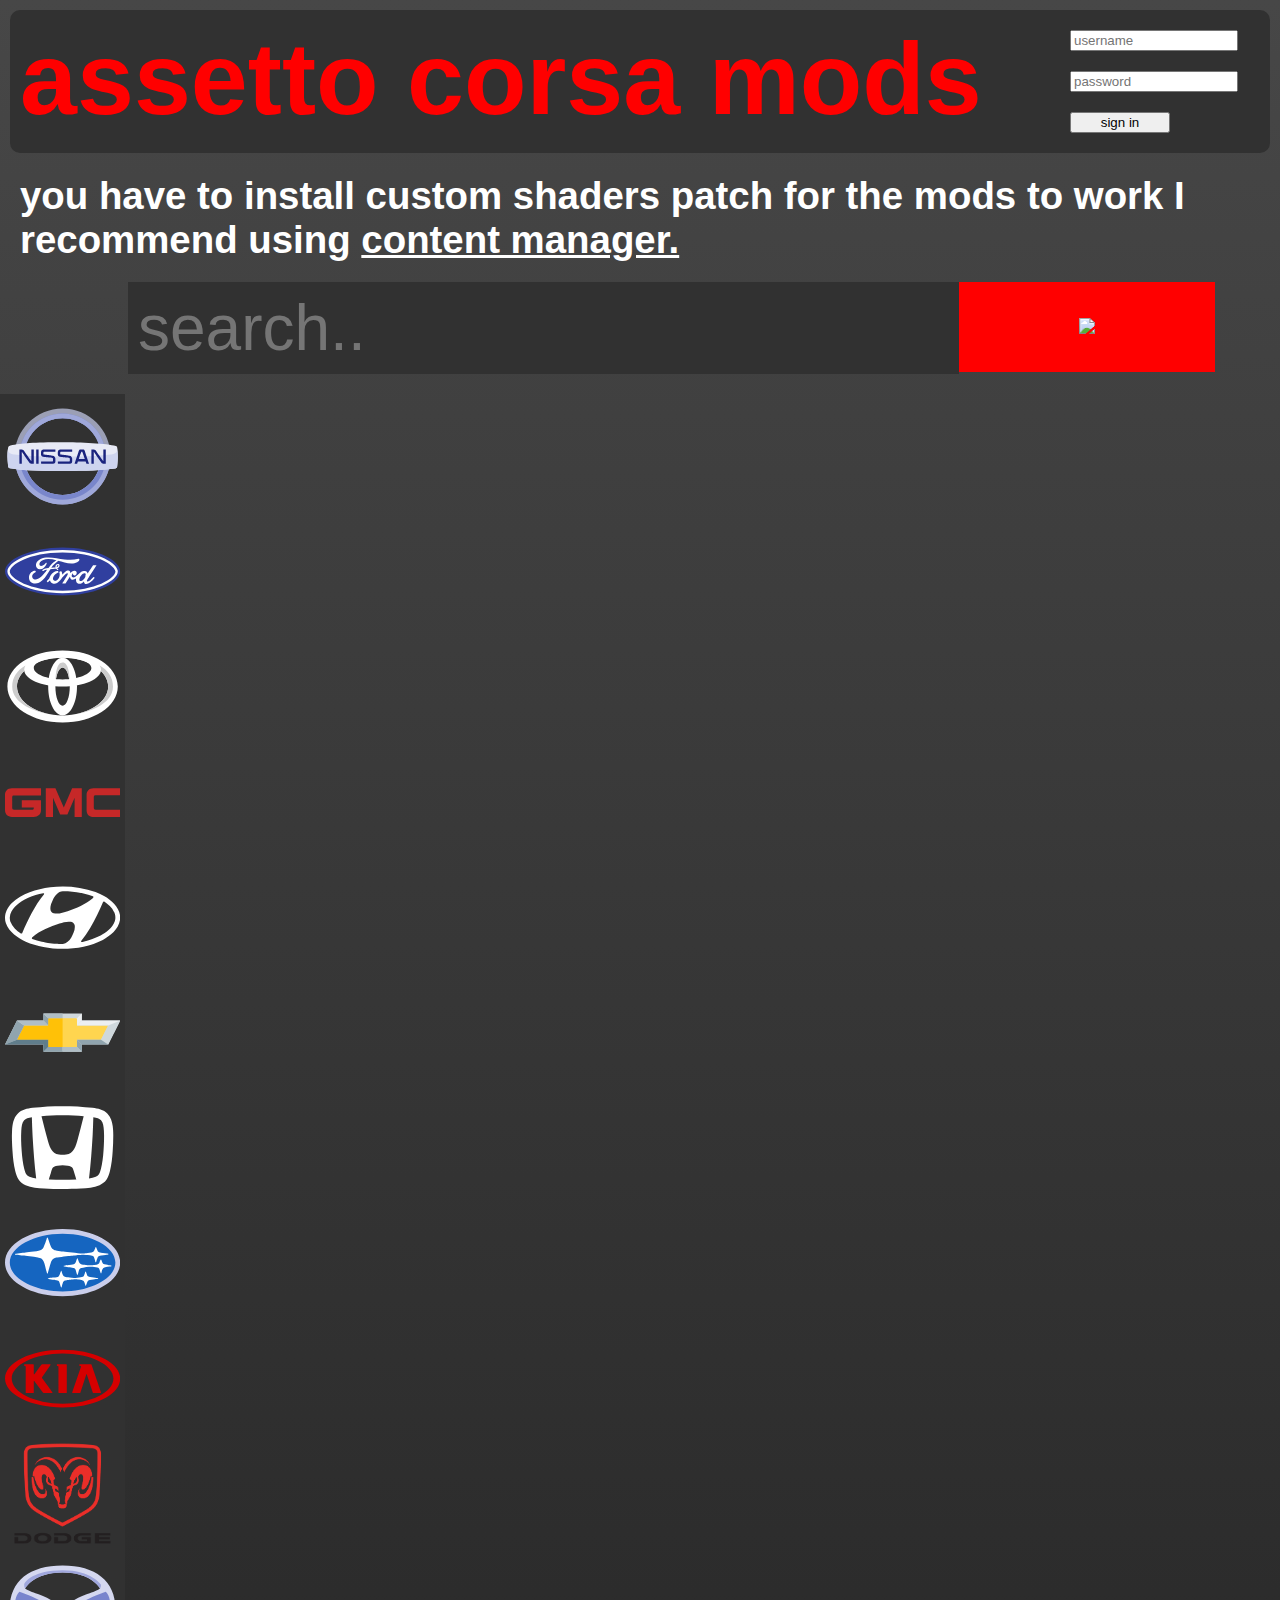
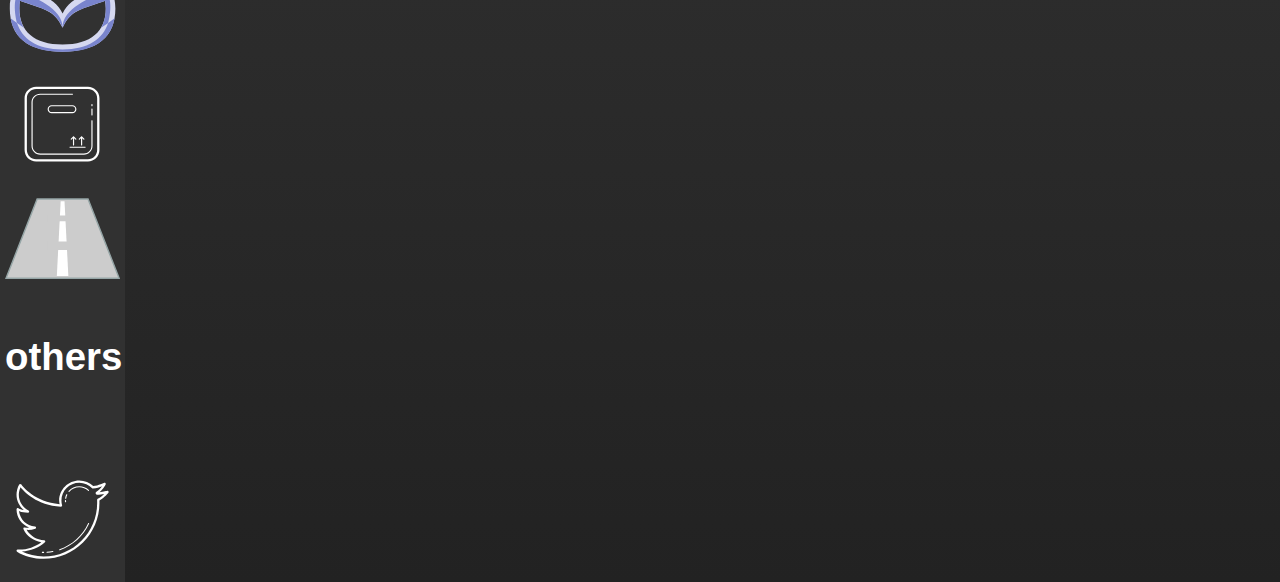
==== commit 7d7c1748: "S" ====
--- a/index.html
+++ b/index.html
@@ -339,6 +339,13 @@
             <span class = "mainFont">KSA Team Kabos By Moov PKG</span>
             <a class = "mainFont" target = "_blank" href="http://www.mediafire.com/file/0npyyuad729s45i/KSA_Team_Kabos_By_Moov_PKG.rar/file">download</a>
         </div>
+
+        <div class = "contaner">
+            <img id = "cars_Image" src="carsImage/cr_sonata.jpg" alt="">
+            <span class = "mainFont">cr_sonata</span>
+            <span class = "mainFont">Convert BY CRAZY :</span>
+            <a class = "mainFont" target = "_blank" href="https://www.mediafire.com/file/y2hf36f7q67jpdc/cr_sonata.rar/file">download</a>
+        </div>
     </div>
 
     <div id = "ford_cars" class = "show">
@@ -403,14 +410,24 @@
 
         <div class = "contaner">
             <img id = "cars_Image" src="carsImage/caprice 13.jpg" alt="">
-            <span class = "mainFont">chevrolet Caprice13 By Betr :</span>
+            <span class = "mainFont">Chevrolet Caprice13</span>
+            <p></p>
+
+            <span class = "mainFont"> Betr's :</span>
             <a class = "mainFont" target = "_blank" href="http://www.mediafire.com/file/isvnlf11g3o4phu/Caprice13_By_Betr.rar/file">download</a>
+            <p></p>
+            <span class = "mainFont"> @Seakayo's :</span>
+            <a class = "mainFont" target = "_blank" href="https://sharemods.com/862e3ocf0xtc/_iseakayo_caprice_2013.rar.html">download</a>
         </div>
 
         <div class = "contaner">
             <img id = "cars_Image" src="carsImage/cruze 2015.jpg" alt="">
             <span class = "mainFont">mtn_cruze:</span>
             <a class = "mainFont" target = "_blank" href="https://www.racedepartment.com/downloads/mtn-chevrolet-cruze-2015.23135/">download</a>
+            <p></p>
+            <span class = "mainFont">tn_cruze13:</span>
+            <p></p>
+            <a class = "mainFont" target = "_blank" href="https://drive.google.com/file/d/1GWvv1vgCT1gt13BssvsHPyg_wjvTOSpC/view?usp=sharing">download</a>
         </div>
 
         <div class = "contaner">
@@ -456,6 +473,11 @@
             <img id = "cars_Image" src="carsImage/optima 2011.jpg" alt="">
             <span class = "mainFont">c4_optima_11</span>
             <a class = "mainFont" target = "_blank" href="http://www.mediafire.com/file/9p8ax488t8jie1a/c4_optima_11.rar/file">download</a>
+            <p></p>
+            <span class = "mainFont">optima 11-13 @7zP</span>
+            <a class = "mainFont" target = "_blank" href="https://www.mediafire.com/file/sn4hydm0cqkeke9/7zp_optima_v2.rar/file">download</a>
+            <span class = "mainFont">so7</span>
+            <a class = "mainFont" target = "_blank" href="https://www.mediafire.com/file/ozlromug9osxsui/7zp_optima_sw7.rar/file">download</a>
         </div>
     </div>
     <div id ="nissan_cars" class = "show">
@@ -538,8 +560,12 @@
         <span class = "mainFont">DeeLoo camry 2004  :</span>
         <a class = "mainFont" target = "_blank" href = "https://www.mediafire.com/file/pj0f272ip65uyia/DeeLoo_-_camry2004.rar/file">download</a>
         <p></p>
-        <span class = "mainFont">c4 camry 2004 :</span>
-        <a class = "mainFont" target = "_blank" href = "https://top4top.io/process/f33758a685c333cdd758a4cbedb09404defe38b6">download</a>
+        <span class = "mainFont">SGHH CAMRY 2005 :</span>
+        <a class = "mainFont" target = "_blank" href = "https://www.mediafire.com/file/b2rz8e0fkorlkdk/sghh_camry_2005.rar/file">download Stock</a>
+        <p></p>
+        <a class = "mainFont" target = "_blank" href = "https://www.mediafire.com/file/gp3ifmfdctp1g9k/sghh_camry_so7_2005.rar/file">download so7</a>
+        <p></p>
+        <a class = "mainFont" target = "_blank" href = "https://www.mediafire.com/file/n63wjvqghv74n9y/تظليل+كتم+اسود+++كتم+نيكل.rar/file">Windows films</a>
         <p></p>
         <span class = "mainFont">CAMRY 2004 @eb3.a :</span>
         <a class = "mainFont" target = "_blank" href = "https://top4top.io/downloadf-13416x1e71-rar.html">download</a>
@@ -581,8 +607,12 @@
 
         <div class = "contaner">
             <img id="cars_Image" src = "carsImage/camry 2011.jpg" alt="">
-            <span class = "mainFont">Toyota Camry 2011 GL :</span>
-            <a class = "mainFont" target = "_blank" href = "https://www.youtube.com/watch?v=3AijqhcnkSE&t=450s">download</a>
+            <span class = "mainFont">Toyota Camry 2011 :</span>
+            <p></p>
+            <span class = "mainFont">BY M3e8L & ZXU:</span>
+            <a class = "mainFont" target = "_blank" href = "https://drive.google.com/file/d/14b4MKrLosf25Ei05gdK-Zq1JEhcYPye2/view?usp=sharing">download</a>
+            <span class = "mainFont">so7 :</span>
+            <a class = "mainFont" target = "_blank" href = "https://drive.google.com/file/d/1LNYuYMetMYt9skyte-PNn_f38DcWDF2w/view?usp=sharing">download</a>
         </div>
 
             <div class = "contaner">
@@ -594,7 +624,7 @@
             <div class = "contaner">
                 <img id="cars_Image" src = "carsImage/supra_88.jpg" alt="">
                 <span class = "mainFont">1988 TOYOTA SUPRA 3.0GT TURBO A :</span>
-                <a class = "mainFont" target = "_blank" href = "https://www.youtube.com/watch?v=MT1R3siLXM0&t=4s">download</a>
+                <a class = "mainFont" target = "_blank" href = "https://www.youtube.com/watch?v=MT1R3siLXM0&t=4s">video</a>
             </div>
 
             
@@ -659,6 +689,12 @@
           <a class = "mainFont" target = "_blank" href = "https://www.mediafire.com/file/y1eh9y7v9lffub8/khafji0.2.rar/file" target="_blank">download</a>
         </div>
 
+        <div class = "contaner">
+            <img id="cars_Image" src="carsImage/Alfrusiy Street v0.8.png" alt="khafji">
+            <span class = "mainFont">Alfrusiy Street v0.8</span>
+          <a class = "mainFont" target = "_blank" href = "https://www.youtube.com/watch?v=y_wvMoqObi0" target="_blank">video</a>
+        </div>
+
 
     </div>
 
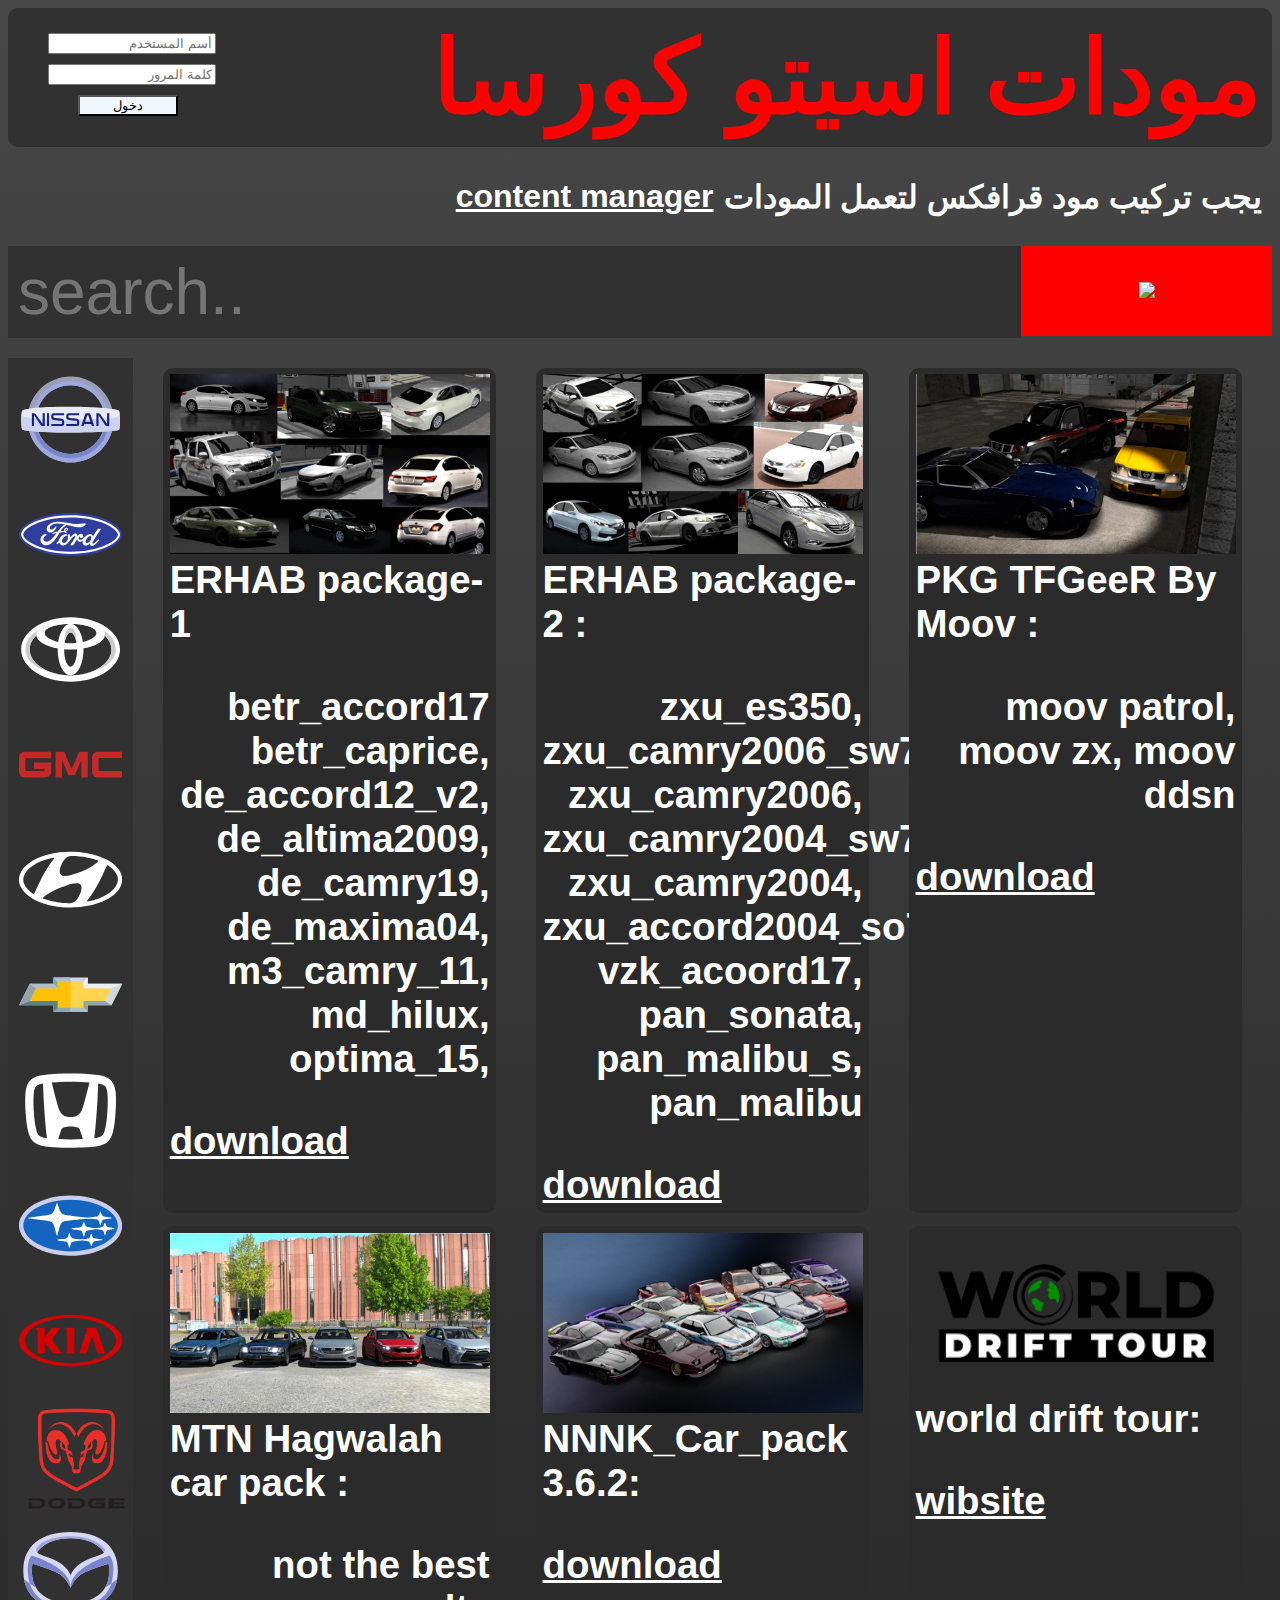
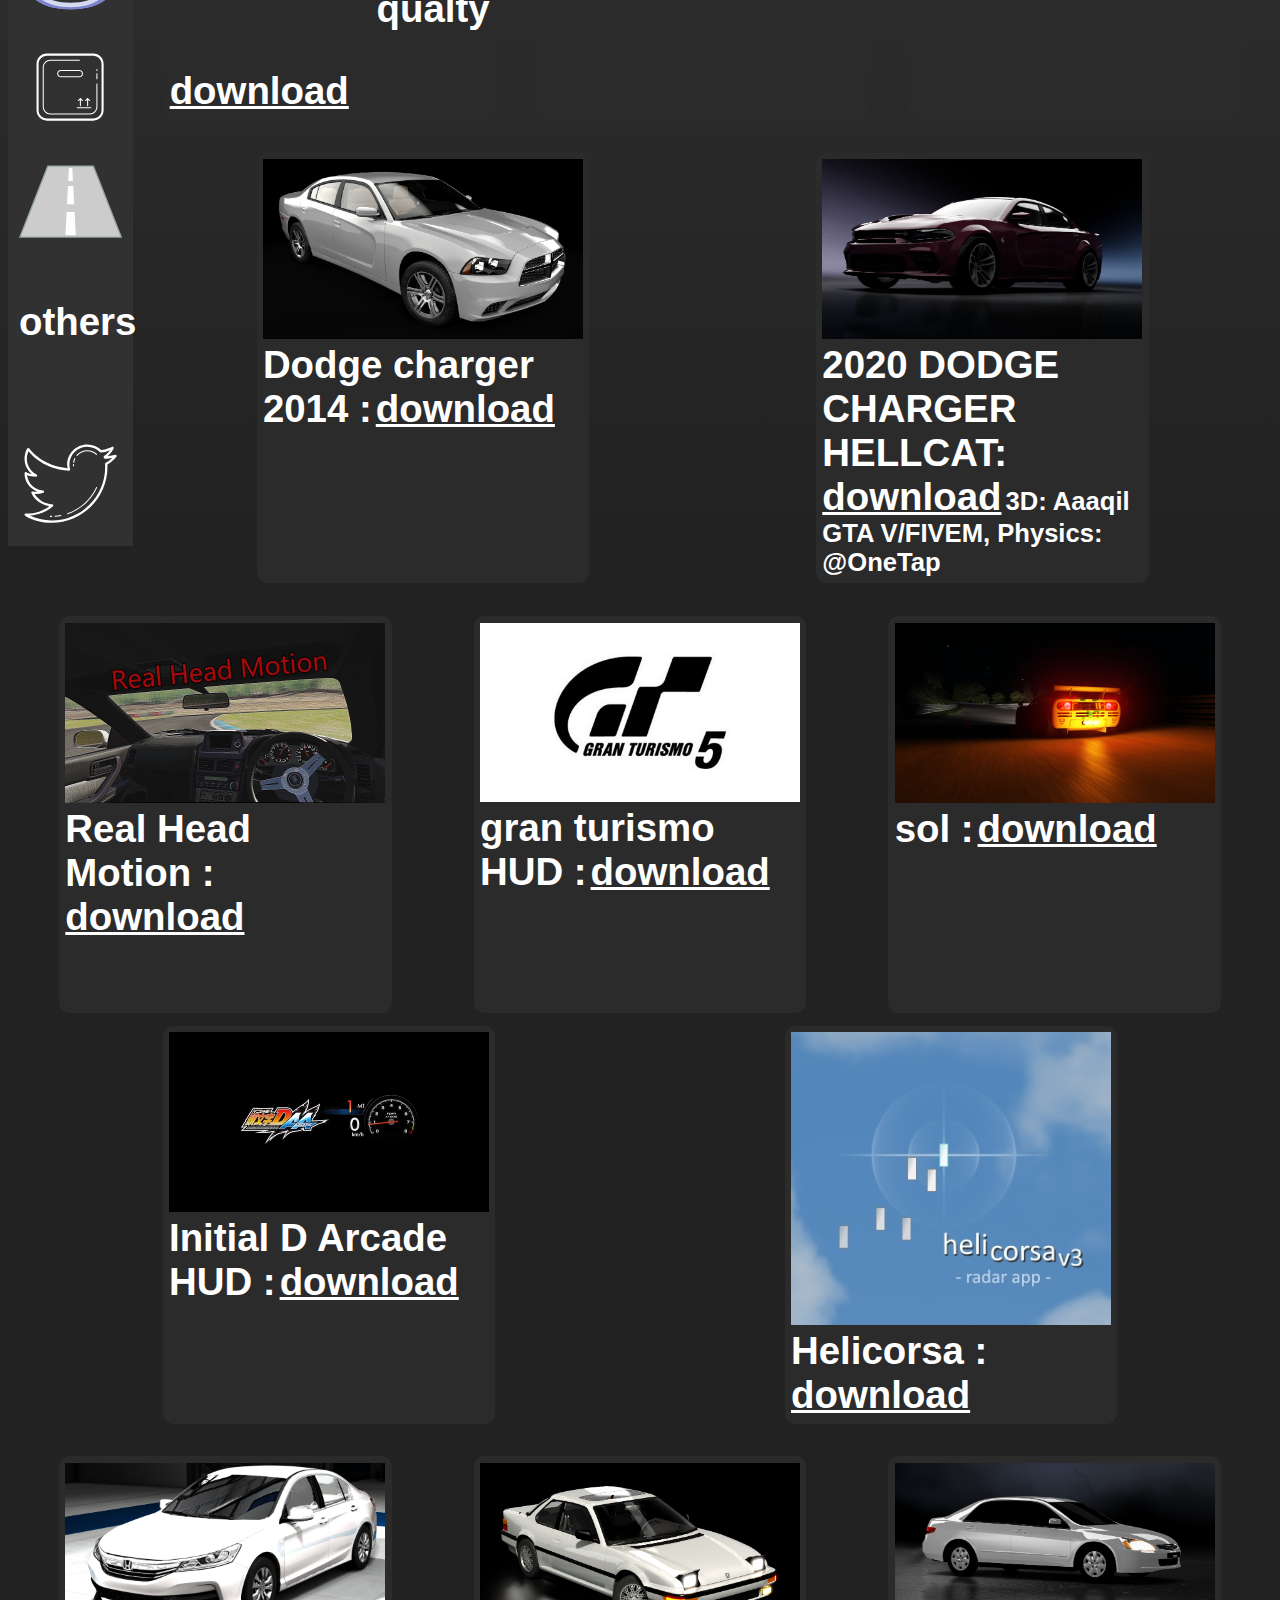
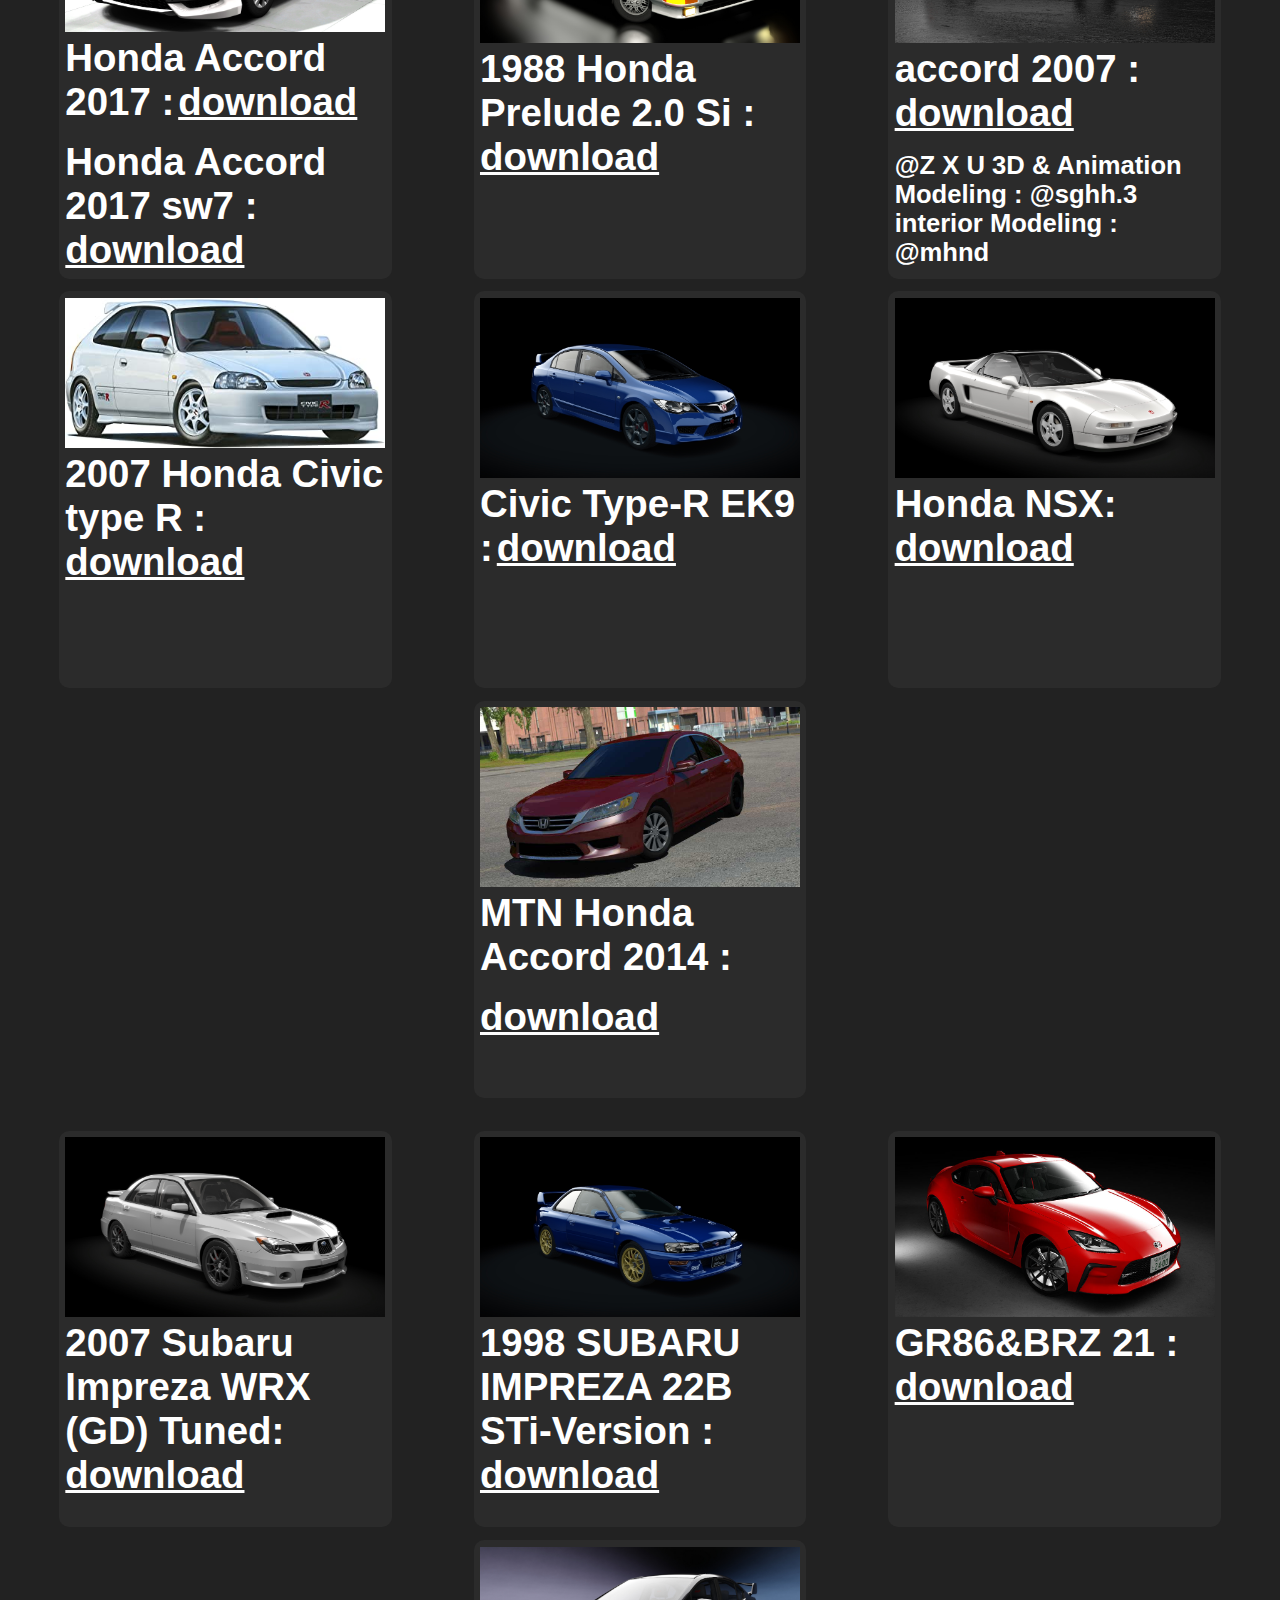
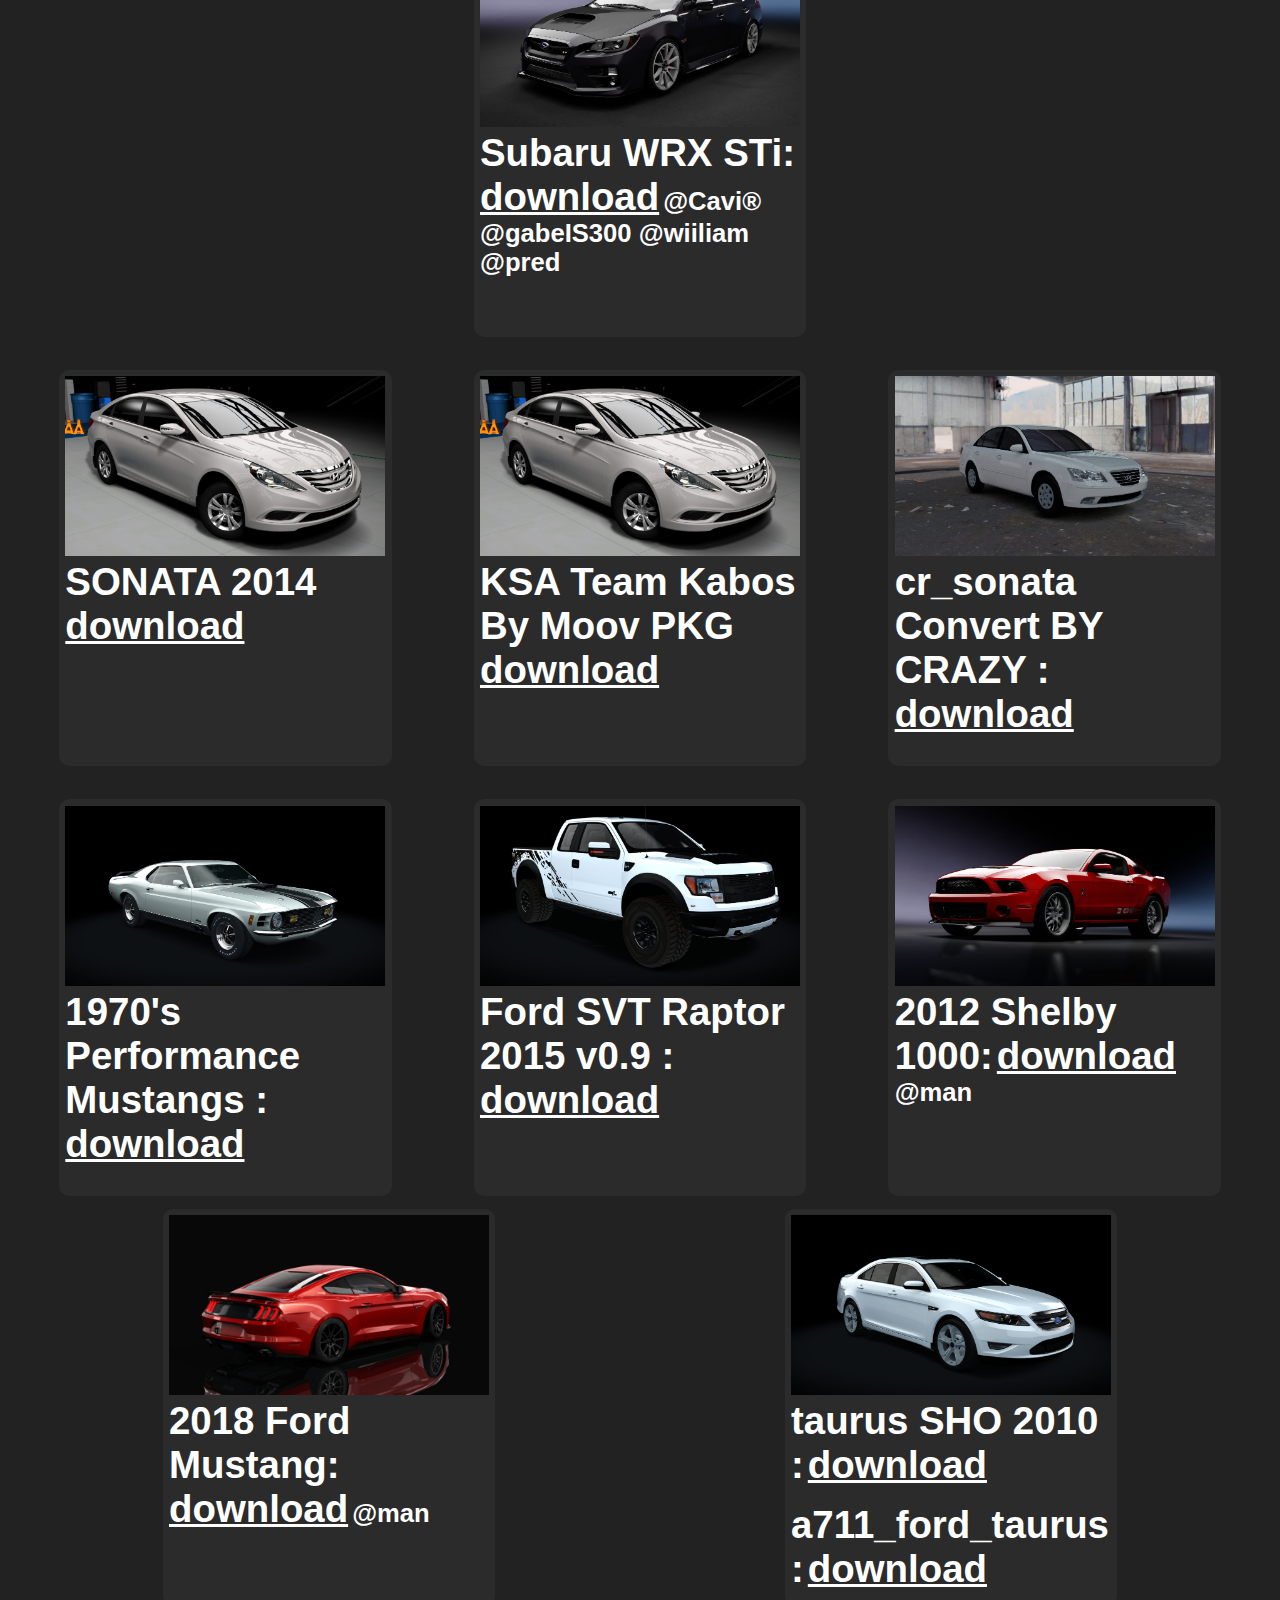
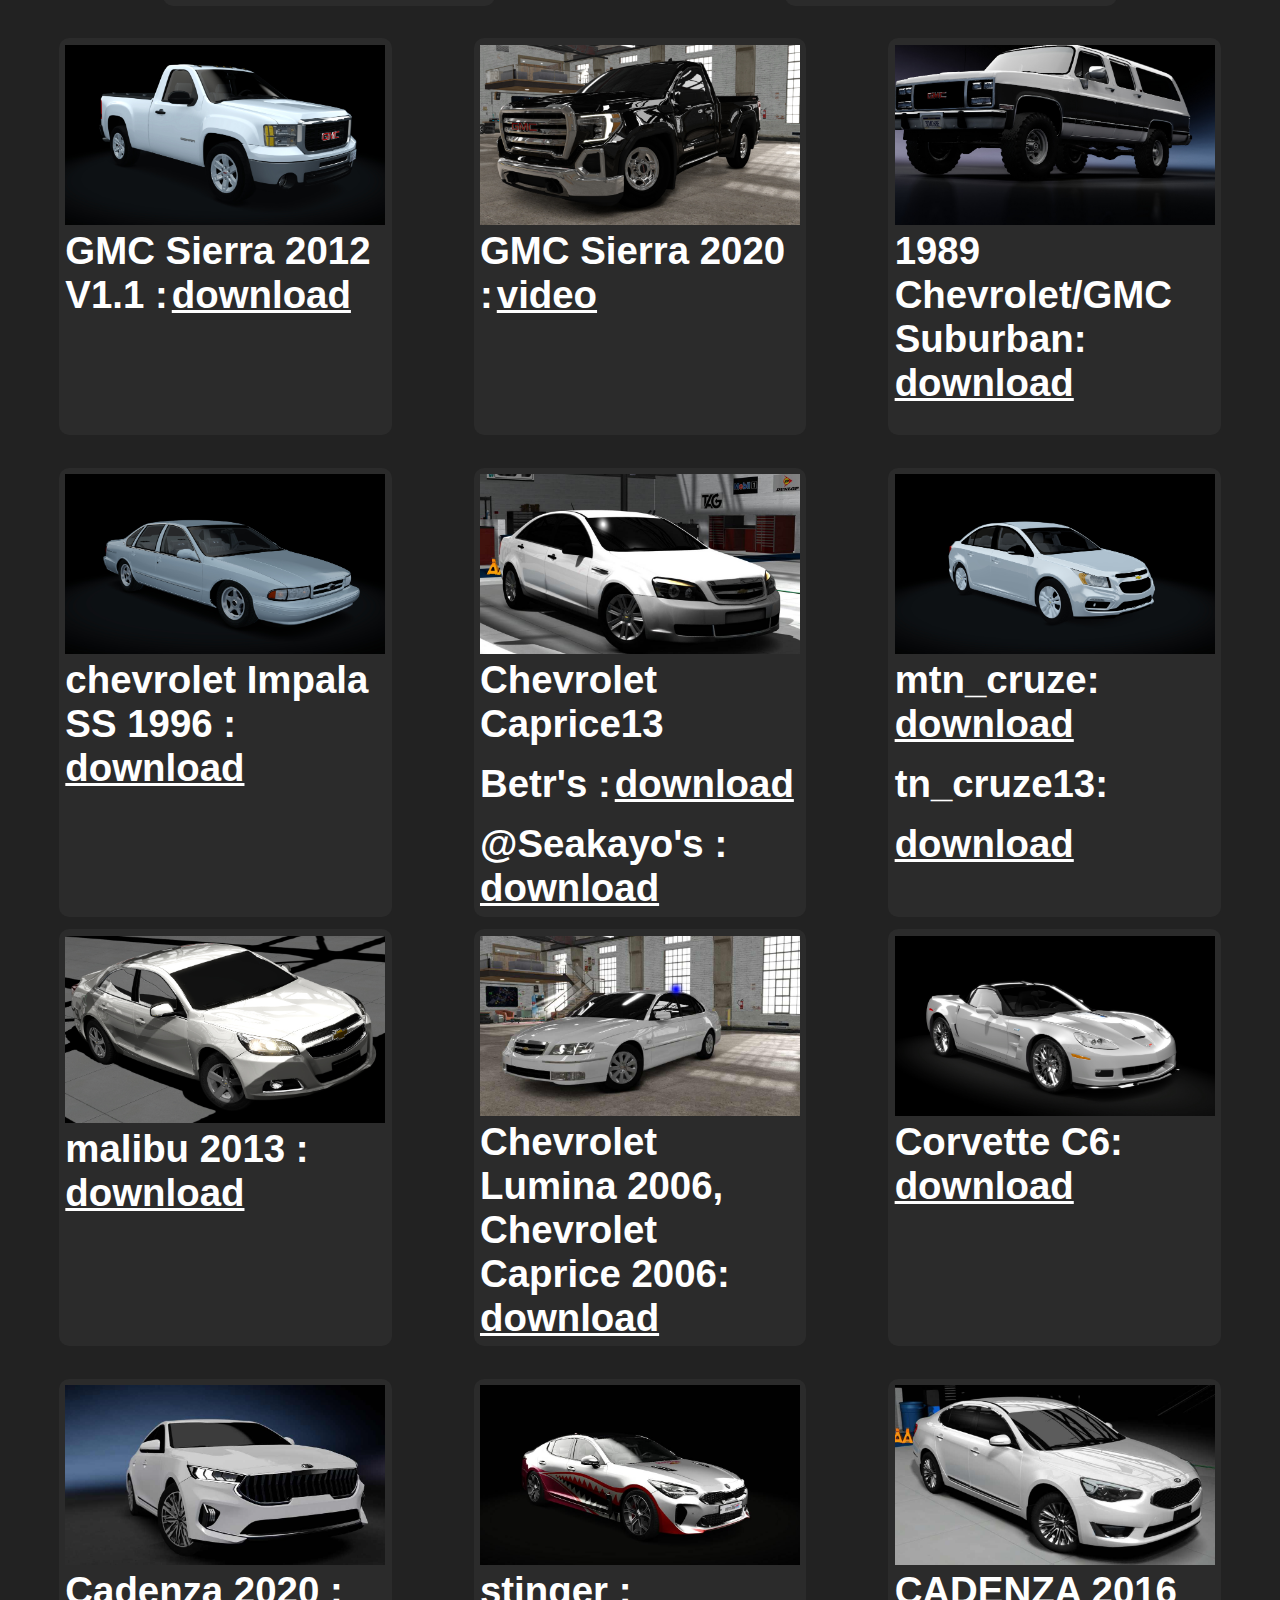
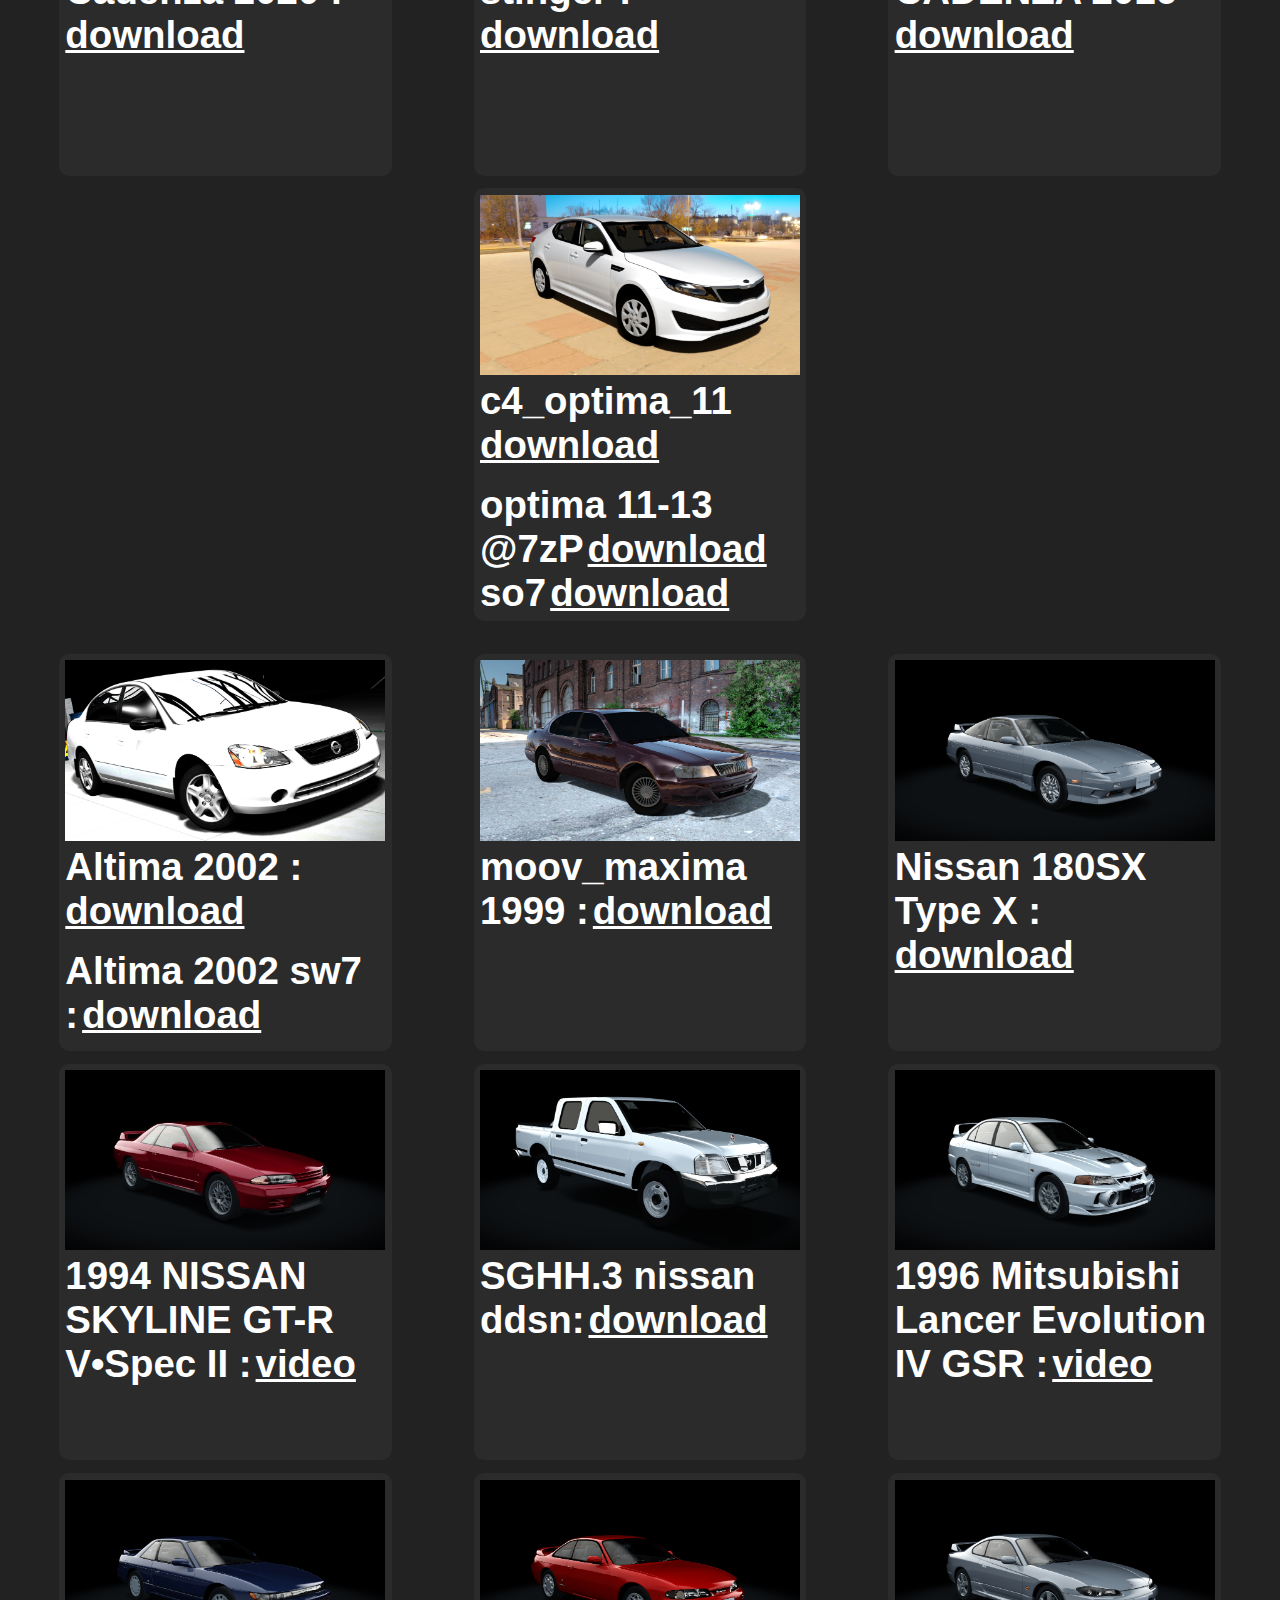
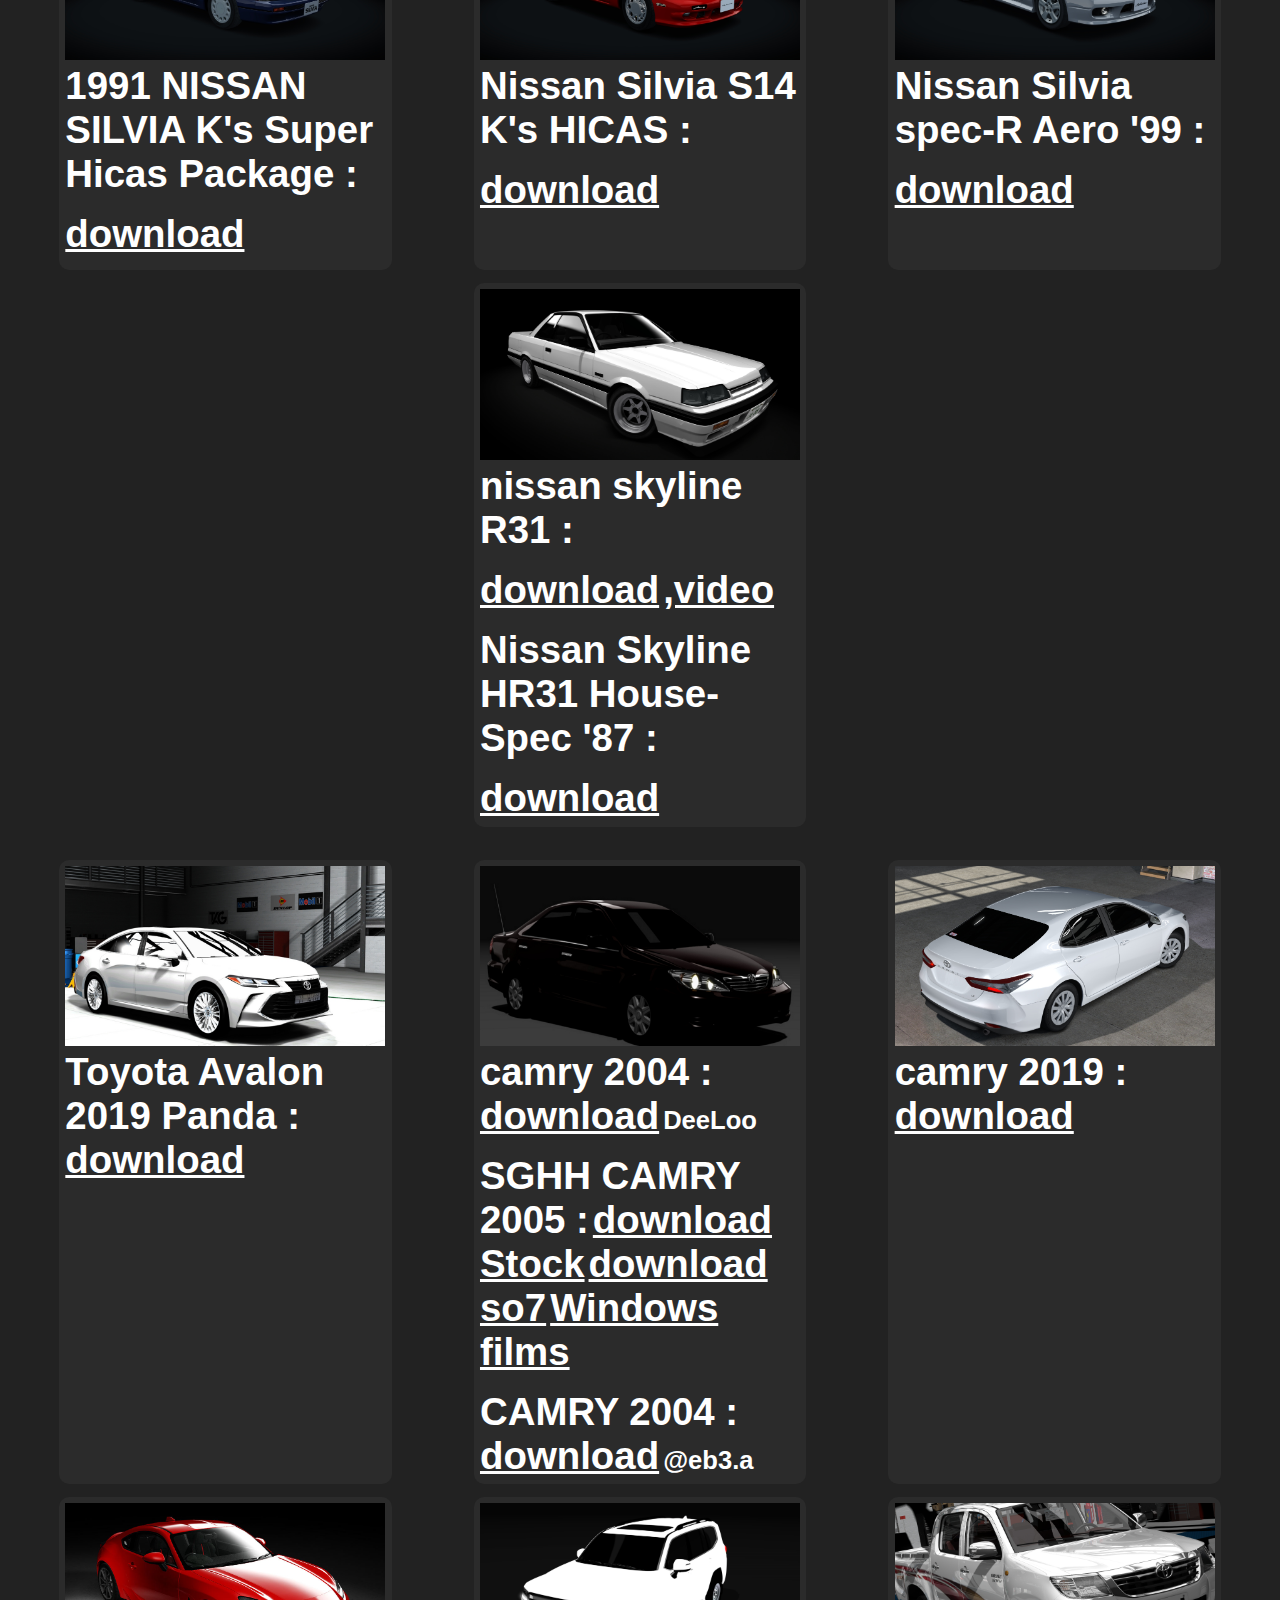
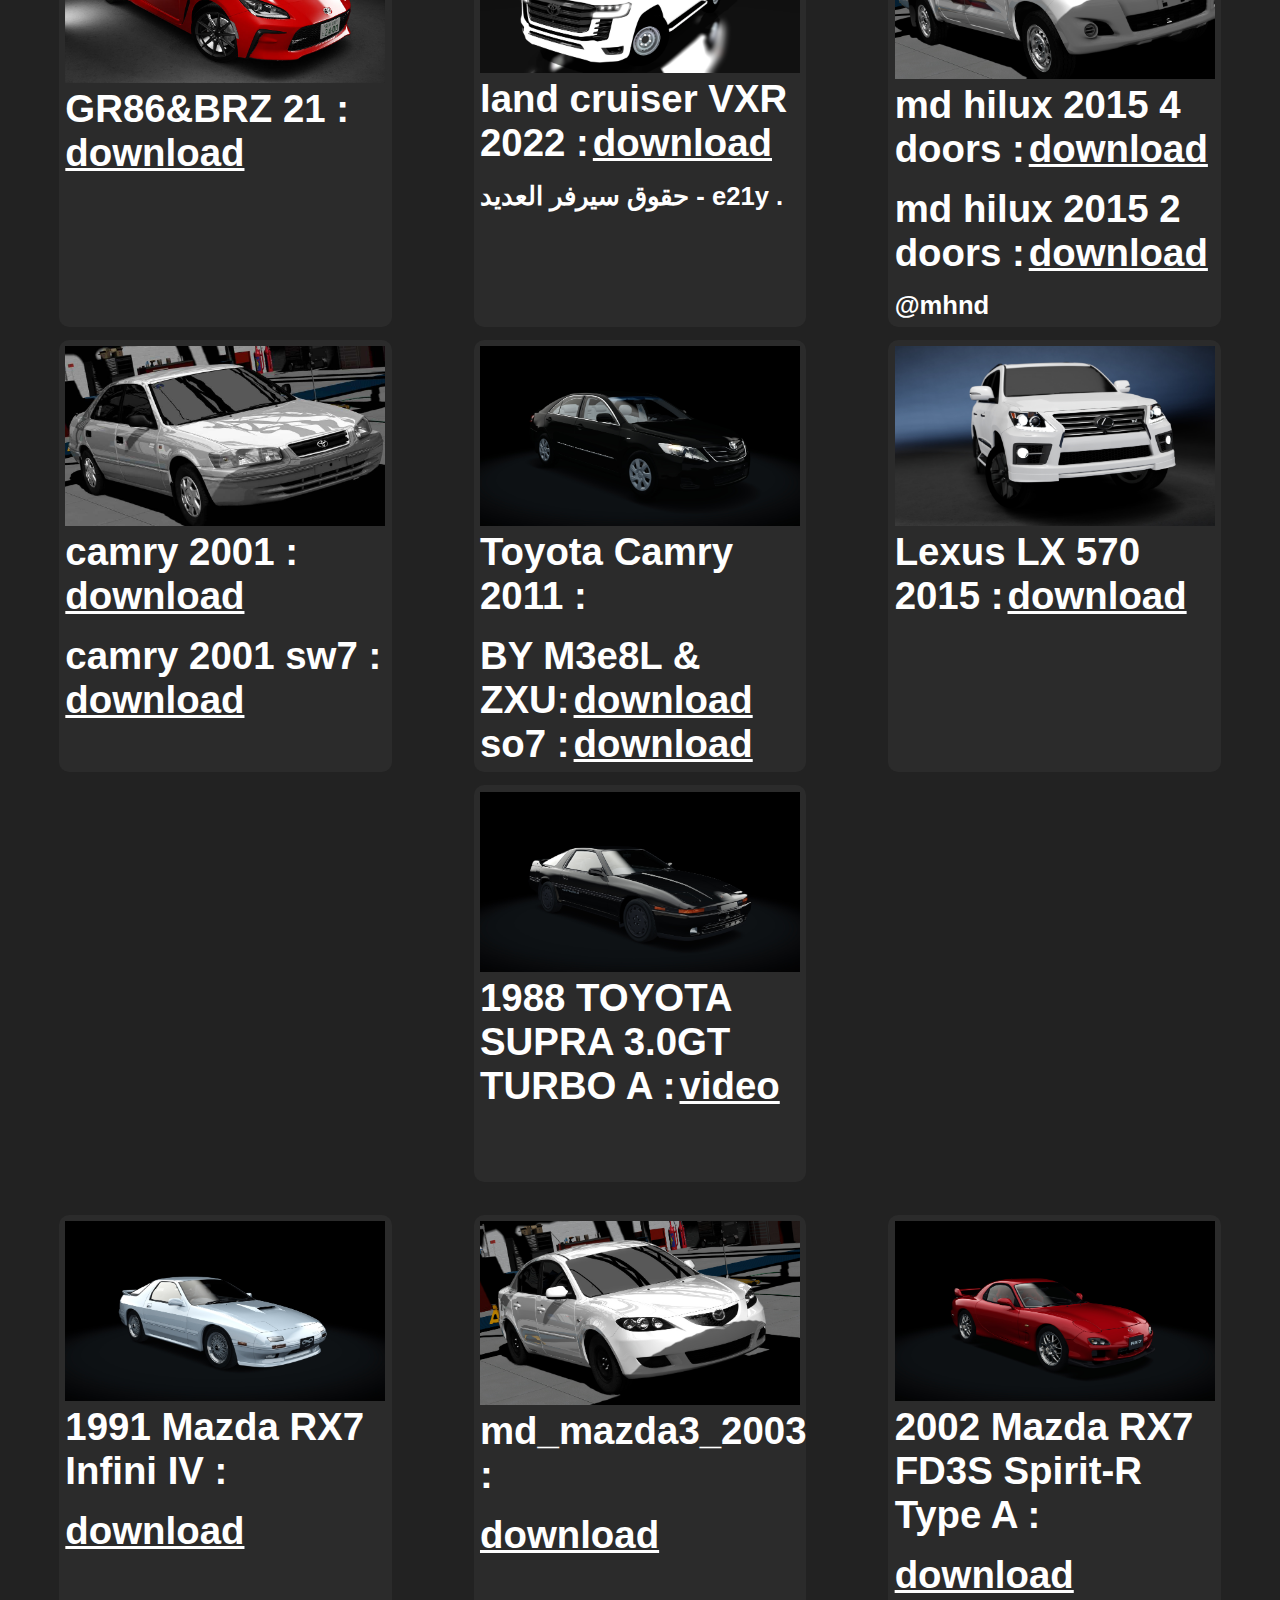
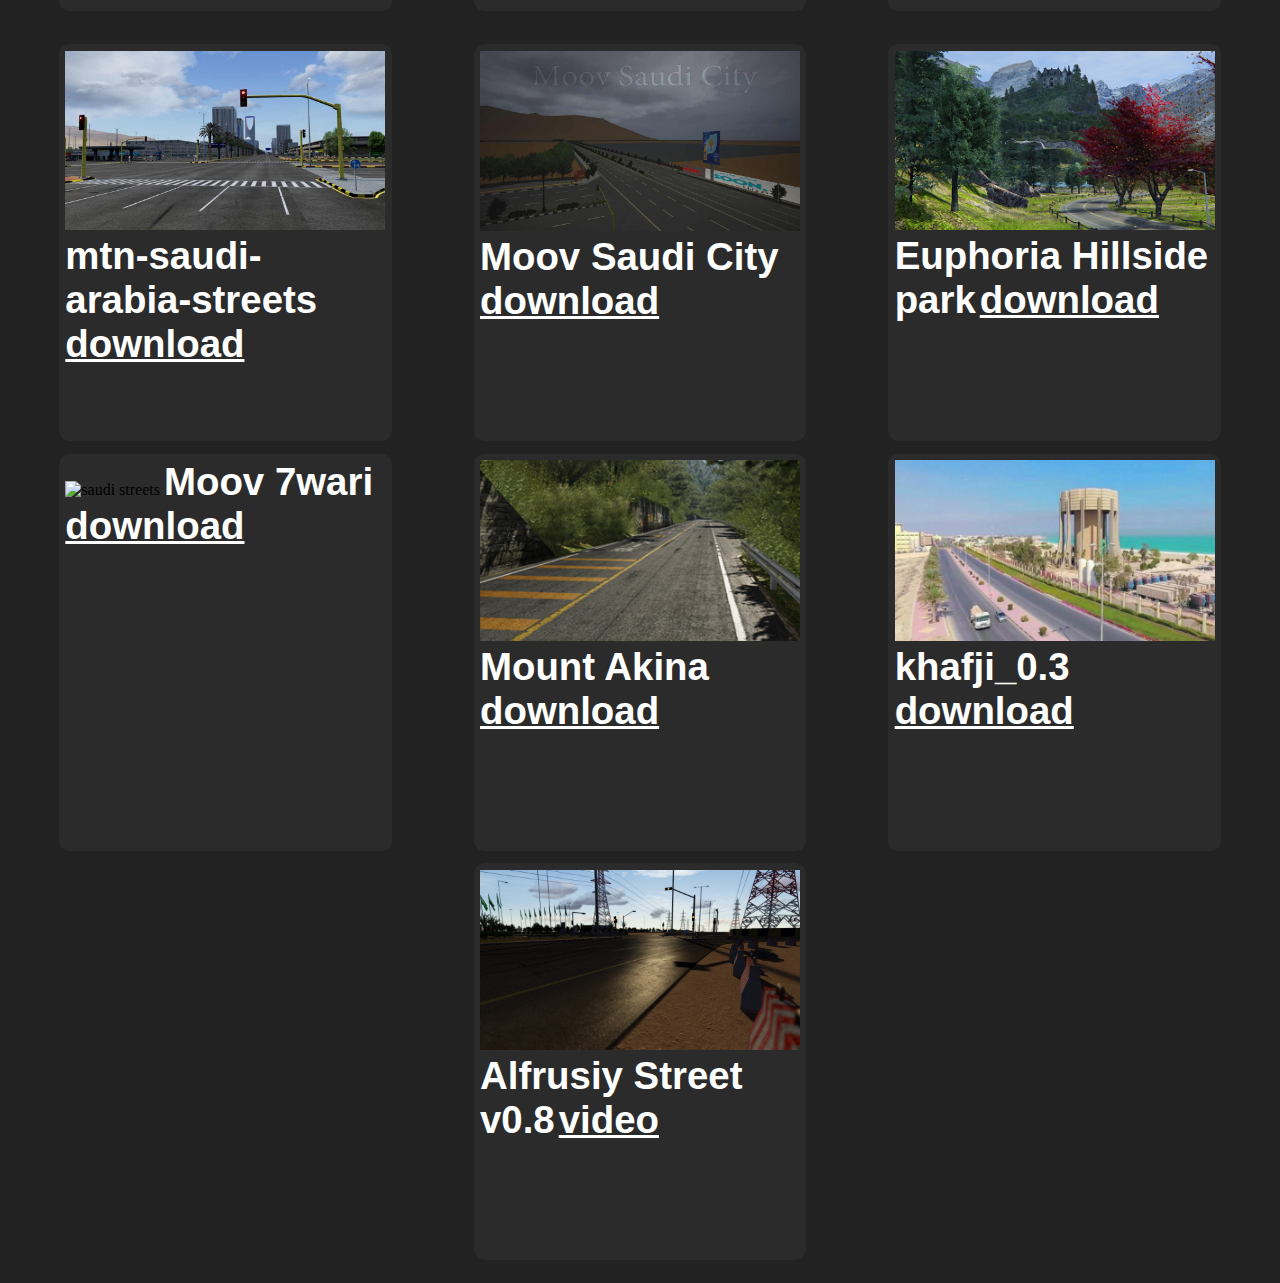
==== commit 14b6b40c: "arabic" ====
--- a/index.html
+++ b/index.html
@@ -1,5 +1,5 @@
 <!DOCTYPE html>
-<html>
+<html lang="ar">
 
 <head> 
 <meta  charset = "UTF-8" >
@@ -11,31 +11,38 @@
 </head>
 
 <body>
-  
-    
+
+<div class = "toppage">
+<div id = "login_p">
+        <input type="txet" placeholder="أسم المستخدم">
+        <input type="password" placeholder="كلمة المرور">
+        <button style="
+        
+        margin-right: 10px;
+        background-color: aliceblue;
+        ">دخول</button>
+</div>   
  
-<div class = "toppage">   
-<div id ="main_page">assetto corsa mods</div>
-
-<div id = "login_p">
-    <input type="txet" placeholder="username">
-    <input type="password" placeholder="password">
-    <button >sign in</button>
+   
+<div class="mainFont" style="
+font-size: 8vw;
+color: red;
+margin-right: 0%;
+">مودات اسيتو كورسا</div>
+
 </div>
 
+<h1></h1>
+
+<div style="padding:10px;display: flex;justify-content: flex-end;">
+    <a href="https://assettocorsa.club/content-manager.html" class = "mainFont" style="font-size: 2.5vw;">content manager</a>
+    <p></p>
+    <div class = "mainFont" style="font-size:2.5vw; margin-left:10px;">يجب تركيب مود قرافكس لتعمل المودات  </div>
 </div>
-<h1></h1>
-
-<div style="margin:20px;">
-<span class = "mainFont" >you have to install custom shaders patch for the mods to work I recommend using </span>
-<span>
-    <a href="https://assettocorsa.club/content-manager.html" class = "mainFont" >content manager.</a>
-</span>
-</div>
 
 <div class = "search">
-    <input class ="search_text" type="text" placeholder = "search..">
-    <button type = "submit"><img style="height: auto;" src="https://img.icons8.com/material-two-tone/50/000000/search-more.png"/></button>
+    <input placeholder = "search..">
+    <button onclick="search()"><img  src="https://img.icons8.com/material-two-tone/50/000000/search-more.png"/></button>
 </div>
 
 
@@ -325,6 +332,21 @@
             <a class = "mainFont" target = "_blank" href="https://www.youtube.com/watch?v=VghzCGRUQk8">download</a>
         </div>
 
+        <div class = "contaner">
+            <img id = "cars_Image" src="carsImage/86.jpg" alt="">
+            <span class = "mainFont" >GR86&BRZ 21 :</span>
+            <a class = "mainFont" target = "_blank" href="https://twitter.com/kilin_rc/status/1441626499379912705">download</a>
+        </div>
+
+        <div class = "contaner">
+            <img id = "cars_Image" src="carsImage/sti 13.jpg" alt="">
+            <span class = "mainFont" >Subaru WRX STi:</span>
+            <a class = "mainFont" target = "_blank" href="https://www.mediafire.com/file/2djgtiyd6dgideq/Subaru+WRX+STi+2016.rar/file">download</a>
+            <span class = "SecondFont" >
+                @Cavi® @gabeIS300 @wiiliam @pred
+            </span>
+        </div>
+
     </div>
 
     <div id = "hyundai_cars" class = "show">
@@ -397,7 +419,13 @@
         <div class = "contaner">
             <img id = "cars_Image" src="carsImage/sierra 2020.jpg" alt="">
             <span class = "mainFont">GMC Sierra 2020 :</span>
-            <a class = "mainFont" target = "_blank" href="https://www.youtube.com/watch?v=FJNyyXjaatg">download</a>
+            <a class = "mainFont" target = "_blank" href="https://www.youtube.com/watch?v=FJNyyXjaatg">video</a>
+        </div>
+
+        <div class = "contaner">
+            <img id = "cars_Image" src="carsImage/suberban.jpg" alt="">
+            <span class = "mainFont">1989 Chevrolet/GMC Suburban:</span>
+            <a class = "mainFont" target = "_blank" href="https://mega.nz/file/y55kzBbT#wjo_Kj5nV5-jnuob9A1Ke5Q6yTZIwLKRdXi_4IS8s7s">download</a>
         </div>
     </div>
 
@@ -506,13 +534,19 @@
          <div class = "contaner">
             <img id = "cars_Image" src="carsImage/r32.jpg" alt="">
             <span class = "mainFont" >1994 NISSAN SKYLINE GT-R V•Spec II :</span>
-            <a class = "mainFont" target = "_blank" href="https://www.youtube.com/watch?v=2W9Dh1OBaHM">download</a>
+            <a class = "mainFont" target = "_blank" href="https://www.youtube.com/watch?v=2W9Dh1OBaHM">video</a>
+         </div>
+
+         <div class = "contaner">
+            <img id = "cars_Image" src="carsImage/ddsn.jpg" alt="">
+            <span class = "mainFont" >SGHH.3 nissan ddsn:</span>
+            <a class = "mainFont" target = "_blank" href="http://www.mediafire.com/file/l2e42mfswnzjr9l/SGHH.3++2.rar/file ">download</a>
          </div>
 
          <div class = "contaner">
             <img id = "cars_Image" src="carsImage/evo4.jpg" alt="">
             <span class = "mainFont" >1996 Mitsubishi Lancer Evolution IV GSR :</span>
-            <a class = "mainFont" target = "_blank" href="https://www.youtube.com/watch?v=mkFSF-PsPVQ">download</a>
+            <a class = "mainFont" target = "_blank" href="https://www.youtube.com/watch?v=mkFSF-PsPVQ">video</a>
          </div>
 
          <div class = "contaner">
@@ -557,18 +591,19 @@
 
         <div class = "contaner">
         <img id="cars_Image" src = "carsImage/camry.jpg" alt="Camry 2006">
-        <span class = "mainFont">DeeLoo camry 2004  :</span>
+        <span class = "mainFont"> camry 2004  :</span>
         <a class = "mainFont" target = "_blank" href = "https://www.mediafire.com/file/pj0f272ip65uyia/DeeLoo_-_camry2004.rar/file">download</a>
+        <span class = "SecondFont">DeeLoo</span>
         <p></p>
         <span class = "mainFont">SGHH CAMRY 2005 :</span>
         <a class = "mainFont" target = "_blank" href = "https://www.mediafire.com/file/b2rz8e0fkorlkdk/sghh_camry_2005.rar/file">download Stock</a>
-        <p></p>
+        
         <a class = "mainFont" target = "_blank" href = "https://www.mediafire.com/file/gp3ifmfdctp1g9k/sghh_camry_so7_2005.rar/file">download so7</a>
-        <p></p>
+        
         <a class = "mainFont" target = "_blank" href = "https://www.mediafire.com/file/n63wjvqghv74n9y/تظليل+كتم+اسود+++كتم+نيكل.rar/file">Windows films</a>
         <p></p>
-        <span class = "mainFont">CAMRY 2004 @eb3.a :</span>
-        <a class = "mainFont" target = "_blank" href = "https://top4top.io/downloadf-13416x1e71-rar.html">download</a>
+        <span class = "mainFont">  CAMRY 2004 :</span>
+        <a class = "mainFont" target = "_blank" href = "https://top4top.io/downloadf-13416x1e71-rar.html">download</a> <strong class = "SecondFont">@eb3.a</strong>
         
         </div>
 
@@ -576,6 +611,12 @@
             <img id="cars_Image" src = "carsImage/camry19.jpg" alt="Camry 2006">
             <span class = "mainFont">camry 2019 :</span>
             <a class = "mainFont" target = "_blank" href = "http://www.mediafire.com/file/qwg6gk1nykbpf2d/de_camry19.rar/file">download</a>
+        </div>
+
+        <div class = "contaner">
+            <img id = "cars_Image" src="carsImage/86.jpg" alt="">
+            <span class = "mainFont" >GR86&BRZ 21 :</span>
+            <a class = "mainFont" target = "_blank" href="https://twitter.com/kilin_rc/status/1441626499379912705">download</a>
         </div>
 
         <div class = "contaner">
@@ -685,8 +726,8 @@
 
         <div class = "contaner">
             <img id="cars_Image" src="carsImage/khafji.png" alt="khafji">
-            <span class = "mainFont">khafji_0.1</span>
-          <a class = "mainFont" target = "_blank" href = "https://www.mediafire.com/file/y1eh9y7v9lffub8/khafji0.2.rar/file" target="_blank">download</a>
+            <span class = "mainFont">khafji_0.3</span>
+          <a class = "mainFont" target = "_blank" href = "https://mega.nz/file/ixMy0TYa#tSdTlA1EycMcq5iSNiJLWjjmgTiUwo9HwxXHOfoeVqo" target="_blank">download</a>
         </div>
 
         <div class = "contaner">
--- a/main.css
+++ b/main.css
@@ -3,37 +3,27 @@
 
 body {
     background-image: linear-gradient(rgb(71, 71, 71),rgb(34, 34, 34));
-    background-position-x: center;
-    background-repeat: no-repeat;
+    background-repeat:repeat-x;
     background-color:rgb(34, 34, 34) ;
 
-    margin: 0px;
 }
 
 
 
 .toppage {
-    margin: 10px;
+    padding: 10px;
+    height: fit-content;
     justify-content: space-between;
     display: flex;
     background-color: rgb(49, 49, 49);
     border-radius: 10px;
 }
 
-#main_page {
-    font-family: 'Gill Sans', 'Gill Sans MT', Calibri, 'Trebuchet MS', sans-serif;
-    color:red;
-    font-weight:bold;
-    font-size:8vw;
-    margin: 10px;
-}
-#main_page:hover {
-    color:aliceblue;
-}
+
 
 .mainFont {
     font-family:'Gill Sans', 'Gill Sans MT', Calibri, 'Trebuchet MS', sans-serif;
-    text-align: left;
+    text-align: right;
     color: white;
     font-weight:bold;
     font-size: 3vw;
@@ -42,11 +32,11 @@
 
 .SecondFont {
     font-family:'Gill Sans', 'Gill Sans MT', Calibri, 'Trebuchet MS', sans-serif;
-    text-align: left;
+    text-align: right;
     color: white;
     font-weight:bold;
     font-size: 2vw;
-    margin-top: 20px; 
+
 }
 
 .theHead {
@@ -56,22 +46,30 @@
 
 #login_p {
     width:200px;
+    height: fit-content;
     padding: 10px;
+    
 }
 #login_p input {
-    margin:10px;
-    width:80%;
+    margin: 5px;
+    margin-right: 10%;
+    margin-left: 10%;
+    direction: rtl;
+    width: 80%;
 }
 
 #login_p button {
+    margin: 5px;
+    margin-right: 25%;
+    margin-left: 25%;
     width:50%;
-    margin:10px;
 }
 
 
 
 .search {
-    margin:10%;
+    display: flex;
+    
     margin-top:20px;
     margin-bottom:20px;
 }
@@ -92,7 +90,7 @@
     margin:0;
     height: 7vw;
     border:0;
-    position: absolute;
+    
     width: 20%;
     background-color: red;
 }
@@ -105,17 +103,16 @@
 
 
 #cars_Image {
-    width:26vw;
-    margin: 8px;
+    width:25vw;
 }
 .show {
-    position: relative;
-    display: none;
-    flex-wrap:wrap;
+    display: flex;
     justify-content: space-around;
-    padding: 5px;
+    flex-wrap: wrap;
+    padding: 10px;
     animation-name: display;
-    animation-duration: 0.5s;
+    animation-timing-function:initial;
+    animation-duration: 0.4s;
     animation-iteration-count: 1;
 }
 
@@ -141,8 +138,6 @@
 .car_logo {
     background-color:rgb(49, 49, 49);
     text-align: center;
-    margin:0px;
-    padding:0px;
     background: none;
     border: 0;
     width: 9vw;
@@ -155,13 +150,12 @@
 
 .contaner {
     background-color:rgb(43, 43, 43);
-    width: 27vw;
-    padding:5px;
-    margin: 5px;
-    display: flex;
-    flex-direction: column;
     
+    padding:0.5vw;
+    margin-bottom:1vw;
     border-radius: 10px;
+    width: 25vw;
+    min-height: 30vw;
 }
 
 
@@ -177,12 +171,8 @@
 
 }
 
-@keyframes flashing{
-0% {background-color: white; };
-100% {background-color: none; };
-}
 
 @keyframes display{
- 0% {  margin-right:30px};
- 100% {  margin-right:0px};
-}+    0% {  margin-right:5%};
+    100% {  margin-right:0%};
+   }